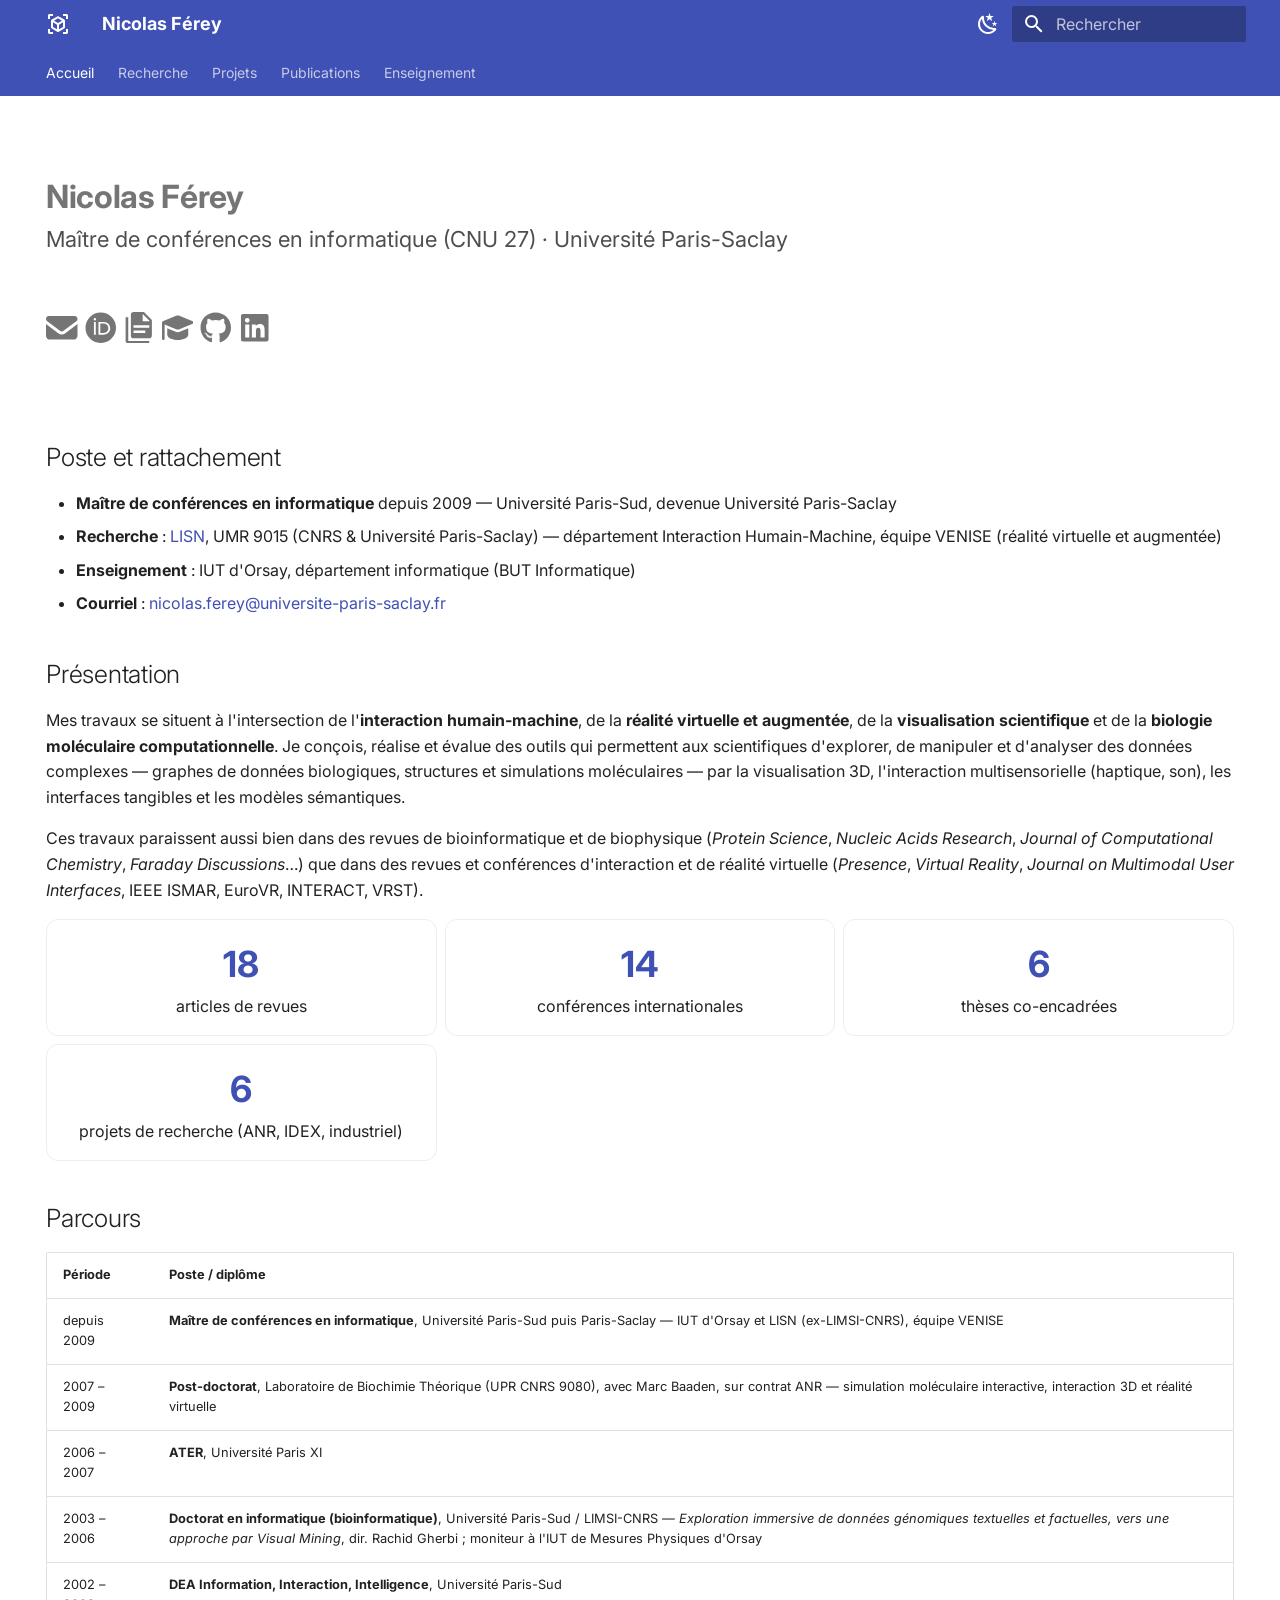
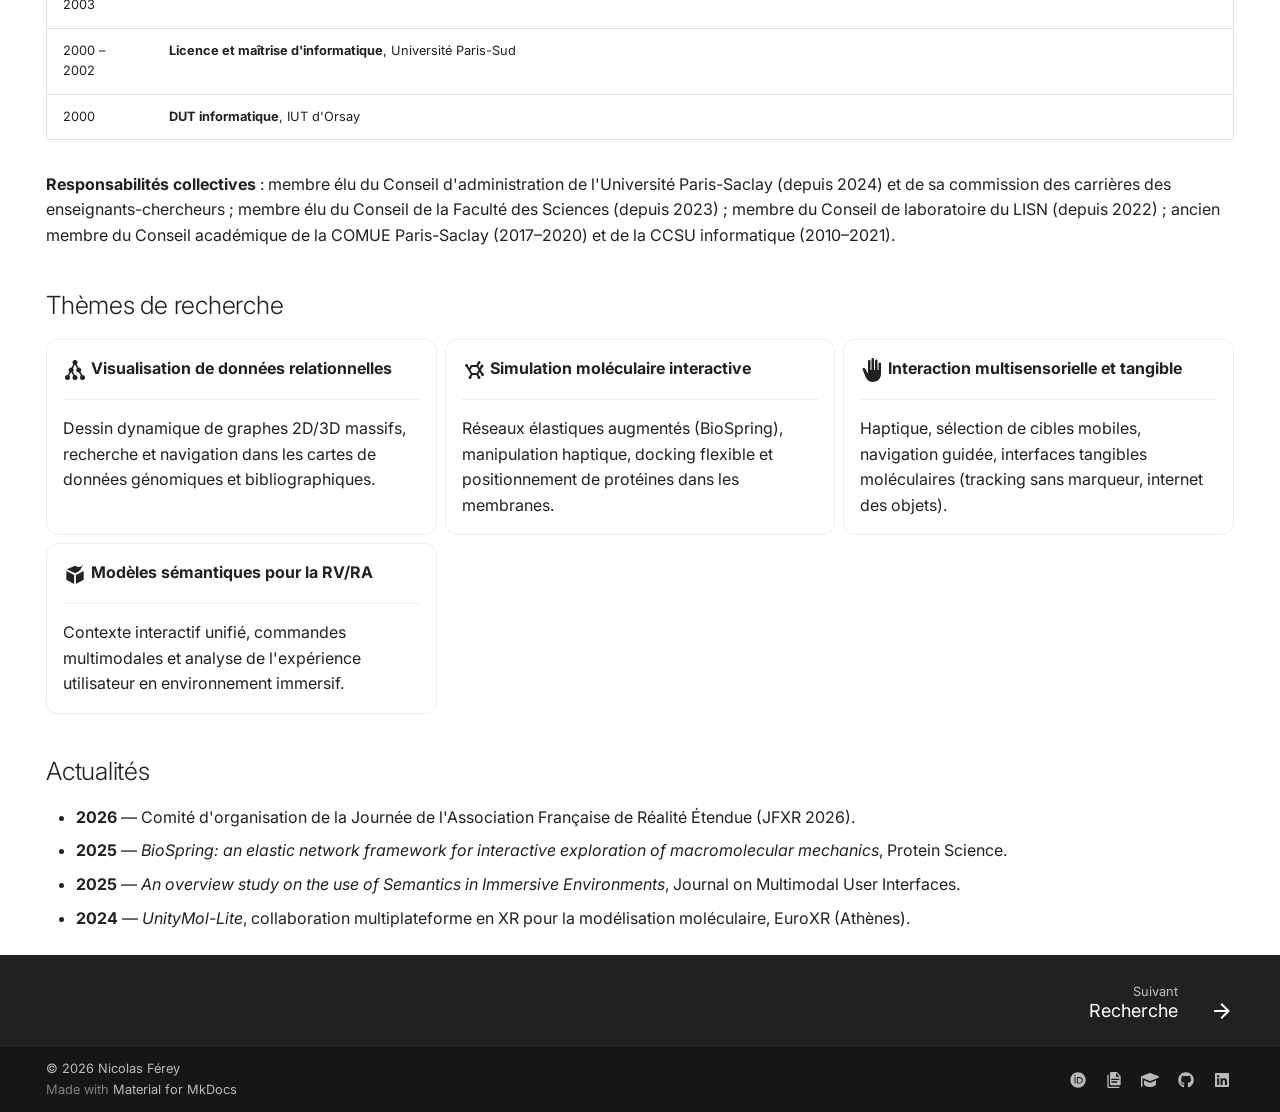
==== index.html @ e522b666 "Deployed 3674e31 with MkDocs version: 1.6.1" ====
<!doctype html>
<html lang="fr" class="no-js">
  <head>
    
      <meta charset="utf-8">
      <meta name="viewport" content="width=device-width,initial-scale=1">
      
        <meta name="description" content="Maître de conférences en informatique, LISN / IUT d'Orsay — Université Paris-Saclay">
      
      
        <meta name="author" content="Nicolas Férey">
      
      
        <link rel="canonical" href="https://nicolasferey.github.io/">
      
      
      
        <link rel="next" href="recherche/">
      
      
        
      
      
      <link rel="icon" href="assets/images/favicon.png">
      <meta name="generator" content="mkdocs-1.6.1, mkdocs-material-9.8.0">
    
    
      
        <title>Nicolas Férey</title>
      
    
    
      <link rel="stylesheet" href="assets/stylesheets/main.57a0d79d.min.css">
      
        
        <link rel="stylesheet" href="assets/stylesheets/palette.fb2fffe2.min.css">
      
      


    
    
      
    
    
      
        
        
        <link rel="preconnect" href="https://fonts.gstatic.com" crossorigin>
        <link rel="stylesheet" href="https://fonts.googleapis.com/css?family=Inter:300,300i,400,400i,700,700i%7CJetBrains+Mono:400,400i,700,700i&display=fallback">
        <style>:root{--md-text-font:"Inter";--md-code-font:"JetBrains Mono"}</style>
      
    
    
      <link rel="stylesheet" href="stylesheets/extra.css">
    
    <script>__md_scope=new URL(".",location),__md_hash=e=>[...e].reduce(((e,_)=>(e<<5)-e+_.charCodeAt(0)),0),__md_get=(e,_=localStorage,t=__md_scope)=>JSON.parse(_.getItem(t.pathname+"."+e)),__md_set=(e,_,t=localStorage,a=__md_scope)=>{try{t.setItem(a.pathname+"."+e,JSON.stringify(_))}catch(e){}}</script>
    
      

    
    
  </head>
  
  
    
    
      
    
    
    
    
    <body dir="ltr" data-md-color-scheme="default" data-md-color-primary="indigo" data-md-color-accent="teal">
  
    
    <input class="md-toggle" data-md-toggle="drawer" type="checkbox" id="__drawer" autocomplete="off">
    <input class="md-toggle" data-md-toggle="search" type="checkbox" id="__search" autocomplete="off">
    <label class="md-overlay" for="__drawer"></label>
    <div data-md-component="skip">
      
        
        <a href="#nicolas-ferey" class="md-skip">
          Aller au contenu
        </a>
      
    </div>
    <div data-md-component="announce">
      
    </div>
    
    
      

<header class="md-header" data-md-component="header">
  <nav class="md-header__inner md-grid" aria-label="En-tête">
    <a href="." title="Nicolas Férey" class="md-header__button md-logo" aria-label="Nicolas Férey" data-md-component="logo">
      
  
  <svg xmlns="http://www.w3.org/2000/svg" viewBox="0 0 24 24"><path d="M17 22v-2h3v-3h2v3.5c0 .39-.16.74-.46 1.04s-.65.46-1.04.46zM7 22H3.5c-.39 0-.74-.16-1.04-.46S2 20.89 2 20.5V17h2v3h3zM17 2h3.5c.39 0 .74.16 1.04.46s.46.65.46 1.04V7h-2V4h-3zM7 2v2H4v3H2V3.5c0-.39.16-.74.46-1.04S3.11 2 3.5 2zm6 15.25 4-2.3v-4.59l-4 2.3zm-1-6.33 4-2.29-4-2.35-4 2.35zm-5 4.03 4 2.3v-4.59l-4-2.3zm11.23-7.36c.5.32.77.75.77 1.32v6.32c0 .57-.27 1-.77 1.32l-5.48 3.18q-.75.48-1.5 0l-5.48-3.18c-.5-.32-.77-.75-.77-1.32V8.91c0-.57.27-1 .77-1.32l5.48-3.18c.25-.13.5-.19.75-.19s.5.06.75.19z"/></svg>

    </a>
    <label class="md-header__button md-icon" for="__drawer">
      
      <svg xmlns="http://www.w3.org/2000/svg" viewBox="0 0 24 24"><path d="M3 6h18v2H3zm0 5h18v2H3zm0 5h18v2H3z"/></svg>
    </label>
    <div class="md-header__title" data-md-component="header-title">
      <div class="md-header__ellipsis">
        <div class="md-header__topic">
          <span class="md-ellipsis">
            Nicolas Férey
          </span>
        </div>
        <div class="md-header__topic" data-md-component="header-topic">
          <span class="md-ellipsis">
            
              Accueil
            
          </span>
        </div>
      </div>
    </div>
    
      
        <form class="md-header__option" data-md-component="palette">
  
    
    
    
    <input class="md-option" data-md-color-media="(prefers-color-scheme: light)" data-md-color-scheme="default" data-md-color-primary="indigo" data-md-color-accent="teal"  aria-label="Passer en mode sombre"  type="radio" name="__palette" id="__palette_0">
    
      <label class="md-header__button md-icon" title="Passer en mode sombre" for="__palette_1" hidden>
        <svg xmlns="http://www.w3.org/2000/svg" viewBox="0 0 24 24"><path d="m17.75 4.09-2.53 1.94.91 3.06-2.63-1.81-2.63 1.81.91-3.06-2.53-1.94L12.44 4l1.06-3 1.06 3zm3.5 6.91-1.64 1.25.59 1.98-1.7-1.17-1.7 1.17.59-1.98L15.75 11l2.06-.05L18.5 9l.69 1.95zm-2.28 4.95c.83-.08 1.72 1.1 1.19 1.85-.32.45-.66.87-1.08 1.27C15.17 23 8.84 23 4.94 19.07c-3.91-3.9-3.91-10.24 0-14.14.4-.4.82-.76 1.27-1.08.75-.53 1.93.36 1.85 1.19-.27 2.86.69 5.83 2.89 8.02a9.96 9.96 0 0 0 8.02 2.89m-1.64 2.02a12.08 12.08 0 0 1-7.8-3.47c-2.17-2.19-3.33-5-3.49-7.82-2.81 3.14-2.7 7.96.31 10.98 3.02 3.01 7.84 3.12 10.98.31"/></svg>
      </label>
    
  
    
    
    
    <input class="md-option" data-md-color-media="(prefers-color-scheme: dark)" data-md-color-scheme="slate" data-md-color-primary="indigo" data-md-color-accent="teal"  aria-label="Passer en mode clair"  type="radio" name="__palette" id="__palette_1">
    
      <label class="md-header__button md-icon" title="Passer en mode clair" for="__palette_0" hidden>
        <svg xmlns="http://www.w3.org/2000/svg" viewBox="0 0 24 24"><path d="M12 7a5 5 0 0 1 5 5 5 5 0 0 1-5 5 5 5 0 0 1-5-5 5 5 0 0 1 5-5m0 2a3 3 0 0 0-3 3 3 3 0 0 0 3 3 3 3 0 0 0 3-3 3 3 0 0 0-3-3m0-7 2.39 3.42C13.65 5.15 12.84 5 12 5s-1.65.15-2.39.42zM3.34 7l4.16-.35A7.2 7.2 0 0 0 5.94 8.5c-.44.74-.69 1.5-.83 2.29zm.02 10 1.76-3.77a7.131 7.131 0 0 0 2.38 4.14zM20.65 7l-1.77 3.79a7.02 7.02 0 0 0-2.38-4.15zm-.01 10-4.14.36c.59-.51 1.12-1.14 1.54-1.86.42-.73.69-1.5.83-2.29zM12 22l-2.41-3.44c.74.27 1.55.44 2.41.44.82 0 1.63-.17 2.37-.44z"/></svg>
      </label>
    
  
</form>
      
    
    
      <script>var palette=__md_get("__palette");if(palette&&palette.color){if("(prefers-color-scheme)"===palette.color.media){var media=matchMedia("(prefers-color-scheme: light)"),input=document.querySelector(media.matches?"[data-md-color-media='(prefers-color-scheme: light)']":"[data-md-color-media='(prefers-color-scheme: dark)']");palette.color.media=input.getAttribute("data-md-color-media"),palette.color.scheme=input.getAttribute("data-md-color-scheme"),palette.color.primary=input.getAttribute("data-md-color-primary"),palette.color.accent=input.getAttribute("data-md-color-accent")}for(var[key,value]of Object.entries(palette.color))document.body.setAttribute("data-md-color-"+key,value)}</script>
    
    
    
      
      
        <label class="md-header__button md-icon" for="__search">
          
          <svg xmlns="http://www.w3.org/2000/svg" viewBox="0 0 24 24"><path d="M9.5 3A6.5 6.5 0 0 1 16 9.5c0 1.61-.59 3.09-1.56 4.23l.27.27h.79l5 5-1.5 1.5-5-5v-.79l-.27-.27A6.52 6.52 0 0 1 9.5 16 6.5 6.5 0 0 1 3 9.5 6.5 6.5 0 0 1 9.5 3m0 2C7 5 5 7 5 9.5S7 14 9.5 14 14 12 14 9.5 12 5 9.5 5"/></svg>
        </label>
        <div class="md-search" data-md-component="search" role="dialog">
  <label class="md-search__overlay" for="__search"></label>
  <div class="md-search__inner" role="search">
    <form class="md-search__form" name="search">
      <input type="text" class="md-search__input" name="query" aria-label="Rechercher" placeholder="Rechercher" autocapitalize="off" autocorrect="off" autocomplete="off" spellcheck="false" data-md-component="search-query" required>
      <label class="md-search__icon md-icon" for="__search">
        
        <svg xmlns="http://www.w3.org/2000/svg" viewBox="0 0 24 24"><path d="M9.5 3A6.5 6.5 0 0 1 16 9.5c0 1.61-.59 3.09-1.56 4.23l.27.27h.79l5 5-1.5 1.5-5-5v-.79l-.27-.27A6.52 6.52 0 0 1 9.5 16 6.5 6.5 0 0 1 3 9.5 6.5 6.5 0 0 1 9.5 3m0 2C7 5 5 7 5 9.5S7 14 9.5 14 14 12 14 9.5 12 5 9.5 5"/></svg>
        
        <svg xmlns="http://www.w3.org/2000/svg" viewBox="0 0 24 24"><path d="M20 11v2H8l5.5 5.5-1.42 1.42L4.16 12l7.92-7.92L13.5 5.5 8 11z"/></svg>
      </label>
      <nav class="md-search__options" aria-label="Recherche">
        
        <button type="reset" class="md-search__icon md-icon" title="Effacer" aria-label="Effacer" tabindex="-1">
          
          <svg xmlns="http://www.w3.org/2000/svg" viewBox="0 0 24 24"><path d="M19 6.41 17.59 5 12 10.59 6.41 5 5 6.41 10.59 12 5 17.59 6.41 19 12 13.41 17.59 19 19 17.59 13.41 12z"/></svg>
        </button>
      </nav>
      
    </form>
    <div class="md-search__output">
      <div class="md-search__scrollwrap" tabindex="0" data-md-scrollfix>
        <div class="md-search-result" data-md-component="search-result">
          <div class="md-search-result__meta">
            Initialisation de la recherche
          </div>
          <ol class="md-search-result__list" role="presentation"></ol>
        </div>
      </div>
    </div>
  </div>
</div>
      
    
    
  </nav>
  
</header>
    
    <div class="md-container" data-md-component="container">
      
      
        
          
            
<nav class="md-tabs" aria-label="Onglets" data-md-component="tabs">
  <div class="md-grid">
    <ul class="md-tabs__list">
      
        
  
  
  
    
  
  
    <li class="md-tabs__item md-tabs__item--active">
      <a href="." class="md-tabs__link">
        
  
  
    
  
  Accueil

      </a>
    </li>
  

      
        
  
  
  
  
    <li class="md-tabs__item">
      <a href="recherche/" class="md-tabs__link">
        
  
  
    
  
  Recherche

      </a>
    </li>
  

      
        
  
  
  
  
    <li class="md-tabs__item">
      <a href="projets/" class="md-tabs__link">
        
  
  
    
  
  Projets

      </a>
    </li>
  

      
        
  
  
  
  
    <li class="md-tabs__item">
      <a href="publications/" class="md-tabs__link">
        
  
  
    
  
  Publications

      </a>
    </li>
  

      
        
  
  
  
  
    <li class="md-tabs__item">
      <a href="enseignement/" class="md-tabs__link">
        
  
  
    
  
  Enseignement

      </a>
    </li>
  

      
    </ul>
  </div>
</nav>
          
        
      
      <main class="md-main" data-md-component="main">
        <div class="md-main__inner md-grid">
          
            
              
                
              
              <div class="md-sidebar md-sidebar--primary" data-md-component="sidebar" data-md-type="navigation" hidden>
                <div class="md-sidebar__scrollwrap">
                  <div class="md-sidebar__inner">
                    


  


  

<nav class="md-nav md-nav--primary md-nav--lifted md-nav--integrated" aria-label="Navigation" data-md-level="0">
  <label class="md-nav__title" for="__drawer">
    <a href="." title="Nicolas Férey" class="md-nav__button md-logo" aria-label="Nicolas Férey" data-md-component="logo">
      
  
  <svg xmlns="http://www.w3.org/2000/svg" viewBox="0 0 24 24"><path d="M17 22v-2h3v-3h2v3.5c0 .39-.16.74-.46 1.04s-.65.46-1.04.46zM7 22H3.5c-.39 0-.74-.16-1.04-.46S2 20.89 2 20.5V17h2v3h3zM17 2h3.5c.39 0 .74.16 1.04.46s.46.65.46 1.04V7h-2V4h-3zM7 2v2H4v3H2V3.5c0-.39.16-.74.46-1.04S3.11 2 3.5 2zm6 15.25 4-2.3v-4.59l-4 2.3zm-1-6.33 4-2.29-4-2.35-4 2.35zm-5 4.03 4 2.3v-4.59l-4-2.3zm11.23-7.36c.5.32.77.75.77 1.32v6.32c0 .57-.27 1-.77 1.32l-5.48 3.18q-.75.48-1.5 0l-5.48-3.18c-.5-.32-.77-.75-.77-1.32V8.91c0-.57.27-1 .77-1.32l5.48-3.18c.25-.13.5-.19.75-.19s.5.06.75.19z"/></svg>

    </a>
    Nicolas Férey
  </label>
  
  <ul class="md-nav__list" data-md-scrollfix>
    
      
      
  
  
    
  
  
  
    <li class="md-nav__item md-nav__item--active">
      
      <input class="md-nav__toggle md-toggle" type="checkbox" id="__toc">
      
      
        
      
      
        <label class="md-nav__link md-nav__link--active" for="__toc">
          
  
  
  <span class="md-ellipsis">
    
  
    Accueil
  

    
  </span>
  
  

          <span class="md-nav__icon md-icon"></span>
        </label>
      
      <a href="." class="md-nav__link md-nav__link--active">
        
  
  
  <span class="md-ellipsis">
    
  
    Accueil
  

    
  </span>
  
  

      </a>
      
        

<nav class="md-nav md-nav--secondary" aria-label="Table des matières">
  
  
  
    
  
  
    <label class="md-nav__title" for="__toc">
      <span class="md-nav__icon md-icon"></span>
      Table des matières
    </label>
    <ul class="md-nav__list" data-md-component="toc" data-md-scrollfix>
      
        <li class="md-nav__item">
  <a href="#poste-et-rattachement" class="md-nav__link">
    <span class="md-ellipsis">
      
        Poste et rattachement
      
    </span>
  </a>
  
</li>
      
        <li class="md-nav__item">
  <a href="#presentation" class="md-nav__link">
    <span class="md-ellipsis">
      
        Présentation
      
    </span>
  </a>
  
</li>
      
        <li class="md-nav__item">
  <a href="#parcours" class="md-nav__link">
    <span class="md-ellipsis">
      
        Parcours
      
    </span>
  </a>
  
</li>
      
        <li class="md-nav__item">
  <a href="#themes-de-recherche" class="md-nav__link">
    <span class="md-ellipsis">
      
        Thèmes de recherche
      
    </span>
  </a>
  
</li>
      
        <li class="md-nav__item">
  <a href="#actualites" class="md-nav__link">
    <span class="md-ellipsis">
      
        Actualités
      
    </span>
  </a>
  
</li>
      
    </ul>
  
</nav>
      
    </li>
  

    
      
      
  
  
  
  
    <li class="md-nav__item">
      <a href="recherche/" class="md-nav__link">
        
  
  
  <span class="md-ellipsis">
    
  
    Recherche
  

    
  </span>
  
  

      </a>
    </li>
  

    
      
      
  
  
  
  
    <li class="md-nav__item">
      <a href="projets/" class="md-nav__link">
        
  
  
  <span class="md-ellipsis">
    
  
    Projets
  

    
  </span>
  
  

      </a>
    </li>
  

    
      
      
  
  
  
  
    <li class="md-nav__item">
      <a href="publications/" class="md-nav__link">
        
  
  
  <span class="md-ellipsis">
    
  
    Publications
  

    
  </span>
  
  

      </a>
    </li>
  

    
      
      
  
  
  
  
    <li class="md-nav__item">
      <a href="enseignement/" class="md-nav__link">
        
  
  
  <span class="md-ellipsis">
    
  
    Enseignement
  

    
  </span>
  
  

      </a>
    </li>
  

    
  </ul>
</nav>
                  </div>
                </div>
              </div>
            
            
          
          
            <div class="md-content" data-md-component="content">
              
              <article class="md-content__inner md-typeset">
                
                  
  




<div class="hero">
<h1 id="nicolas-ferey">Nicolas Férey<a class="headerlink" href="#nicolas-ferey" title="Permanent link">&para;</a></h1>
<p class="subtitle">Maître de conférences en informatique (CNU 27) · Université Paris-Saclay</p>
<div class="icon-links">
<p><a class="js-mail" href="#" data-u="yeref.salocin" data-d="rf.yalcas-sirap-etisrevinu" title="Courriel"><span class="twemoji"><svg xmlns="http://www.w3.org/2000/svg" viewBox="0 0 512 512"><!--! Font Awesome Free 7.1.0 by @fontawesome - https://fontawesome.com License - https://fontawesome.com/license/free (Icons: CC BY 4.0, Fonts: SIL OFL 1.1, Code: MIT License) Copyright 2025 Fonticons, Inc.--><path d="M48 64C21.5 64 0 85.5 0 112c0 15.1 7.1 29.3 19.2 38.4l208 156a48 48 0 0 0 57.6 0l208-156c12.1-9.1 19.2-23.3 19.2-38.4 0-26.5-21.5-48-48-48zM0 196v188c0 35.3 28.7 64 64 64h384c35.3 0 64-28.7 64-64V196L313.6 344.8c-34.1 25.6-81.1 25.6-115.2 0z"/></svg></span></a>
<a href="https://orcid.org/0000-0002-7713-001X" title="ORCID"><span class="twemoji"><svg xmlns="http://www.w3.org/2000/svg" viewBox="0 0 512 512"><!--! Font Awesome Free 7.1.0 by @fontawesome - https://fontawesome.com License - https://fontawesome.com/license/free (Icons: CC BY 4.0, Fonts: SIL OFL 1.1, Code: MIT License) Copyright 2025 Fonticons, Inc.--><path d="M294.7 188.2h-45.9V342h47.5c67.6 0 83.1-51.3 83.1-76.9 0-41.6-26.5-76.9-84.7-76.9M256 8a248 248 0 1 0 0 496 248 248 0 1 0 0-496m-80.8 360.8h-29.8V161.3h29.8zM160.3 98.5a19.6 19.6 0 1 1 0 39.2 19.6 19.6 0 1 1 0-39.2M300 369h-81V161.3h80.6c76.7 0 110.4 54.8 110.4 103.9 0 53.3-41.7 103.9-110 103.9z"/></svg></span></a>
<a href="https://cv.hal.science/nicolas-ferey" title="HAL"><span class="twemoji"><svg xmlns="http://www.w3.org/2000/svg" viewBox="0 0 24 24"><path d="M4 4v18h16v2H4c-1.1 0-2-.9-2-2V4zm11 3h5.5L15 1.5zM8 0h8l6 6v12c0 1.11-.89 2-2 2H8a2 2 0 0 1-2-2V2c0-1.11.89-2 2-2m9 16v-2H8v2zm3-4v-2H8v2z"/></svg></span></a>
<a href="https://scholar.google.com/citations?user=lXethhQAAAAJ" title="Google Scholar"><span class="twemoji"><svg xmlns="http://www.w3.org/2000/svg" viewBox="0 0 576 512"><!--! Font Awesome Free 7.1.0 by @fontawesome - https://fontawesome.com License - https://fontawesome.com/license/free (Icons: CC BY 4.0, Fonts: SIL OFL 1.1, Code: MIT License) Copyright 2025 Fonticons, Inc.--><path d="m48 195.8 209.2 86.1c9.8 4 20.2 6.1 30.8 6.1s21-2.1 30.8-6.1l242.4-99.8c9-3.7 14.8-12.4 14.8-22.1s-5.8-18.4-14.8-22.1L318.8 38.1c-9.8-4-20.2-6.1-30.8-6.1s-21 2.1-30.8 6.1L14.8 137.9C5.8 141.6 0 150.3 0 160v296c0 13.3 10.7 24 24 24s24-10.7 24-24zm48 71.7V384c0 53 86 96 192 96s192-43 192-96V267.4l-142.9 58.9c-15.6 6.4-32.2 9.7-49.1 9.7s-33.5-3.3-49.1-9.7L96 267.4z"/></svg></span></a>
<a href="https://github.com/nicolasferey" title="GitHub"><span class="twemoji"><svg xmlns="http://www.w3.org/2000/svg" viewBox="0 0 512 512"><!--! Font Awesome Free 7.1.0 by @fontawesome - https://fontawesome.com License - https://fontawesome.com/license/free (Icons: CC BY 4.0, Fonts: SIL OFL 1.1, Code: MIT License) Copyright 2025 Fonticons, Inc.--><path d="M173.9 397.4c0 2-2.3 3.6-5.2 3.6-3.3.3-5.6-1.3-5.6-3.6 0-2 2.3-3.6 5.2-3.6 3-.3 5.6 1.3 5.6 3.6m-31.1-4.5c-.7 2 1.3 4.3 4.3 4.9 2.6 1 5.6 0 6.2-2s-1.3-4.3-4.3-5.2c-2.6-.7-5.5.3-6.2 2.3m44.2-1.7c-2.9.7-4.9 2.6-4.6 4.9.3 2 2.9 3.3 5.9 2.6 2.9-.7 4.9-2.6 4.6-4.6-.3-1.9-3-3.2-5.9-2.9M252.8 8C114.1 8 8 113.3 8 252c0 110.9 69.8 205.8 169.5 239.2 12.8 2.3 17.3-5.6 17.3-12.1 0-6.2-.3-40.4-.3-61.4 0 0-70 15-84.7-29.8 0 0-11.4-29.1-27.8-36.6 0 0-22.9-15.7 1.6-15.4 0 0 24.9 2 38.6 25.8 21.9 38.6 58.6 27.5 72.9 20.9 2.3-16 8.8-27.1 16-33.7-55.9-6.2-112.3-14.3-112.3-110.5 0-27.5 7.6-41.3 23.6-58.9-2.6-6.5-11.1-33.3 2.6-67.9 20.9-6.5 69 27 69 27 20-5.6 41.5-8.5 62.8-8.5s42.8 2.9 62.8 8.5c0 0 48.1-33.6 69-27 13.7 34.7 5.2 61.4 2.6 67.9 16 17.7 25.8 31.5 25.8 58.9 0 96.5-58.9 104.2-114.8 110.5 9.2 7.9 17 22.9 17 46.4 0 33.7-.3 75.4-.3 83.6 0 6.5 4.6 14.4 17.3 12.1C436.2 457.8 504 362.9 504 252 504 113.3 391.5 8 252.8 8M105.2 352.9c-1.3 1-1 3.3.7 5.2 1.6 1.6 3.9 2.3 5.2 1 1.3-1 1-3.3-.7-5.2-1.6-1.6-3.9-2.3-5.2-1m-10.8-8.1c-.7 1.3.3 2.9 2.3 3.9 1.6 1 3.6.7 4.3-.7.7-1.3-.3-2.9-2.3-3.9-2-.6-3.6-.3-4.3.7m32.4 35.6c-1.6 1.3-1 4.3 1.3 6.2 2.3 2.3 5.2 2.6 6.5 1 1.3-1.3.7-4.3-1.3-6.2-2.2-2.3-5.2-2.6-6.5-1m-11.4-14.7c-1.6 1-1.6 3.6 0 5.9s4.3 3.3 5.6 2.3c1.6-1.3 1.6-3.9 0-6.2-1.4-2.3-4-3.3-5.6-2"/></svg></span></a>
<a href="https://www.linkedin.com/in/nicolas-ferey-67473118/" title="LinkedIn"><span class="twemoji"><svg xmlns="http://www.w3.org/2000/svg" viewBox="0 0 448 512"><!--! Font Awesome Free 7.1.0 by @fontawesome - https://fontawesome.com License - https://fontawesome.com/license/free (Icons: CC BY 4.0, Fonts: SIL OFL 1.1, Code: MIT License) Copyright 2025 Fonticons, Inc.--><path d="M416 32H31.9C14.3 32 0 46.5 0 64.3v383.4C0 465.5 14.3 480 31.9 480H416c17.6 0 32-14.5 32-32.3V64.3c0-17.8-14.4-32.3-32-32.3M135.4 416H69V202.2h66.5V416zM102.2 96a38.5 38.5 0 1 1 0 77 38.5 38.5 0 1 1 0-77m282.1 320h-66.4V312c0-24.8-.5-56.7-34.5-56.7-34.6 0-39.9 27-39.9 54.9V416h-66.4V202.2h63.7v29.2h.9c8.9-16.8 30.6-34.5 62.9-34.5 67.2 0 79.7 44.3 79.7 101.9z"/></svg></span></a></p>
</div>
</div>
<h2 id="poste-et-rattachement">Poste et rattachement<a class="headerlink" href="#poste-et-rattachement" title="Permanent link">&para;</a></h2>
<ul>
<li><strong>Maître de conférences en informatique</strong> depuis 2009 — Université Paris-Sud, devenue Université Paris-Saclay</li>
<li><strong>Recherche</strong> : <a href="https://www.lisn.upsaclay.fr/">LISN</a>, UMR 9015 (CNRS &amp; Université Paris-Saclay) — département Interaction Humain-Machine, équipe VENISE (réalité virtuelle et augmentée)</li>
<li><strong>Enseignement</strong> : IUT d'Orsay, département informatique (BUT Informatique)</li>
<li><strong>Courriel</strong> : <a class="js-mail" href="#" data-u="yeref.salocin" data-d="rf.yalcas-sirap-etisrevinu" data-text="1">nicolas.ferey [at] universite-paris-saclay [point] fr</a></li>
</ul>
<h2 id="presentation">Présentation<a class="headerlink" href="#presentation" title="Permanent link">&para;</a></h2>
<p>Mes travaux se situent à l'intersection de l'<strong>interaction humain-machine</strong>, de la
<strong>réalité virtuelle et augmentée</strong>, de la <strong>visualisation scientifique</strong> et de la
<strong>biologie moléculaire computationnelle</strong>. Je conçois, réalise et évalue des outils
qui permettent aux scientifiques d'explorer, de manipuler et d'analyser des données
complexes — graphes de données biologiques, structures et simulations moléculaires —
par la visualisation 3D, l'interaction multisensorielle (haptique, son), les
interfaces tangibles et les modèles sémantiques.</p>
<p>Ces travaux paraissent aussi bien dans des revues de bioinformatique et de
biophysique (<em>Protein Science</em>, <em>Nucleic Acids Research</em>, <em>Journal of Computational
Chemistry</em>, <em>Faraday Discussions</em>…) que dans des revues et conférences d'interaction
et de réalité virtuelle (<em>Presence</em>, <em>Virtual Reality</em>, <em>Journal on Multimodal User
Interfaces</em>, IEEE ISMAR, EuroVR, INTERACT, VRST).</p>
<div class="grid cards stats">
<ul>
<li><strong>18</strong> articles de revues</li>
<li><strong>14</strong> conférences internationales</li>
<li><strong>6</strong> thèses co-encadrées</li>
<li><strong>6</strong> projets de recherche (ANR, IDEX, industriel)</li>
</ul>
</div>
<h2 id="parcours">Parcours<a class="headerlink" href="#parcours" title="Permanent link">&para;</a></h2>
<table>
<thead>
<tr>
<th>Période</th>
<th>Poste / diplôme</th>
</tr>
</thead>
<tbody>
<tr>
<td>depuis 2009</td>
<td><strong>Maître de conférences en informatique</strong>, Université Paris-Sud puis Paris-Saclay — IUT d'Orsay et LISN (ex-LIMSI-CNRS), équipe VENISE</td>
</tr>
<tr>
<td>2007 – 2009</td>
<td><strong>Post-doctorat</strong>, Laboratoire de Biochimie Théorique (UPR CNRS 9080), avec Marc Baaden, sur contrat ANR — simulation moléculaire interactive, interaction 3D et réalité virtuelle</td>
</tr>
<tr>
<td>2006 – 2007</td>
<td><strong>ATER</strong>, Université Paris XI</td>
</tr>
<tr>
<td>2003 – 2006</td>
<td><strong>Doctorat en informatique (bioinformatique)</strong>, Université Paris-Sud / LIMSI-CNRS — <em>Exploration immersive de données génomiques textuelles et factuelles, vers une approche par Visual Mining</em>, dir. Rachid Gherbi ; moniteur à l'IUT de Mesures Physiques d'Orsay</td>
</tr>
<tr>
<td>2002 – 2003</td>
<td><strong>DEA Information, Interaction, Intelligence</strong>, Université Paris-Sud</td>
</tr>
<tr>
<td>2000 – 2002</td>
<td><strong>Licence et maîtrise d'informatique</strong>, Université Paris-Sud</td>
</tr>
<tr>
<td>2000</td>
<td><strong>DUT informatique</strong>, IUT d'Orsay</td>
</tr>
</tbody>
</table>
<p><strong>Responsabilités collectives</strong> : membre élu du Conseil d'administration de
l'Université Paris-Saclay (depuis 2024) et de sa commission des carrières des
enseignants-chercheurs ; membre élu du Conseil de la Faculté des Sciences (depuis
2023) ; membre du Conseil de laboratoire du LISN (depuis 2022) ; ancien membre du
Conseil académique de la COMUE Paris-Saclay (2017–2020) et de la CCSU informatique
(2010–2021).</p>
<h2 id="themes-de-recherche">Thèmes de recherche<a class="headerlink" href="#themes-de-recherche" title="Permanent link">&para;</a></h2>
<div class="grid cards">
<ul>
<li>
<p><span class="twemoji lg middle"><svg xmlns="http://www.w3.org/2000/svg" viewBox="0 0 24 24"><path d="M19.5 17c-.13 0-.26 0-.39.04l-1.61-3.25a2.5 2.5 0 0 0-1.75-4.29c-.13 0-.25 0-.39.04l-1.63-3.25c.48-.45.77-1.08.77-1.79a2.5 2.5 0 0 0-5 0c0 .71.29 1.34.76 1.79L8.64 9.54c-.14-.04-.26-.04-.39-.04a2.5 2.5 0 0 0-1.75 4.29l-1.61 3.25C4.76 17 4.63 17 4.5 17a2.5 2.5 0 0 0 0 5A2.5 2.5 0 0 0 7 19.5c0-.7-.29-1.34-.76-1.79l1.62-3.25c.14.04.26.04.39.04s.25 0 .39-.04l1.63 3.25c-.47.45-.77 1.09-.77 1.79a2.5 2.5 0 0 0 5 0A2.5 2.5 0 0 0 12 17c-.13 0-.26 0-.39.04L10 13.79c.46-.45.75-1.08.75-1.79s-.29-1.34-.75-1.79l1.61-3.25c.13.04.26.04.39.04s.26 0 .39-.04L14 10.21c-.45.45-.75 1.09-.75 1.79a2.5 2.5 0 0 0 2.5 2.5c.13 0 .25 0 .39-.04l1.63 3.25c-.47.45-.77 1.09-.77 1.79a2.5 2.5 0 0 0 5 0 2.5 2.5 0 0 0-2.5-2.5"/></svg></span> <strong>Visualisation de données relationnelles</strong></p>
<hr />
<p>Dessin dynamique de graphes 2D/3D massifs, recherche et navigation dans les
cartes de données génomiques et bibliographiques.</p>
</li>
<li>
<p><span class="twemoji lg middle"><svg xmlns="http://www.w3.org/2000/svg" viewBox="0 0 24 24"><path d="M7.27 10 9 7h5.42l1.16-2-.08-.5A1.5 1.5 0 0 1 17 3a1.5 1.5 0 0 1 1.5 1.5c0 .71-.5 1.31-1.17 1.46l-.96 1.67L17.73 10l.86-1.5-.09-.5A1.5 1.5 0 0 1 20 6.5 1.5 1.5 0 0 1 21.5 8c0 .71-.5 1.3-1.15 1.46L18.89 12l1.73 3c.77.07 1.38.71 1.38 1.5a1.5 1.5 0 0 1-1.5 1.5 1.5 1.5 0 0 1-1.5-1.5v-.26L17.73 14l-1.36 2.37.96 1.67a1.5 1.5 0 0 1 1.17 1.46A1.5 1.5 0 0 1 17 21a1.5 1.5 0 0 1-1.5-1.5l.08-.5-1.16-2h-3.84l-1.16 2 .08.5A1.5 1.5 0 0 1 8 21a1.5 1.5 0 0 1-1.5-1.5c0-.71.5-1.31 1.17-1.46l.96-1.67L4.38 9C3.61 8.93 3 8.29 3 7.5A1.5 1.5 0 0 1 4.5 6 1.5 1.5 0 0 1 6 7.5v.26zm2.88-1-1.73 3 1.73 3h4.7l1.73-3-1.73-3z"/></svg></span> <strong>Simulation moléculaire interactive</strong></p>
<hr />
<p>Réseaux élastiques augmentés (BioSpring), manipulation haptique,
docking flexible et positionnement de protéines dans les membranes.</p>
</li>
<li>
<p><span class="twemoji lg middle"><svg xmlns="http://www.w3.org/2000/svg" viewBox="0 0 24 24"><path d="M13 24c-3.26 0-6.19-2-7.4-5l-3.03-7.63a1 1 0 0 1 1.24-1.32l.79.26c.56.19 1.02.61 1.24 1.16L7.25 15H8V3.25a1.25 1.25 0 0 1 2.5 0V12h1V1.25a1.25 1.25 0 0 1 2.5 0V12h1V2.75a1.25 1.25 0 0 1 2.5 0V12h1V5.75a1.25 1.25 0 0 1 2.5 0V16c0 4.42-3.58 8-8 8"/></svg></span> <strong>Interaction multisensorielle et tangible</strong></p>
<hr />
<p>Haptique, sélection de cibles mobiles, navigation guidée, interfaces
tangibles moléculaires (tracking sans marqueur, internet des objets).</p>
</li>
<li>
<p><span class="twemoji lg middle"><svg xmlns="http://www.w3.org/2000/svg" viewBox="0 0 24 24"><path d="M12.9 4.22C18.73 6.84 20 2 20 2s-1.11 6.07-6.21 8.55c-1.04.51-1.69.78-1.69.78L3.73 7.25l8.37-3.43s-.2-.06.8.4M11.12 22l-7.79-4.22V9.07l7.79 3.97zm1.76 0 7.8-4.22V9.07l-7.8 3.97z"/></svg></span> <strong>Modèles sémantiques pour la RV/RA</strong></p>
<hr />
<p>Contexte interactif unifié, commandes multimodales et analyse de
l'expérience utilisateur en environnement immersif.</p>
</li>
</ul>
</div>
<h2 id="actualites">Actualités<a class="headerlink" href="#actualites" title="Permanent link">&para;</a></h2>
<ul>
<li><strong>2026</strong> — Comité d'organisation de la Journée de l'Association Française de Réalité Étendue (JFXR 2026).</li>
<li><strong>2025</strong> — <em>BioSpring: an elastic network framework for interactive exploration of macromolecular mechanics</em>, Protein Science.</li>
<li><strong>2025</strong> — <em>An overview study on the use of Semantics in Immersive Environments</em>, Journal on Multimodal User Interfaces.</li>
<li><strong>2024</strong> — <em>UnityMol-Lite</em>, collaboration multiplateforme en XR pour la modélisation moléculaire, EuroXR (Athènes).</li>
</ul>







  
  




  



                
              </article>
            </div>
          
          
  <script>var tabs=__md_get("__tabs");if(Array.isArray(tabs))e:for(var set of document.querySelectorAll(".tabbed-set")){var labels=set.querySelector(".tabbed-labels");for(var tab of tabs)for(var label of labels.getElementsByTagName("label"))if(label.innerText.trim()===tab){var input=document.getElementById(label.htmlFor);input.checked=!0;continue e}}</script>

<script>var target=document.getElementById(location.hash.slice(1));target&&target.name&&(target.checked=target.name.startsWith("__tabbed_"))</script>
        </div>
        
          <button type="button" class="md-top md-icon" data-md-component="top" hidden>
  
  <svg xmlns="http://www.w3.org/2000/svg" viewBox="0 0 24 24"><path d="M13 20h-2V8l-5.5 5.5-1.42-1.42L12 4.16l7.92 7.92-1.42 1.42L13 8z"/></svg>
  Retour en haut de la page
</button>
        
      </main>
      
        <footer class="md-footer">
  
    
      
        
      
      <nav class="md-footer__inner md-grid" aria-label="Pied de page" >
        
        
          
          <a href="recherche/" class="md-footer__link md-footer__link--next" aria-label="Suivant: Recherche">
            <div class="md-footer__title">
              <span class="md-footer__direction">
                Suivant
              </span>
              <div class="md-ellipsis">
                Recherche
              </div>
            </div>
            <div class="md-footer__button md-icon">
              
              <svg xmlns="http://www.w3.org/2000/svg" viewBox="0 0 24 24"><path d="M4 11v2h12l-5.5 5.5 1.42 1.42L19.84 12l-7.92-7.92L10.5 5.5 16 11z"/></svg>
            </div>
          </a>
        
      </nav>
    
  
  <div class="md-footer-meta md-typeset">
    <div class="md-footer-meta__inner md-grid">
      <div class="md-copyright">
  
    <div class="md-copyright__highlight">
      © 2026 Nicolas Férey
    </div>
  
  
    Made with
    <a href="https://squidfunk.github.io/mkdocs-material/" target="_blank" rel="noopener">
      Material for MkDocs
    </a>
  
</div>
      
        
<div class="md-social">
  
    
    
    
    
      
      
    
    <a href="https://orcid.org/0000-0002-7713-001X" target="_blank" rel="noopener" title="orcid.org" class="md-social__link">
      <svg xmlns="http://www.w3.org/2000/svg" viewBox="0 0 512 512"><!--! Font Awesome Free 7.1.0 by @fontawesome - https://fontawesome.com License - https://fontawesome.com/license/free (Icons: CC BY 4.0, Fonts: SIL OFL 1.1, Code: MIT License) Copyright 2025 Fonticons, Inc.--><path d="M294.7 188.2h-45.9V342h47.5c67.6 0 83.1-51.3 83.1-76.9 0-41.6-26.5-76.9-84.7-76.9M256 8a248 248 0 1 0 0 496 248 248 0 1 0 0-496m-80.8 360.8h-29.8V161.3h29.8zM160.3 98.5a19.6 19.6 0 1 1 0 39.2 19.6 19.6 0 1 1 0-39.2M300 369h-81V161.3h80.6c76.7 0 110.4 54.8 110.4 103.9 0 53.3-41.7 103.9-110 103.9z"/></svg>
    </a>
  
    
    
    
    
      
      
    
    <a href="https://cv.hal.science/nicolas-ferey" target="_blank" rel="noopener" title="cv.hal.science" class="md-social__link">
      <svg xmlns="http://www.w3.org/2000/svg" viewBox="0 0 24 24"><path d="M4 4v18h16v2H4c-1.1 0-2-.9-2-2V4zm11 3h5.5L15 1.5zM8 0h8l6 6v12c0 1.11-.89 2-2 2H8a2 2 0 0 1-2-2V2c0-1.11.89-2 2-2m9 16v-2H8v2zm3-4v-2H8v2z"/></svg>
    </a>
  
    
    
    
    
      
      
    
    <a href="https://scholar.google.com/citations?user=lXethhQAAAAJ" target="_blank" rel="noopener" title="scholar.google.com" class="md-social__link">
      <svg xmlns="http://www.w3.org/2000/svg" viewBox="0 0 576 512"><!--! Font Awesome Free 7.1.0 by @fontawesome - https://fontawesome.com License - https://fontawesome.com/license/free (Icons: CC BY 4.0, Fonts: SIL OFL 1.1, Code: MIT License) Copyright 2025 Fonticons, Inc.--><path d="m48 195.8 209.2 86.1c9.8 4 20.2 6.1 30.8 6.1s21-2.1 30.8-6.1l242.4-99.8c9-3.7 14.8-12.4 14.8-22.1s-5.8-18.4-14.8-22.1L318.8 38.1c-9.8-4-20.2-6.1-30.8-6.1s-21 2.1-30.8 6.1L14.8 137.9C5.8 141.6 0 150.3 0 160v296c0 13.3 10.7 24 24 24s24-10.7 24-24zm48 71.7V384c0 53 86 96 192 96s192-43 192-96V267.4l-142.9 58.9c-15.6 6.4-32.2 9.7-49.1 9.7s-33.5-3.3-49.1-9.7L96 267.4z"/></svg>
    </a>
  
    
    
    
    
      
      
    
    <a href="https://github.com/nicolasferey" target="_blank" rel="noopener" title="github.com" class="md-social__link">
      <svg xmlns="http://www.w3.org/2000/svg" viewBox="0 0 512 512"><!--! Font Awesome Free 7.1.0 by @fontawesome - https://fontawesome.com License - https://fontawesome.com/license/free (Icons: CC BY 4.0, Fonts: SIL OFL 1.1, Code: MIT License) Copyright 2025 Fonticons, Inc.--><path d="M173.9 397.4c0 2-2.3 3.6-5.2 3.6-3.3.3-5.6-1.3-5.6-3.6 0-2 2.3-3.6 5.2-3.6 3-.3 5.6 1.3 5.6 3.6m-31.1-4.5c-.7 2 1.3 4.3 4.3 4.9 2.6 1 5.6 0 6.2-2s-1.3-4.3-4.3-5.2c-2.6-.7-5.5.3-6.2 2.3m44.2-1.7c-2.9.7-4.9 2.6-4.6 4.9.3 2 2.9 3.3 5.9 2.6 2.9-.7 4.9-2.6 4.6-4.6-.3-1.9-3-3.2-5.9-2.9M252.8 8C114.1 8 8 113.3 8 252c0 110.9 69.8 205.8 169.5 239.2 12.8 2.3 17.3-5.6 17.3-12.1 0-6.2-.3-40.4-.3-61.4 0 0-70 15-84.7-29.8 0 0-11.4-29.1-27.8-36.6 0 0-22.9-15.7 1.6-15.4 0 0 24.9 2 38.6 25.8 21.9 38.6 58.6 27.5 72.9 20.9 2.3-16 8.8-27.1 16-33.7-55.9-6.2-112.3-14.3-112.3-110.5 0-27.5 7.6-41.3 23.6-58.9-2.6-6.5-11.1-33.3 2.6-67.9 20.9-6.5 69 27 69 27 20-5.6 41.5-8.5 62.8-8.5s42.8 2.9 62.8 8.5c0 0 48.1-33.6 69-27 13.7 34.7 5.2 61.4 2.6 67.9 16 17.7 25.8 31.5 25.8 58.9 0 96.5-58.9 104.2-114.8 110.5 9.2 7.9 17 22.9 17 46.4 0 33.7-.3 75.4-.3 83.6 0 6.5 4.6 14.4 17.3 12.1C436.2 457.8 504 362.9 504 252 504 113.3 391.5 8 252.8 8M105.2 352.9c-1.3 1-1 3.3.7 5.2 1.6 1.6 3.9 2.3 5.2 1 1.3-1 1-3.3-.7-5.2-1.6-1.6-3.9-2.3-5.2-1m-10.8-8.1c-.7 1.3.3 2.9 2.3 3.9 1.6 1 3.6.7 4.3-.7.7-1.3-.3-2.9-2.3-3.9-2-.6-3.6-.3-4.3.7m32.4 35.6c-1.6 1.3-1 4.3 1.3 6.2 2.3 2.3 5.2 2.6 6.5 1 1.3-1.3.7-4.3-1.3-6.2-2.2-2.3-5.2-2.6-6.5-1m-11.4-14.7c-1.6 1-1.6 3.6 0 5.9s4.3 3.3 5.6 2.3c1.6-1.3 1.6-3.9 0-6.2-1.4-2.3-4-3.3-5.6-2"/></svg>
    </a>
  
    
    
    
    
      
      
    
    <a href="https://www.linkedin.com/in/nicolas-ferey-67473118/" target="_blank" rel="noopener" title="www.linkedin.com" class="md-social__link">
      <svg xmlns="http://www.w3.org/2000/svg" viewBox="0 0 448 512"><!--! Font Awesome Free 7.1.0 by @fontawesome - https://fontawesome.com License - https://fontawesome.com/license/free (Icons: CC BY 4.0, Fonts: SIL OFL 1.1, Code: MIT License) Copyright 2025 Fonticons, Inc.--><path d="M416 32H31.9C14.3 32 0 46.5 0 64.3v383.4C0 465.5 14.3 480 31.9 480H416c17.6 0 32-14.5 32-32.3V64.3c0-17.8-14.4-32.3-32-32.3M135.4 416H69V202.2h66.5V416zM102.2 96a38.5 38.5 0 1 1 0 77 38.5 38.5 0 1 1 0-77m282.1 320h-66.4V312c0-24.8-.5-56.7-34.5-56.7-34.6 0-39.9 27-39.9 54.9V416h-66.4V202.2h63.7v29.2h.9c8.9-16.8 30.6-34.5 62.9-34.5 67.2 0 79.7 44.3 79.7 101.9z"/></svg>
    </a>
  
</div>
      
    </div>
  </div>
</footer>
      
    </div>
    <div class="md-dialog" data-md-component="dialog">
      <div class="md-dialog__inner md-typeset"></div>
    </div>
    
    
    
      
      
      <script id="__config" type="application/json">{"annotate": null, "base": ".", "features": ["navigation.tabs", "navigation.top", "navigation.footer", "content.tabs.link", "toc.integrate"], "search": "assets/javascripts/workers/search.a7633da7.min.js", "tags": null, "translations": {"clipboard.copied": "Copi\u00e9 dans le presse-papier", "clipboard.copy": "Copier dans le presse-papier", "search.result.more.one": "1 de plus sur cette page", "search.result.more.other": "# de plus sur cette page", "search.result.none": "Aucun document trouv\u00e9", "search.result.one": "1 document trouv\u00e9", "search.result.other": "# documents trouv\u00e9s", "search.result.placeholder": "Taper pour d\u00e9marrer la recherche", "search.result.term.missing": "Non trouv\u00e9", "select.version": "S\u00e9lectionner la version"}, "version": null}</script>
    
    
      <script src="assets/javascripts/bundle.c21346df.min.js"></script>
      
        <script src="javascripts/mail.js"></script>
      
    
  </body>
</html>
---- assets/stylesheets/main.57a0d79d.min.css ----
@charset "UTF-8";html{box-sizing:border-box;-webkit-text-size-adjust:none;-moz-text-size-adjust:none;text-size-adjust:none}*,:after,:before{box-sizing:inherit}@media(prefers-reduced-motion){*,:after,:before{transition:none!important}}body{margin:0;-webkit-font-smoothing:antialiased;-moz-osx-font-smoothing:grayscale;--md-text-font-family:var(--md-text-font, _),
    -apple-system, BlinkMacSystemFont, Helvetica, Arial, sans-serif;--md-code-font-family:var(--md-code-font, _),
    SFMono-Regular, Consolas, Menlo, monospace}.md-typeset code:not(.focus-visible),a,button,input,label{-webkit-tap-highlight-color:transparent}a{color:inherit;text-decoration:none}hr{box-sizing:initial;display:block;height:.05rem;padding:0;overflow:visible;border:0}small{font-size:80%}sub,sup{line-height:1em}img{border-style:none}table{border-spacing:0;border-collapse:initial}td,th{font-weight:400;vertical-align:top}button{padding:0;margin:0;font-family:inherit;font-size:inherit;background:#0000;border:0}input{border:0;outline:none}:root{--md-primary-fg-color:#4051b5;--md-primary-fg-color--light:#5d6cc0;--md-primary-fg-color--dark:#303fa1;--md-primary-bg-color:#fff;--md-primary-bg-color--light:#ffffffb3;--md-accent-fg-color:#526cfe;--md-accent-fg-color--transparent:#526cfe1a;--md-accent-bg-color:#fff;--md-accent-bg-color--light:#ffffffb3;--md-typeset-table-sort-icon:url("data:image/svg+xml;charset=utf-8,<svg xmlns='http://www.w3.org/2000/svg' viewBox='0 0 24 24'><path d='m18 21-4-4h3V7h-3l4-4 4 4h-3v10h3M2 19v-2h10v2M2 13v-2h7v2M2 7V5h4v2z'/></svg>");--md-typeset-table-sort-icon--asc:url("data:image/svg+xml;charset=utf-8,<svg xmlns='http://www.w3.org/2000/svg' viewBox='0 0 24 24'><path d='M19 17h3l-4 4-4-4h3V3h2M2 17h10v2H2M6 5v2H2V5m0 6h7v2H2z'/></svg>");--md-typeset-table-sort-icon--desc:url("data:image/svg+xml;charset=utf-8,<svg xmlns='http://www.w3.org/2000/svg' viewBox='0 0 24 24'><path d='M19 7h3l-4-4-4 4h3v14h2M2 17h10v2H2M6 5v2H2V5m0 6h7v2H2z'/></svg>")}[data-md-color-scheme=default]{color-scheme:light}[data-md-color-scheme=default] img[src$="#gh-dark-mode-only"],[data-md-color-scheme=default] img[src$="#only-dark"]{display:none}:root,[data-md-color-scheme=default]{--md-hue:225deg;--md-default-fg-color:#000000de;--md-default-fg-color--light:#0000008a;--md-default-fg-color--lighter:#00000052;--md-default-fg-color--lightest:#00000012;--md-default-bg-color:#fff;--md-default-bg-color--light:#ffffffb3;--md-default-bg-color--lighter:#ffffff4d;--md-default-bg-color--lightest:#ffffff1f;--md-code-fg-color:#36464e;--md-code-bg-color:#f5f5f5;--md-code-bg-color--light:#f5f5f5b3;--md-code-bg-color--lighter:#f5f5f54d;--md-code-hl-color:#4287ff;--md-code-hl-color--light:#4287ff1a;--md-code-hl-number-color:#d52a2a;--md-code-hl-special-color:#db1457;--md-code-hl-function-color:#a846b9;--md-code-hl-constant-color:#6e59d9;--md-code-hl-keyword-color:#3f6ec6;--md-code-hl-string-color:#1c7d4d;--md-code-hl-name-color:var(--md-code-fg-color);--md-code-hl-operator-color:var(--md-default-fg-color--light);--md-code-hl-punctuation-color:var(--md-default-fg-color--light);--md-code-hl-comment-color:var(--md-default-fg-color--light);--md-code-hl-generic-color:var(--md-default-fg-color--light);--md-code-hl-variable-color:var(--md-default-fg-color--light);--md-typeset-color:var(--md-default-fg-color);--md-typeset-a-color:var(--md-primary-fg-color);--md-typeset-del-color:#f5503d26;--md-typeset-ins-color:#0bd57026;--md-typeset-kbd-color:#fafafa;--md-typeset-kbd-accent-color:#fff;--md-typeset-kbd-border-color:#b8b8b8;--md-typeset-mark-color:#ffff0080;--md-typeset-table-color:#0000001f;--md-typeset-table-color--light:#00000009;--md-admonition-fg-color:var(--md-default-fg-color);--md-admonition-bg-color:var(--md-default-bg-color);--md-warning-fg-color:#000000de;--md-warning-bg-color:#ff9;--md-footer-fg-color:#fff;--md-footer-fg-color--light:#ffffffb3;--md-footer-fg-color--lighter:#ffffff73;--md-footer-bg-color:#000000de;--md-footer-bg-color--dark:#00000052;--md-shadow-z1:0 0.2rem 0.5rem #0000000d,
    0 0 0.05rem #0000001a;--md-shadow-z2:0 0.2rem 0.5rem #0000001a,
    0 0 0.05rem #00000040;--md-shadow-z3:0 0.2rem 0.5rem #0003,
    0 0 0.05rem #00000059}.md-icon svg{display:block;width:1.2rem;height:1.2rem;fill:currentcolor}aside,body,input{font-family:var(--md-text-font-family);font-feature-settings:"kern","liga";color:var(--md-typeset-color)}code,kbd,pre{font-family:var(--md-code-font-family);font-feature-settings:"kern"}.md-typeset{font-size:.8rem;line-height:1.6;overflow-wrap:break-word;-webkit-print-color-adjust:exact;color-adjust:exact}@media print{.md-typeset{font-size:.68rem}.md-typeset code,.md-typeset kbd,.md-typeset pre{white-space:pre-wrap}}.md-typeset blockquote,.md-typeset dl,.md-typeset figure,.md-typeset ol,.md-typeset pre,.md-typeset ul{margin-top:1em;margin-bottom:1em}.md-typeset h1{margin:0 0 1.25em;font-size:2em;line-height:1.3;color:var(--md-default-fg-color--light)}.md-typeset h1,.md-typeset h2{font-weight:300;letter-spacing:-.01em}.md-typeset h2{margin:1.6em 0 .64em;font-size:1.5625em;line-height:1.4}.md-typeset h3{margin:1.6em 0 .8em;font-size:1.25em;font-weight:400;line-height:1.5;letter-spacing:-.01em}.md-typeset h2+h3{margin-top:.8em}.md-typeset h4{margin:1em 0;font-weight:700;letter-spacing:-.01em}.md-typeset h5,.md-typeset h6{margin:1.25em 0;font-size:.8em;font-weight:700;color:var(--md-default-fg-color--light);letter-spacing:-.01em}.md-typeset h5{text-transform:uppercase}.md-typeset h5 code{text-transform:none}.md-typeset hr{display:flow-root;margin:1.5em 0;border-bottom:.05rem solid var(--md-default-fg-color--lightest)}.md-typeset a{color:var(--md-typeset-a-color);word-break:break-word}.md-typeset a,.md-typeset a:before{transition:color 125ms}.md-typeset a:focus,.md-typeset a:hover{color:var(--md-accent-fg-color)}.md-typeset a:focus code,.md-typeset a:hover code{color:var(--md-accent-fg-color);background-color:var(--md-accent-fg-color--transparent)}.md-typeset a code{color:var(--md-typeset-a-color)}.md-typeset a.focus-visible{outline-color:var(--md-accent-fg-color);outline-offset:.2rem}.md-typeset code,.md-typeset kbd,.md-typeset pre{font-variant-ligatures:none;color:var(--md-code-fg-color);direction:ltr;transition:background-color 125ms}.md-typeset code{padding:0 .2941176471em;font-size:.85em;word-break:break-word;background-color:var(--md-code-bg-color);border-radius:.1rem;-webkit-box-decoration-break:clone;box-decoration-break:clone;transition:color 125ms,background-color 125ms}.md-typeset code:not(.focus-visible){outline:none}.md-typeset pre{position:relative;display:flow-root;line-height:1.4}.md-typeset pre>code{display:block;padding:.7720588235em 1.1764705882em;margin:0;overflow:auto;word-break:normal;touch-action:auto;scrollbar-color:var(--md-default-fg-color--lighter) #0000;scrollbar-width:thin;outline-color:var(--md-accent-fg-color);box-shadow:none;-webkit-box-decoration-break:slice;box-decoration-break:slice}.md-typeset pre>code:hover{scrollbar-color:var(--md-accent-fg-color) #0000}.md-typeset pre>code::-webkit-scrollbar{width:.2rem;height:.2rem}.md-typeset pre>code::-webkit-scrollbar-thumb{background-color:var(--md-default-fg-color--lighter)}.md-typeset pre>code::-webkit-scrollbar-thumb:hover{background-color:var(--md-accent-fg-color)}.md-typeset kbd{display:inline-block;padding:0 .6666666667em;font-size:.75em;color:var(--md-default-fg-color);word-break:break-word;vertical-align:text-top;background-color:var(--md-typeset-kbd-color);border-radius:.1rem;box-shadow:0 .1rem 0 .05rem var(--md-typeset-kbd-border-color),0 .1rem 0 var(--md-typeset-kbd-border-color),0 -.1rem .2rem var(--md-typeset-kbd-accent-color) inset}.md-typeset mark{color:inherit;word-break:break-word;background-color:var(--md-typeset-mark-color);-webkit-box-decoration-break:clone;box-decoration-break:clone}.md-typeset abbr{text-decoration:none;cursor:help}.md-typeset [data-preview],.md-typeset abbr{border-bottom:.05rem dotted var(--md-default-fg-color--light)}.md-typeset small{opacity:.75}[dir=ltr] .md-typeset sub,[dir=ltr] .md-typeset sup{margin-left:.078125em}[dir=rtl] .md-typeset sub,[dir=rtl] .md-typeset sup{margin-right:.078125em}[dir=ltr] .md-typeset blockquote{padding-left:.6rem;border-left:.2rem solid var(--md-default-fg-color--lighter)}[dir=rtl] .md-typeset blockquote{padding-right:.6rem;border-right:.2rem solid var(--md-default-fg-color--lighter)}.md-typeset blockquote{margin-left:0;margin-right:0;color:var(--md-default-fg-color--light)}.md-typeset ul{list-style-type:disc}.md-typeset ul[type]{list-style-type:revert-layer}[dir=ltr] .md-typeset ol,[dir=ltr] .md-typeset ol li ol,[dir=ltr] .md-typeset ol li ul,[dir=ltr] .md-typeset ul,[dir=ltr] .md-typeset ul li ol,[dir=ltr] .md-typeset ul li ul{margin-left:.625em}[dir=rtl] .md-typeset ol,[dir=rtl] .md-typeset ol li ol,[dir=rtl] .md-typeset ol li ul,[dir=rtl] .md-typeset ul,[dir=rtl] .md-typeset ul li ol,[dir=rtl] .md-typeset ul li ul{margin-right:.625em}.md-typeset ol,.md-typeset ul{padding:0}.md-typeset ol:not([hidden]),.md-typeset ul:not([hidden]){display:flow-root}.md-typeset ol ol,.md-typeset ul ol{list-style-type:lower-alpha}.md-typeset ol ol ol,.md-typeset ul ol ol{list-style-type:lower-roman}.md-typeset ol ol ol ol,.md-typeset ul ol ol ol{list-style-type:upper-alpha}.md-typeset ol ol ol ol ol,.md-typeset ul ol ol ol ol{list-style-type:upper-roman}.md-typeset ol[type],.md-typeset ul[type]{list-style-type:revert-layer}[dir=ltr] .md-typeset ol li,[dir=ltr] .md-typeset ul li{margin-left:1.25em}[dir=rtl] .md-typeset ol li,[dir=rtl] .md-typeset ul li{margin-right:1.25em}.md-typeset ol li,.md-typeset ul li{margin-bottom:.5em}.md-typeset ol li blockquote,.md-typeset ol li p,.md-typeset ul li blockquote,.md-typeset ul li p{margin:.5em 0}.md-typeset ol li:last-child,.md-typeset ul li:last-child{margin-bottom:0}.md-typeset ol li ol,.md-typeset ol li ul,.md-typeset ul li ol,.md-typeset ul li ul{margin-top:.5em;margin-bottom:.5em}[dir=ltr] .md-typeset dd{margin-left:1.875em}[dir=rtl] .md-typeset dd{margin-right:1.875em}.md-typeset dd{margin-top:1em;margin-bottom:1.5em}.md-typeset img,.md-typeset svg,.md-typeset video{max-width:100%;height:auto}.md-typeset img[align=left]{margin:1em 1em 1em 0}.md-typeset img[align=right]{margin:1em 0 1em 1em}.md-typeset img[align]:only-child{margin-top:0}.md-typeset figure{display:flow-root;width:fit-content;max-width:100%;margin:1em auto;text-align:center}.md-typeset figure img{display:block;margin:0 auto}.md-typeset figcaption{max-width:24rem;margin:1em auto;font-style:italic}.md-typeset iframe{max-width:100%}.md-typeset table:not([class]){display:inline-block;max-width:100%;overflow:auto;font-size:.64rem;touch-action:auto;background-color:var(--md-default-bg-color);border:.05rem solid var(--md-typeset-table-color);border-radius:.1rem}@media print{.md-typeset table:not([class]){display:table}}.md-typeset table:not([class])+*{margin-top:1.5em}.md-typeset table:not([class]) td>:first-child,.md-typeset table:not([class]) th>:first-child{margin-top:0}.md-typeset table:not([class]) td>:last-child,.md-typeset table:not([class]) th>:last-child{margin-bottom:0}.md-typeset table:not([class]) td:not([align]),.md-typeset table:not([class]) th:not([align]){text-align:left}[dir=rtl] .md-typeset table:not([class]) td:not([align]),[dir=rtl] .md-typeset table:not([class]) th:not([align]){text-align:right}.md-typeset table:not([class]) th{min-width:5rem;padding:.9375em 1.25em;font-weight:700;vertical-align:top}.md-typeset table:not([class]) td{padding:.9375em 1.25em;vertical-align:top;border-top:.05rem solid var(--md-typeset-table-color)}.md-typeset table:not([class]) tbody tr{transition:background-color 125ms}.md-typeset table:not([class]) tbody tr:hover{background-color:var(--md-typeset-table-color--light);box-shadow:0 .05rem 0 var(--md-default-bg-color) inset}.md-typeset table:not([class]) a{word-break:normal}.md-typeset table th[role=columnheader]{cursor:pointer}[dir=ltr] .md-typeset table th[role=columnheader]:after{margin-left:.5em}[dir=rtl] .md-typeset table th[role=columnheader]:after{margin-right:.5em}.md-typeset table th[role=columnheader]:after{display:inline-block;width:1.2em;height:1.2em;vertical-align:text-bottom;content:"";-webkit-mask-image:var(--md-typeset-table-sort-icon);mask-image:var(--md-typeset-table-sort-icon);-webkit-mask-repeat:no-repeat;mask-repeat:no-repeat;-webkit-mask-size:contain;mask-size:contain;transition:background-color 125ms}.md-typeset table th[role=columnheader]:hover:after{background-color:var(--md-default-fg-color--lighter)}.md-typeset table th[role=columnheader][aria-sort=ascending]:after{background-color:var(--md-default-fg-color--light);-webkit-mask-image:var(--md-typeset-table-sort-icon--asc);mask-image:var(--md-typeset-table-sort-icon--asc)}.md-typeset table th[role=columnheader][aria-sort=descending]:after{background-color:var(--md-default-fg-color--light);-webkit-mask-image:var(--md-typeset-table-sort-icon--desc);mask-image:var(--md-typeset-table-sort-icon--desc)}.md-typeset__scrollwrap{margin:1em -.8rem;overflow-x:auto;touch-action:auto}.md-typeset__table{display:inline-block;padding:0 .8rem;margin-bottom:.5em}@media print{.md-typeset__table{display:block}}html .md-typeset__table table{display:table;width:100%;margin:0;overflow:hidden}@media screen and (max-width:44.984375em){.md-content__inner>pre{margin:1em -.8rem}.md-content__inner>pre code{border-radius:0}}.md-typeset .md-author{position:relative;display:block;flex-shrink:0;width:1.6rem;height:1.6rem;overflow:hidden;border-radius:100%;transition:color 125ms,transform 125ms}.md-typeset .md-author img{display:block}.md-typeset .md-author--more{font-size:.6rem;font-weight:700;line-height:1.6rem;color:var(--md-default-fg-color--lighter);text-align:center;background:var(--md-default-fg-color--lightest)}.md-typeset .md-author--long{width:2.4rem;height:2.4rem}.md-typeset a.md-author{transform:scale(1)}.md-typeset a.md-author img{filter:grayscale(100%) opacity(75%);border-radius:100%;transition:filter 125ms}.md-typeset a.md-author:focus,.md-typeset a.md-author:hover{z-index:1;transform:scale(1.1)}.md-typeset a.md-author:focus img,.md-typeset a.md-author:hover img{filter:grayscale(0)}.md-banner{overflow:auto;color:var(--md-footer-fg-color);background-color:var(--md-footer-bg-color)}@media print{.md-banner{display:none}}.md-banner--warning{color:var(--md-warning-fg-color);background-color:var(--md-warning-bg-color)}.md-banner__inner{padding:0 .8rem;margin:.6rem auto;font-size:.7rem}[dir=ltr] .md-banner__button{float:right}[dir=rtl] .md-banner__button{float:left}.md-banner__button{color:inherit;cursor:pointer;transition:opacity .25s}.no-js .md-banner__button{display:none}.md-banner__button:hover{opacity:.7}html{height:100%;overflow-x:hidden;font-size:125%}@media screen and (min-width:100em){html{font-size:137.5%}}@media screen and (min-width:125em){html{font-size:150%}}body{position:relative;display:flex;flex-direction:column;width:100%;min-height:100%;font-size:.5rem;background-color:var(--md-default-bg-color)}@media print{body{display:block}}@media screen and (max-width:59.984375em){body[data-md-scrolllock]{position:fixed}}.md-grid{max-width:61rem;margin-left:auto;margin-right:auto}.md-container{display:flex;flex-grow:1;flex-direction:column}@media print{.md-container{display:block}}.md-main{flex-grow:1}.md-main__inner{display:flex;height:100%;margin-top:1.5rem}.md-ellipsis{overflow:hidden;text-overflow:ellipsis}.md-toggle{display:none}.md-option{position:absolute;width:0;height:0;opacity:0}.md-option:checked+label:not([hidden]){display:block}.md-option.focus-visible+label{outline-style:auto;outline-color:var(--md-accent-fg-color)}.md-skip{position:fixed;z-index:-1;padding:.3rem .5rem;margin:.5rem;font-size:.64rem;color:var(--md-default-bg-color);background-color:var(--md-default-fg-color);border-radius:.1rem;outline-color:var(--md-accent-fg-color);opacity:0;transform:translateY(.4rem)}.md-skip:focus{z-index:10;opacity:1;transition:transform .25s cubic-bezier(.4,0,.2,1),opacity 175ms 75ms;transform:translateY(0)}@page{margin:25mm}:root{--md-clipboard-icon:url("data:image/svg+xml;charset=utf-8,<svg xmlns='http://www.w3.org/2000/svg' viewBox='0 0 24 24'><path d='M19 21H8V7h11m0-2H8a2 2 0 0 0-2 2v14a2 2 0 0 0 2 2h11a2 2 0 0 0 2-2V7a2 2 0 0 0-2-2m-3-4H4a2 2 0 0 0-2 2v14h2V3h12z'/></svg>");--md-code-select-icon:url("data:image/svg+xml;charset=utf-8,<svg xmlns='http://www.w3.org/2000/svg' viewBox='0 0 24 24'><path d='M19 19h-4v2h4c1.1 0 2-.9 2-2v-4h-2m0-12h-4v2h4v4h2V5c0-1.1-.9-2-2-2M5 5h4V3H5c-1.1 0-2 .9-2 2v4h2m0 6H3v4c0 1.1.9 2 2 2h4v-2H5zm2-4h2v2H7zm4 0h2v2h-2zm4 0h2v2h-2zM7 7h2v2H7zm4 0h2v2h-2zm4 0h2v2h-2zm-8 8h2v2H7zm4 0h2v2h-2zm4 0h2v2h-2z'/></svg>");--md-code-copy-icon:url("data:image/svg+xml;charset=utf-8,<svg xmlns='http://www.w3.org/2000/svg' viewBox='0 0 24 24'><path d='M19 21H8V7h11m0-2H8a2 2 0 0 0-2 2v14a2 2 0 0 0 2 2h11a2 2 0 0 0 2-2V7a2 2 0 0 0-2-2m-3-4H4a2 2 0 0 0-2 2v14h2V3h12z'/></svg>")}.md-clipboard{z-index:1;width:1.5em;height:1.5em;color:var(--md-default-fg-color--lightest);cursor:pointer;border-radius:.1rem;outline-color:var(--md-accent-fg-color);outline-offset:.1rem;transition:color .25s}@media print{.md-clipboard{display:none}}.md-clipboard:not(.focus-visible){outline:none;-webkit-tap-highlight-color:transparent}:hover>.md-clipboard{color:var(--md-default-fg-color--light)}.md-clipboard:focus,.md-clipboard:hover{color:var(--md-accent-fg-color)}.md-clipboard:after{display:block;width:1.125em;height:1.125em;margin:0 auto;content:"";background-color:currentcolor;-webkit-mask-image:var(--md-clipboard-icon);mask-image:var(--md-clipboard-icon);-webkit-mask-repeat:no-repeat;mask-repeat:no-repeat;-webkit-mask-position:center;mask-position:center;-webkit-mask-size:contain;mask-size:contain}.md-clipboard--inline{cursor:pointer}.md-clipboard--inline code{transition:color .25s,background-color .25s}.md-clipboard--inline:focus code,.md-clipboard--inline:hover code{color:var(--md-accent-fg-color);background-color:var(--md-accent-fg-color--transparent)}.md-typeset .md-code__content{display:grid}.md-code__nav{position:absolute;top:.25em;right:.25em;z-index:1;display:flex;gap:.2rem;padding:.2rem;background-color:var(--md-code-bg-color--lighter);border-radius:.1rem;transition:background-color .25s}:hover>.md-code__nav{background-color:var(--md-code-bg-color--light)}.md-code__button{display:block;width:1.5em;height:1.5em;color:var(--md-default-fg-color--lightest);cursor:pointer;outline-color:var(--md-accent-fg-color);outline-offset:.1rem;transition:color .25s}:hover>*>.md-code__button{color:var(--md-default-fg-color--light)}.md-code__button.focus-visible,.md-code__button:hover{color:var(--md-accent-fg-color)}.md-code__button--active{color:var(--md-default-fg-color)!important}.md-code__button:after{display:block;width:1.125em;height:1.125em;margin:0 auto;content:"";background-color:currentcolor;-webkit-mask-repeat:no-repeat;mask-repeat:no-repeat;-webkit-mask-position:center;mask-position:center;-webkit-mask-size:contain;mask-size:contain}.md-code__button[data-md-type=select]:after{-webkit-mask-image:var(--md-code-select-icon);mask-image:var(--md-code-select-icon)}.md-code__button[data-md-type=copy]:after{-webkit-mask-image:var(--md-code-copy-icon);mask-image:var(--md-code-copy-icon)}@keyframes consent{0%{opacity:0;transform:translateY(100%)}to{opacity:1;transform:translateY(0)}}@keyframes overlay{0%{opacity:0}to{opacity:1}}.md-consent__overlay{position:fixed;top:0;z-index:5;width:100%;height:100%;background-color:#0000008a;-webkit-backdrop-filter:blur(.1rem);backdrop-filter:blur(.1rem);opacity:1;animation:overlay .25s both}.md-consent__inner{position:fixed;bottom:0;z-index:5;width:100%;max-height:100%;padding:0;overflow:auto;background-color:var(--md-default-bg-color);border:0;border-radius:.1rem;box-shadow:0 0 .2rem #0000001a,0 .2rem .4rem #0003;animation:consent .5s cubic-bezier(.1,.7,.1,1) both}.md-consent__form{padding:.8rem}.md-consent__settings{display:none;margin:1em 0}input:checked+.md-consent__settings{display:block}.md-consent__controls{margin-bottom:.8rem}.md-typeset .md-consent__controls .md-button{display:inline}@media screen and (max-width:44.984375em){.md-typeset .md-consent__controls .md-button{display:block;width:100%;margin-top:.4rem;text-align:center}}.md-consent label{cursor:pointer}.md-content{flex-grow:1;min-width:0}.md-content__inner{padding-top:.6rem;margin:0 .8rem 1.2rem}@media screen and (min-width:76.25em){[dir=ltr] .md-sidebar--primary:not([hidden])~.md-content>.md-content__inner,[dir=rtl] .md-sidebar--secondary:not([hidden])~.md-content>.md-content__inner{margin-left:1.2rem}[dir=ltr] .md-sidebar--secondary:not([hidden])~.md-content>.md-content__inner,[dir=rtl] .md-sidebar--primary:not([hidden])~.md-content>.md-content__inner{margin-right:1.2rem}}.md-content__inner:before{display:block;height:.4rem;content:""}.md-content__inner>:last-child{margin-bottom:0}[dir=ltr] .md-content__button{float:right;margin-left:.4rem}[dir=rtl] .md-content__button{float:left;margin-right:.4rem}.md-content__button{padding:0;margin:.4rem 0}@media print{.md-content__button{display:none}}.md-typeset .md-content__button{color:var(--md-default-fg-color--lighter)}.md-content__button svg{display:inline;vertical-align:top}[dir=rtl] .md-content__button svg{transform:scaleX(-1)}[dir=ltr] .md-dialog{right:.8rem}[dir=rtl] .md-dialog{left:.8rem}.md-dialog{position:fixed;bottom:.8rem;z-index:4;min-width:11.1rem;padding:.4rem .6rem;pointer-events:none;background-color:var(--md-default-fg-color);border-radius:.1rem;box-shadow:var(--md-shadow-z3);opacity:0;transition:transform 0s .4s,opacity .4s;transform:translateY(100%)}@media print{.md-dialog{display:none}}.md-dialog--active{pointer-events:auto;opacity:1;transition:transform .4s cubic-bezier(.075,.85,.175,1),opacity .4s;transform:translateY(0)}.md-dialog__inner{font-size:.7rem;color:var(--md-default-bg-color)}.md-feedback{margin:2em 0 1em;text-align:center}.md-feedback fieldset{padding:0;margin:0;border:none}.md-feedback__title{margin:1em auto;font-weight:700}.md-feedback__inner{position:relative}.md-feedback__list{position:relative;display:flex;flex-wrap:wrap;place-content:baseline center}.md-feedback__list:hover .md-icon:not(:disabled){color:var(--md-default-fg-color--lighter)}:disabled .md-feedback__list{min-height:1.8rem}.md-feedback__icon{flex-shrink:0;margin:0 .1rem;color:var(--md-default-fg-color--light);cursor:pointer;transition:color 125ms}.md-feedback__icon:not(:disabled).md-icon:hover{color:var(--md-accent-fg-color)}.md-feedback__icon:disabled{color:var(--md-default-fg-color--lightest);pointer-events:none}.md-feedback__note{position:relative;opacity:0;transition:transform .4s cubic-bezier(.1,.7,.1,1),opacity .15s;transform:translateY(.4rem)}.md-feedback__note>*{max-width:16rem;margin:0 auto}:disabled .md-feedback__note{opacity:1;transform:translateY(0)}@media print{.md-feedback,.md-footer{display:none}}.md-footer{color:var(--md-footer-fg-color);background-color:var(--md-footer-bg-color)}.md-footer__inner{justify-content:space-between;padding:.2rem;overflow:auto}.md-footer__inner:not([hidden]){display:flex}.md-footer__link{display:flex;flex-grow:.01;align-items:end;max-width:100%;margin-top:1rem;margin-bottom:.4rem;overflow:hidden;outline-color:var(--md-accent-fg-color);transition:opacity .25s}.md-footer__link:focus,.md-footer__link:hover{opacity:.7}[dir=rtl] .md-footer__link svg{transform:scaleX(-1)}@media screen and (max-width:44.984375em){.md-footer__link--prev{flex-shrink:0}.md-footer__link--prev .md-footer__title{display:none}}[dir=ltr] .md-footer__link--next{margin-left:auto}.md-footer__link--next{text-align:right}[dir=rtl] .md-footer__link--next{margin-right:auto;text-align:left}.md-footer__title{flex-grow:1;max-width:calc(100% - 2.4rem);padding:0 1rem;margin-bottom:.7rem;font-size:.9rem;white-space:nowrap}.md-footer__button{padding:.4rem;margin:.2rem}.md-footer__direction{font-size:.64rem;opacity:.7}.md-footer-meta{background-color:var(--md-footer-bg-color--dark)}.md-footer-meta__inner{display:flex;flex-wrap:wrap;justify-content:space-between;padding:.2rem}html .md-footer-meta.md-typeset a{color:var(--md-footer-fg-color--light)}html .md-footer-meta.md-typeset a:focus,html .md-footer-meta.md-typeset a:hover{color:var(--md-footer-fg-color)}.md-copyright{width:100%;padding:.4rem 0;margin:auto .6rem;font-size:.64rem;color:var(--md-footer-fg-color--lighter)}.md-copyright__highlight{color:var(--md-footer-fg-color--light)}.md-social{display:inline-flex;gap:.2rem;padding:.2rem 0 .6rem;margin:0 .4rem}@media screen and (min-width:45em){.md-copyright{width:auto}.md-social{padding:.6rem 0}}.md-social__link{display:inline-block;width:1.6rem;height:1.6rem;text-align:center}.md-social__link:before{line-height:1.9}.md-social__link svg{max-height:.8rem;vertical-align:-25%;fill:currentcolor}.md-typeset .md-button{display:inline-block;padding:.625em 2em;font-weight:700;color:var(--md-primary-fg-color);cursor:pointer;border:.1rem solid;border-radius:.1rem;transition:color 125ms,background-color 125ms,border-color 125ms}.md-typeset .md-button--primary{color:var(--md-primary-bg-color);background-color:var(--md-primary-fg-color);border-color:var(--md-primary-fg-color)}.md-typeset .md-button:focus,.md-typeset .md-button:hover{color:var(--md-accent-bg-color);background-color:var(--md-accent-fg-color);border-color:var(--md-accent-fg-color)}[dir=ltr] .md-typeset .md-input,[dir=rtl] .md-typeset .md-input{border-top-left-radius:.1rem}[dir=ltr] .md-typeset .md-input,[dir=rtl] .md-typeset .md-input{border-top-right-radius:.1rem}.md-typeset .md-input{height:1.8rem;padding:0 .6rem;font-size:.8rem;border-bottom:.1rem solid var(--md-default-fg-color--lighter);box-shadow:var(--md-shadow-z1);transition:border .25s,box-shadow .25s}.md-typeset .md-input:focus,.md-typeset .md-input:hover{border-bottom-color:var(--md-accent-fg-color);box-shadow:var(--md-shadow-z2)}.md-typeset .md-input--stretch{width:100%}.md-header{position:sticky;left:0;right:0;top:0;z-index:4;display:block;color:var(--md-primary-bg-color);background-color:var(--md-primary-fg-color);box-shadow:0 0 .2rem #0000,0 .2rem .4rem #0000}@media print{.md-header{display:none}}.md-header[hidden]{transition:transform .25s cubic-bezier(.8,0,.6,1),box-shadow .25s;transform:translateY(-100%)}.md-header--shadow{box-shadow:0 0 .2rem #0000001a,0 .2rem .4rem #0003;transition:transform .25s cubic-bezier(.1,.7,.1,1),box-shadow .25s}.md-header__inner{display:flex;align-items:center;padding:0 .2rem}.md-header__button{position:relative;z-index:1;padding:.4rem;margin:.2rem;color:currentcolor;vertical-align:middle;cursor:pointer;outline-color:var(--md-accent-fg-color);transition:opacity .25s}.md-header__button:hover{opacity:.7}.md-header__button:not([hidden]){display:inline-block}.md-header__button:not(.focus-visible){outline:none;-webkit-tap-highlight-color:transparent}.md-header__button.md-logo{padding:.4rem;margin:.2rem}@media screen and (max-width:76.234375em){.md-header__button.md-logo{display:none}}.md-header__button.md-logo img,.md-header__button.md-logo svg{display:block;width:auto;height:1.2rem;fill:currentcolor}@media screen and (min-width:60em){.md-header__button[for=__search]{display:none}}.no-js .md-header__button[for=__search]{display:none}[dir=rtl] .md-header__button[for=__search] svg{transform:scaleX(-1)}@media screen and (min-width:76.25em){.md-header__button[for=__drawer]{display:none}}.md-header__topic{position:absolute;display:flex;max-width:100%;white-space:nowrap;transition:transform .4s cubic-bezier(.1,.7,.1,1),opacity .15s}.md-header__topic+.md-header__topic{z-index:-1;pointer-events:none;opacity:0;transition:transform .4s cubic-bezier(1,.7,.1,.1),opacity .15s;transform:translateX(1.25rem)}[dir=rtl] .md-header__topic+.md-header__topic{transform:translateX(-1.25rem)}.md-draft,.md-header__topic:first-child,.md-nav__title{font-weight:700}[dir=ltr] .md-header__title{margin-left:1rem;margin-right:.4rem}[dir=rtl] .md-header__title{margin-right:1rem;margin-left:.4rem}.md-header__title{flex-grow:1;height:2.4rem;font-size:.9rem;line-height:2.4rem}.md-header__title--active .md-header__topic{z-index:-1;pointer-events:none;opacity:0;transition:transform .4s cubic-bezier(1,.7,.1,.1),opacity .15s;transform:translateX(-1.25rem)}[dir=rtl] .md-header__title--active .md-header__topic{transform:translateX(1.25rem)}.md-header__title--active .md-header__topic+.md-header__topic{z-index:0;pointer-events:auto;opacity:1;transition:transform .4s cubic-bezier(.1,.7,.1,1),opacity .15s;transform:translateX(0)}.md-header__title>.md-header__ellipsis{position:relative;width:100%;height:100%}.md-header__option{display:flex;flex-shrink:0;max-width:100%;white-space:nowrap;transition:max-width 0s .25s,opacity .25s .25s}[data-md-toggle=search]:checked~.md-header .md-header__option{max-width:0;opacity:0;transition:max-width,opacity}.md-header__option>input{bottom:0}.md-header__source{display:none}@media screen and (min-width:60em){[dir=ltr] .md-header__source{margin-left:1rem}[dir=rtl] .md-header__source{margin-right:1rem}.md-header__source{display:block;width:11.7rem;max-width:11.7rem}}@media screen and (min-width:76.25em){[dir=ltr] .md-header__source{margin-left:1.4rem}[dir=rtl] .md-header__source{margin-right:1.4rem}}.md-meta{font-size:.7rem;line-height:1.3;color:var(--md-default-fg-color--light)}.md-meta__list{display:inline-flex;flex-wrap:wrap;padding:0;margin:0;list-style:none}.md-meta__item:not(:last-child):after{margin-left:.2rem;margin-right:.2rem;content:"·"}.md-meta__link{color:var(--md-typeset-a-color)}.md-meta__link:focus,.md-meta__link:hover{color:var(--md-accent-fg-color)}.md-draft{display:inline-block;padding-left:.5714285714em;padding-right:.5714285714em;color:#fff;background-color:#ff1744;border-radius:.125em}:root{--md-nav-icon--prev:url("data:image/svg+xml;charset=utf-8,<svg xmlns='http://www.w3.org/2000/svg' viewBox='0 0 24 24'><path d='M20 11v2H8l5.5 5.5-1.42 1.42L4.16 12l7.92-7.92L13.5 5.5 8 11z'/></svg>");--md-nav-icon--next:url("data:image/svg+xml;charset=utf-8,<svg xmlns='http://www.w3.org/2000/svg' viewBox='0 0 24 24'><path d='M8.59 16.58 13.17 12 8.59 7.41 10 6l6 6-6 6z'/></svg>");--md-toc-icon:url("data:image/svg+xml;charset=utf-8,<svg xmlns='http://www.w3.org/2000/svg' viewBox='0 0 24 24'><path d='M3 9h14V7H3zm0 4h14v-2H3zm0 4h14v-2H3zm16 0h2v-2h-2zm0-10v2h2V7zm0 6h2v-2h-2z'/></svg>");--md-path-icon:url("data:image/svg+xml;charset=utf-8,<svg xmlns='http://www.w3.org/2000/svg' viewBox='0 0 24 24'><path d='M8.59 16.58 13.17 12 8.59 7.41 10 6l6 6-6 6z'/></svg>");--md-post-pin-icon:url("data:image/svg+xml;charset=utf-8,<svg xmlns='http://www.w3.org/2000/svg' viewBox='0 0 24 24'><path d='M16 12V4h1V2H7v2h1v8l-2 2v2h5.2v6h1.6v-6H18v-2z'/></svg>");--md-progress-value:0;--md-progress-delay:400ms;--md-search-result-icon:url("data:image/svg+xml;charset=utf-8,<svg xmlns='http://www.w3.org/2000/svg' viewBox='0 0 24 24'><path d='M14 2H6a2 2 0 0 0-2 2v16a2 2 0 0 0 2 2h7c-.41-.25-.8-.56-1.14-.9-.33-.33-.61-.7-.86-1.1H6V4h7v5h5v1.18c.71.16 1.39.43 2 .82V8zm6.31 16.9c1.33-2.11.69-4.9-1.4-6.22-2.11-1.33-4.91-.68-6.22 1.4-1.34 2.11-.69 4.89 1.4 6.22 1.46.93 3.32.93 4.79.02L22 23.39 23.39 22zm-3.81.1a2.5 2.5 0 0 1-2.5-2.5 2.5 2.5 0 0 1 2.5-2.5 2.5 2.5 0 0 1 2.5 2.5 2.5 2.5 0 0 1-2.5 2.5'/></svg>")}.md-nav,.md-nav__link .md-typeset{font-size:.7rem;line-height:1.3}.md-nav__title{display:block;padding:0 .6rem;overflow:hidden;color:var(--md-default-fg-color--light);text-overflow:ellipsis}.md-nav__title .md-nav__button{display:none}.md-nav__title .md-nav__button img{width:auto;height:100%}.md-nav__title .md-nav__button.md-logo img,.md-nav__title .md-nav__button.md-logo svg{display:block;width:auto;max-width:100%;height:2.4rem;object-fit:contain;fill:currentcolor}.md-nav__list{padding:0;margin:0;list-style:none}.md-nav__link{display:flex;gap:.4rem;align-items:flex-start;margin-top:.625em;scroll-snap-align:start;transition:color 125ms}.md-nav__link--passed,.md-nav__link--passed code{color:var(--md-default-fg-color--light)}.md-nav__item .md-nav__link--active,.md-nav__item .md-nav__link--active code{color:var(--md-typeset-a-color)}.md-nav__link .md-ellipsis{position:relative}.md-nav__link .md-ellipsis code{word-break:normal}[dir=ltr] .md-nav__link .md-icon:last-child{margin-left:auto}[dir=rtl] .md-nav__link .md-icon:last-child{margin-right:auto}.md-nav__link svg{position:relative;flex-shrink:0;height:1.3em;fill:currentcolor}.md-nav__link[for]:focus,.md-nav__link[for]:hover,.md-nav__link[href]:focus,.md-nav__link[href]:hover{color:var(--md-accent-fg-color);cursor:pointer}.md-nav__link[for]:focus code,.md-nav__link[for]:hover code,.md-nav__link[href]:focus code,.md-nav__link[href]:hover code{color:var(--md-accent-fg-color);background-color:var(--md-accent-fg-color--transparent)}.md-nav__link.focus-visible,.md-pagination__link.focus-visible{outline-color:var(--md-accent-fg-color);outline-offset:.2rem}.md-nav--primary .md-nav__link[for=__toc]{display:none}.md-nav--primary .md-nav__link[for=__toc] .md-icon:after{display:block;width:100%;height:100%;background-color:currentcolor;-webkit-mask-image:var(--md-toc-icon);mask-image:var(--md-toc-icon)}.md-nav--primary .md-nav__link[for=__toc]~.md-nav,.md-nav__source{display:none}.md-nav__container>.md-nav__link{margin-top:0}.md-nav__container>.md-nav__link:first-child{flex-grow:1;min-width:0}.md-nav__icon{flex-shrink:0}@media screen and (max-width:76.234375em){.md-nav--primary,.md-nav--primary .md-nav{position:absolute;left:0;right:0;top:0;z-index:1;display:flex;flex-direction:column;height:100%;background-color:var(--md-default-bg-color)}.md-nav--primary .md-nav__item,.md-nav--primary .md-nav__title{font-size:.8rem;line-height:1.5}.md-nav--primary .md-nav__title{position:relative;height:5.6rem;padding:3rem .8rem .2rem;line-height:2.4rem;color:var(--md-default-fg-color--light);white-space:nowrap;cursor:pointer;background-color:var(--md-default-fg-color--lightest)}[dir=ltr] .md-nav--primary .md-nav__title .md-nav__icon{left:.4rem}[dir=rtl] .md-nav--primary .md-nav__title .md-nav__icon{right:.4rem}.md-nav--primary .md-nav__title .md-nav__icon{position:absolute;top:.4rem;display:block;width:1.2rem;height:1.2rem;margin:.2rem}.md-nav--primary .md-nav__title .md-nav__icon:after{display:block;width:100%;height:100%;content:"";background-color:currentcolor;-webkit-mask-image:var(--md-nav-icon--prev);mask-image:var(--md-nav-icon--prev);-webkit-mask-repeat:no-repeat;mask-repeat:no-repeat;-webkit-mask-position:center;mask-position:center;-webkit-mask-size:contain;mask-size:contain}.md-nav--primary .md-nav__title~.md-nav__list{overflow-y:auto;touch-action:pan-y;scroll-snap-type:y mandatory;background-color:var(--md-default-bg-color);box-shadow:0 .05rem 0 var(--md-default-fg-color--lightest) inset}.md-nav--primary .md-nav__title~.md-nav__list>:first-child{border-top:0}.md-nav--primary .md-nav__title[for=__drawer]{font-weight:700;color:var(--md-primary-bg-color);background-color:var(--md-primary-fg-color)}.md-nav--primary .md-nav__title .md-logo{position:absolute;left:.2rem;right:.2rem;top:.2rem;display:block;padding:.4rem;margin:.2rem}.md-nav--primary .md-nav__list{flex:1}.md-nav--primary .md-nav__item{border-top:.05rem solid var(--md-default-fg-color--lightest)}.md-nav--primary .md-nav__item--active>.md-nav__link{color:var(--md-typeset-a-color)}.md-nav--primary .md-nav__item--active>.md-nav__link:focus,.md-nav--primary .md-nav__item--active>.md-nav__link:hover{color:var(--md-accent-fg-color)}.md-nav--primary .md-nav__link{padding:.6rem .8rem;margin-top:0}.md-nav--primary .md-nav__link svg{margin-top:.1em}.md-nav--primary .md-nav__link>.md-nav__link{padding:0}[dir=ltr] .md-nav--primary .md-nav__link .md-nav__icon{margin-right:-.2rem}[dir=rtl] .md-nav--primary .md-nav__link .md-nav__icon{margin-left:-.2rem}.md-nav--primary .md-nav__link .md-nav__icon{width:1.2rem;height:1.2rem;font-size:1.2rem}.md-nav--primary .md-nav__link .md-nav__icon:after{display:block;width:100%;height:100%;content:"";background-color:currentcolor;-webkit-mask-image:var(--md-nav-icon--next);mask-image:var(--md-nav-icon--next);-webkit-mask-repeat:no-repeat;mask-repeat:no-repeat;-webkit-mask-position:center;mask-position:center;-webkit-mask-size:contain;mask-size:contain}[dir=rtl] .md-nav--primary .md-nav__icon:after{transform:scale(-1)}.md-nav--primary .md-nav--secondary .md-nav{position:static;background-color:initial}[dir=ltr] .md-nav--primary .md-nav--secondary .md-nav .md-nav__link{padding-left:1.4rem}[dir=rtl] .md-nav--primary .md-nav--secondary .md-nav .md-nav__link{padding-right:1.4rem}[dir=ltr] .md-nav--primary .md-nav--secondary .md-nav .md-nav .md-nav__link{padding-left:2rem}[dir=rtl] .md-nav--primary .md-nav--secondary .md-nav .md-nav .md-nav__link{padding-right:2rem}[dir=ltr] .md-nav--primary .md-nav--secondary .md-nav .md-nav .md-nav .md-nav__link{padding-left:2.6rem}[dir=rtl] .md-nav--primary .md-nav--secondary .md-nav .md-nav .md-nav .md-nav__link{padding-right:2.6rem}[dir=ltr] .md-nav--primary .md-nav--secondary .md-nav .md-nav .md-nav .md-nav .md-nav__link{padding-left:3.2rem}[dir=rtl] .md-nav--primary .md-nav--secondary .md-nav .md-nav .md-nav .md-nav .md-nav__link{padding-right:3.2rem}.md-nav--secondary{background-color:initial}.md-nav__toggle~.md-nav{display:flex;opacity:0;transition:transform .25s cubic-bezier(.8,0,.6,1),opacity 125ms 50ms;transform:translateX(100%)}[dir=rtl] .md-nav__toggle~.md-nav{transform:translateX(-100%)}.md-nav__toggle:checked~.md-nav{opacity:1;transition:transform .25s cubic-bezier(.4,0,.2,1),opacity 125ms 125ms;transform:translateX(0)}.md-nav__toggle:checked~.md-nav>.md-nav__list{backface-visibility:hidden}}@media screen and (max-width:59.984375em){.md-nav--primary .md-nav__link[for=__toc]{display:flex}.md-nav--primary .md-nav__link[for=__toc] .md-icon:after{content:""}.md-nav--primary .md-nav__link[for=__toc]+.md-nav__link{display:none}.md-nav--primary .md-nav__link[for=__toc]~.md-nav{display:flex}.md-nav__source{display:block;padding:0 .2rem;color:var(--md-primary-bg-color);background-color:var(--md-primary-fg-color--dark)}}@media screen and (min-width:60em) and (max-width:76.234375em){.md-nav--integrated .md-nav__link[for=__toc]{display:flex}.md-nav--integrated .md-nav__link[for=__toc] .md-icon:after{content:""}.md-nav--integrated .md-nav__link[for=__toc]+.md-nav__link{display:none}.md-nav--integrated .md-nav__link[for=__toc]~.md-nav{display:flex}}@media screen and (min-width:60em){.md-nav{margin-bottom:-.4rem}.md-nav--secondary .md-nav__title{position:sticky;top:0;z-index:1;background:var(--md-default-bg-color);box-shadow:0 0 .4rem .4rem var(--md-default-bg-color)}.md-nav--secondary .md-nav__title[for=__toc]{scroll-snap-align:start}.md-nav--secondary .md-nav__title .md-nav__icon{display:none}[dir=ltr] .md-nav--secondary .md-nav__list{padding-left:.6rem}[dir=rtl] .md-nav--secondary .md-nav__list{padding-right:.6rem}.md-nav--secondary .md-nav__list{padding-bottom:.4rem}[dir=ltr] .md-nav--secondary .md-nav__item>.md-nav__link{margin-right:.4rem}[dir=rtl] .md-nav--secondary .md-nav__item>.md-nav__link{margin-left:.4rem}}@media screen and (min-width:76.25em){.md-nav{margin-bottom:-.4rem;transition:max-height .25s cubic-bezier(.86,0,.07,1)}.md-nav--primary .md-nav__title{position:sticky;top:0;z-index:1;background:var(--md-default-bg-color);box-shadow:0 0 .4rem .4rem var(--md-default-bg-color)}.md-nav--primary .md-nav__title[for=__drawer]{scroll-snap-align:start}.md-nav--primary .md-nav__title .md-nav__icon{display:none}[dir=ltr] .md-nav--primary .md-nav__list{padding-left:.6rem}[dir=rtl] .md-nav--primary .md-nav__list{padding-right:.6rem}.md-nav--primary .md-nav__list{padding-bottom:.4rem}[dir=ltr] .md-nav--primary .md-nav__item>.md-nav__link{margin-right:.4rem}[dir=rtl] .md-nav--primary .md-nav__item>.md-nav__link{margin-left:.4rem}.md-nav__toggle~.md-nav{display:grid;grid-template-rows:minmax(.4rem,0fr);visibility:collapse;opacity:0;transition:grid-template-rows .25s cubic-bezier(.86,0,.07,1),opacity .25s,visibility 0s .25s}.md-nav__toggle~.md-nav>.md-nav__list{overflow:hidden}.md-nav__toggle.md-toggle--indeterminate~.md-nav,.md-nav__toggle:checked~.md-nav{grid-template-rows:minmax(.4rem,1fr);visibility:visible;opacity:1;transition:grid-template-rows .25s cubic-bezier(.86,0,.07,1),opacity .15s .1s,visibility}.md-nav__toggle.md-toggle--indeterminate~.md-nav{transition:none}.md-nav__item--nested>.md-nav>.md-nav__title{display:none}.md-nav__item--section{display:block;margin:1.25em 0}.md-nav__item--section:last-child{margin-bottom:0}.md-nav__item--section>.md-nav__link{font-weight:700}.md-nav--lifted>.md-nav__list>.md-nav__item>[for],.md-nav__item--section>.md-nav__link[for]{color:var(--md-default-fg-color--light)}.md-nav--lifted>.md-nav__list>.md-nav__item--active>.md-nav__link:not(.md-nav__container),.md-nav__item--section>.md-nav__link:not(.md-nav__container){pointer-events:none}.md-nav__item--section>.md-nav__link .md-icon,.md-nav__item--section>.md-nav__link>[for]{display:none}[dir=ltr] .md-nav__item--section>.md-nav{margin-left:-.6rem}[dir=rtl] .md-nav__item--section>.md-nav{margin-right:-.6rem}.md-nav__item--section>.md-nav{display:block;visibility:visible;opacity:1}.md-nav__item--section>.md-nav>.md-nav__list>.md-nav__item{padding:0}.md-nav__icon{width:.9rem;height:.9rem;border-radius:100%;transition:background-color .25s}.md-nav__icon:hover{background-color:var(--md-accent-fg-color--transparent)}.md-nav__icon:after{display:inline-block;width:100%;height:100%;vertical-align:-.1rem;content:"";background-color:currentcolor;border-radius:100%;-webkit-mask-image:var(--md-nav-icon--next);mask-image:var(--md-nav-icon--next);-webkit-mask-repeat:no-repeat;mask-repeat:no-repeat;-webkit-mask-position:center;mask-position:center;-webkit-mask-size:contain;mask-size:contain;transition:transform .25s}[dir=rtl] .md-nav__icon:after{transform:rotate(180deg)}.md-nav__item--nested .md-nav__toggle:checked~.md-nav__link .md-nav__icon:after,.md-nav__item--nested .md-toggle--indeterminate~.md-nav__link .md-nav__icon:after{transform:rotate(90deg)}.md-nav--lifted>.md-nav__list>.md-nav__item,.md-nav--lifted>.md-nav__title{display:none}.md-nav--lifted>.md-nav__list>.md-nav__item--active{display:block}.md-nav--lifted>.md-nav__list>.md-nav__item--active>.md-nav__link{position:sticky;top:0;z-index:1;margin-top:0;background:var(--md-default-bg-color);box-shadow:0 0 .4rem .4rem var(--md-default-bg-color)}.md-nav--lifted>.md-nav__list>.md-nav__item--active.md-nav__item--section{margin:0}[dir=ltr] .md-nav--lifted>.md-nav__list>.md-nav__item>.md-nav:not(.md-nav--secondary){margin-left:-.6rem}[dir=rtl] .md-nav--lifted>.md-nav__list>.md-nav__item>.md-nav:not(.md-nav--secondary){margin-right:-.6rem}.md-nav--lifted .md-nav[data-md-level="1"]{grid-template-rows:minmax(.4rem,1fr);visibility:visible;opacity:1}[dir=ltr] .md-nav--integrated>.md-nav__list>.md-nav__item--active .md-nav--secondary{border-left:.05rem solid var(--md-primary-fg-color)}[dir=rtl] .md-nav--integrated>.md-nav__list>.md-nav__item--active .md-nav--secondary{border-right:.05rem solid var(--md-primary-fg-color)}.md-nav--integrated>.md-nav__list>.md-nav__item--active .md-nav--secondary{display:block;margin-bottom:1.25em;visibility:visible;opacity:1}.md-nav--integrated>.md-nav__list>.md-nav__item--active .md-nav--secondary>.md-nav__list{padding-bottom:0;overflow:visible}.md-nav--integrated>.md-nav__list>.md-nav__item--active .md-nav--secondary>.md-nav__title{display:none}}.md-pagination{gap:.4rem;font-size:.8rem;font-weight:700}.md-pagination,.md-pagination>*{display:flex;align-items:center;justify-content:center}.md-pagination>*{min-width:1.8rem;height:1.8rem;text-align:center;border-radius:.2rem}.md-pagination__current{color:var(--md-default-fg-color--light);background-color:var(--md-default-fg-color--lightest)}.md-pagination__link{transition:color 125ms,background-color 125ms}.md-pagination__link:focus,.md-pagination__link:hover{color:var(--md-accent-fg-color);background-color:var(--md-accent-fg-color--transparent)}.md-pagination__link:focus svg,.md-pagination__link:hover svg{color:var(--md-accent-fg-color)}.md-pagination__link svg{display:block;width:1.2rem;max-height:100%;color:var(--md-default-fg-color--lighter);fill:currentcolor}.md-path{padding-top:1.2rem;margin:0 .8rem;overflow:auto;font-size:.7rem}.md-path:not([hidden]){display:block}@media screen and (min-width:76.25em){.md-path{margin:0 1.2rem}}.md-path__list{display:flex;gap:.2rem;align-items:center;padding:0;margin:0;list-style:none}.md-path__item:not(:first-child){display:inline-flex;gap:.2rem;white-space:nowrap}.md-path__item:not(:first-child):before{display:inline;width:.8rem;height:.8rem;content:"";background-color:var(--md-default-fg-color--lighter);-webkit-mask-image:var(--md-path-icon);mask-image:var(--md-path-icon)}.md-path__link{display:flex;align-items:center;color:var(--md-default-fg-color--light)}.md-path__link:focus,.md-path__link:hover,.md-post .md-post__meta a:focus,.md-post .md-post__meta a:hover{color:var(--md-accent-fg-color)}.md-post__back{padding-bottom:1.2rem;margin-bottom:1.2rem;border-bottom:.05rem solid var(--md-default-fg-color--lightest)}@media screen and (max-width:76.234375em){.md-post__back{display:none}}[dir=rtl] .md-post__back svg{transform:scaleX(-1)}.md-post__authors{display:flex;flex-direction:column;gap:.6rem;margin:0 .6rem 1.2rem}.md-post .md-post__meta a{transition:color 125ms}.md-post__title{font-weight:700;color:var(--md-default-fg-color--light)}.md-post--excerpt{margin-bottom:3.2rem}.md-post--excerpt .md-post__header{display:flex;gap:.6rem;align-items:center;min-height:1.6rem}.md-post--excerpt .md-post__authors{display:inline-flex;flex-direction:row;gap:.2rem;align-items:center;min-height:2.4rem;margin:0}[dir=ltr] .md-post--excerpt .md-post__meta .md-meta__list{margin-right:.4rem}[dir=rtl] .md-post--excerpt .md-post__meta .md-meta__list{margin-left:.4rem}.md-post--excerpt .md-post__content>:first-child{--md-scroll-margin:6rem;margin-top:0}.md-post>.md-nav--secondary{margin:1em 0}.md-pin{padding:.2rem;margin-top:-.05rem;background:var(--md-default-fg-color--lightest);border-radius:1rem}.md-pin:after{display:block;width:.6rem;height:.6rem;margin:0 auto;content:"";background-color:currentcolor;-webkit-mask-image:var(--md-post-pin-icon);mask-image:var(--md-post-pin-icon);-webkit-mask-repeat:no-repeat;mask-repeat:no-repeat;-webkit-mask-position:center;mask-position:center;-webkit-mask-size:contain;mask-size:contain}.md-profile{display:flex;gap:.6rem;align-items:center;width:100%;font-size:.7rem;line-height:1.4}.md-profile__description{flex-grow:1}.md-content--post{display:flex}.md-content--post>.md-content__inner{flex-grow:1;min-width:0}@media screen and (min-width:76.25em){[dir=ltr] .md-content--post>.md-content__inner{margin-left:1.2rem}[dir=rtl] .md-content--post>.md-content__inner{margin-right:1.2rem}}@media screen and (max-width:76.234375em){.md-content--post{flex-flow:column-reverse}.md-sidebar.md-sidebar--post{position:static;width:100%;padding:0}.md-sidebar.md-sidebar--post .md-sidebar__scrollwrap{overflow:visible}.md-sidebar.md-sidebar--post .md-sidebar__inner{padding:0}.md-sidebar.md-sidebar--post .md-post__meta{margin-left:.6rem;margin-right:.6rem}.md-sidebar.md-sidebar--post .md-nav__item{display:inline;border:none}.md-sidebar.md-sidebar--post .md-nav__list{display:inline-flex;flex-wrap:wrap;gap:.6rem;padding-top:.6rem;padding-bottom:.6rem}.md-sidebar.md-sidebar--post .md-nav__link{padding:0}.md-sidebar.md-sidebar--post .md-nav{position:static;height:auto;margin-bottom:0}}.md-progress{position:fixed;top:0;z-index:4;width:100%;height:.075rem;background:var(--md-primary-bg-color);opacity:min(clamp(0,var(--md-progress-value),1),clamp(0,100 - var(--md-progress-value),1));transition:transform .5s cubic-bezier(.19,1,.22,1),opacity .25s var(--md-progress-delay);transform:scaleX(calc(var(--md-progress-value) * 1%));transform-origin:left}.md-search{position:relative}.no-js .md-search{display:none}.md-search__overlay{z-index:1;opacity:0}@media screen and (max-width:59.984375em){[dir=ltr] .md-search__overlay{left:-2.2rem}[dir=rtl] .md-search__overlay{right:-2.2rem}.md-search__overlay{position:absolute;top:-1rem;width:2rem;height:2rem;overflow:hidden;pointer-events:none;background-color:var(--md-default-bg-color);border-radius:1rem;transition:transform .3s .1s,opacity .2s .2s;transform-origin:center}[data-md-toggle=search]:checked~.md-header .md-search__overlay{opacity:1;transition:transform .4s,opacity .1s}}@media screen and (min-width:60em){.md-search{padding:.2rem 0}[dir=ltr] .md-search__overlay{left:0}[dir=rtl] .md-search__overlay{right:0}.md-search__overlay{position:fixed;top:0;width:0;height:0;cursor:pointer;background-color:#0000008a;transition:width 0s .25s,height 0s .25s,opacity .25s}[data-md-toggle=search]:checked~.md-header .md-search__overlay{width:100%;height:200vh;opacity:1;transition:width,height,opacity .25s}}@media screen and (max-width:29.984375em){[data-md-toggle=search]:checked~.md-header .md-search__overlay{transform:scale(45)}}@media screen and (min-width:30em) and (max-width:44.984375em){[data-md-toggle=search]:checked~.md-header .md-search__overlay{transform:scale(60)}}@media screen and (min-width:45em) and (max-width:59.984375em){[data-md-toggle=search]:checked~.md-header .md-search__overlay{transform:scale(75)}}.md-search__inner,.md-search__scrollwrap,.md-sidebar__scrollwrap{backface-visibility:hidden}@media screen and (max-width:59.984375em){[dir=ltr] .md-search__inner{left:0}.md-search__inner{position:fixed;top:0;z-index:2;width:0;height:0;overflow:hidden;opacity:0;transition:width 0s .3s,height 0s .3s,transform .15s cubic-bezier(.4,0,.2,1) .15s,opacity .15s .15s;transform:translateX(5%)}[dir=rtl] .md-search__inner{right:0;transform:translateX(-5%)}[data-md-toggle=search]:checked~.md-header .md-search__inner{width:100%;height:100%;opacity:1;transition:width,height,transform .15s cubic-bezier(.1,.7,.1,1) .15s,opacity .15s .15s;transform:translateX(0)}}@media screen and (min-width:60em){[dir=ltr] .md-search__inner{float:right}[dir=rtl] .md-search__inner{float:left}.md-search__inner{position:relative;width:11.7rem;padding:.1rem 0;transition:width .25s cubic-bezier(.1,.7,.1,1)}}@media screen and (min-width:60em) and (max-width:76.234375em){[data-md-toggle=search]:checked~.md-header .md-search__inner{width:23.4rem}}@media screen and (min-width:76.25em){[data-md-toggle=search]:checked~.md-header .md-search__inner{width:34.4rem}}.md-search__form{position:relative;z-index:2;height:2.4rem;background-color:var(--md-default-bg-color);box-shadow:0 0 .6rem #0000;transition:color .25s,background-color .25s}@media screen and (min-width:60em){.md-search__form{height:1.8rem;background-color:#00000042;border-radius:.1rem}.md-search__form:hover{background-color:#ffffff1f}}[data-md-toggle=search]:checked~.md-header .md-search__form{color:var(--md-default-fg-color);background-color:var(--md-default-bg-color);border-radius:.1rem .1rem 0 0;box-shadow:0 0 .6rem #00000012}[dir=ltr] .md-search__input{padding-left:3.6rem;padding-right:2.2rem}[dir=rtl] .md-search__input{padding-right:3.6rem;padding-left:2.2rem}.md-search__input{position:relative;z-index:2;width:100%;height:100%;font-size:.9rem;text-overflow:ellipsis;background:#0000}.md-search__input::placeholder{transition:color .25s}.md-search__input::placeholder,.md-search__input~.md-search__icon{color:var(--md-default-fg-color--light)}.md-search__input::-ms-clear{display:none}@media screen and (max-width:59.984375em){.md-search__input{width:100%;height:2.4rem;font-size:.9rem}}.md-search__icon{display:inline-block;width:1.2rem;height:1.2rem;cursor:pointer;transition:color .25s,opacity .25s}.md-search__icon:hover{opacity:.7}[dir=ltr] .md-search__icon[for=__search]{left:.5rem}[dir=rtl] .md-search__icon[for=__search]{right:.5rem}.md-search__icon[for=__search]{position:absolute;top:.3rem;z-index:2}[dir=rtl] .md-search__icon[for=__search] svg{transform:scaleX(-1)}@media screen and (max-width:59.984375em){[dir=ltr] .md-search__icon[for=__search]{left:.8rem}[dir=rtl] .md-search__icon[for=__search]{right:.8rem}.md-search__icon[for=__search]{top:.6rem}.md-search__icon[for=__search] svg:first-child{display:none}}@media screen and (min-width:60em){[dir=ltr] .md-search__input{padding-left:2.2rem}[dir=rtl] .md-search__input{padding-right:2.2rem}.md-search__input{font-size:.8rem;color:inherit}.md-search__input::placeholder{color:var(--md-primary-bg-color--light)}.md-search__input+.md-search__icon{color:var(--md-primary-bg-color)}[data-md-toggle=search]:checked~.md-header .md-search__input{text-overflow:clip}[data-md-toggle=search]:checked~.md-header .md-search__input+.md-search__icon{color:var(--md-default-fg-color--light)}[data-md-toggle=search]:checked~.md-header .md-search__input::placeholder{color:#0000}.md-search__icon[for=__search]{pointer-events:none}.md-search__icon[for=__search] svg:last-child{display:none}}[dir=ltr] .md-search__options{right:.5rem}[dir=rtl] .md-search__options{left:.5rem}.md-search__options{position:absolute;top:.3rem;z-index:2;pointer-events:none}@media screen and (max-width:59.984375em){[dir=ltr] .md-search__options{right:.8rem}[dir=rtl] .md-search__options{left:.8rem}.md-search__options{top:.6rem}}[dir=ltr] .md-search__options>.md-icon{margin-left:.2rem}[dir=rtl] .md-search__options>.md-icon{margin-right:.2rem}.md-search__options>.md-icon{color:var(--md-default-fg-color--light);opacity:0;transition:transform .15s cubic-bezier(.1,.7,.1,1),opacity .15s;transform:scale(.75)}.md-search__options>.md-icon:not(.focus-visible){outline:none;-webkit-tap-highlight-color:transparent}[data-md-toggle=search]:checked~.md-header .md-search__input:valid~.md-search__options>.md-icon{pointer-events:auto;opacity:1;transform:scale(1)}[data-md-toggle=search]:checked~.md-header .md-search__input:valid~.md-search__options>.md-icon:hover{opacity:.7}[dir=ltr] .md-search__suggest{padding-left:3.6rem;padding-right:2.2rem}[dir=rtl] .md-search__suggest{padding-right:3.6rem;padding-left:2.2rem}.md-search__suggest{position:absolute;top:0;display:flex;align-items:center;width:100%;height:100%;font-size:.9rem;color:var(--md-default-fg-color--lighter);white-space:pre;opacity:0;transition:opacity 50ms}[data-md-toggle=search]:checked~.md-header .md-search__suggest{opacity:1;transition:opacity .3s .1s}[dir=ltr] .md-search__output,[dir=rtl] .md-search__output{border-bottom-left-radius:.1rem}[dir=ltr] .md-search__output,[dir=rtl] .md-search__output{border-bottom-right-radius:.1rem}.md-search__output{position:absolute;z-index:1;width:100%;overflow:hidden}@media screen and (max-width:59.984375em){.md-search__output{top:2.4rem;bottom:0}}.md-search__scrollwrap{height:100%;overflow-y:auto;touch-action:pan-y;background-color:var(--md-default-bg-color)}@media(max-resolution:1dppx){.md-search__scrollwrap{transform:translateZ(0)}}@media screen and (min-width:60em) and (max-width:76.234375em){.md-search__scrollwrap{width:23.4rem}}@media screen and (min-width:76.25em){.md-search__scrollwrap{width:34.4rem}}@media screen and (min-width:60em){[dir=ltr] .md-search__suggest{padding-left:2.2rem}[dir=rtl] .md-search__suggest{padding-right:2.2rem}.md-search__suggest{font-size:.8rem}.md-search__output{top:1.9rem;opacity:0;transition:opacity .4s}[data-md-toggle=search]:checked~.md-header .md-search__output{box-shadow:var(--md-shadow-z3);opacity:1}.md-search__scrollwrap{max-height:0;scrollbar-color:var(--md-default-fg-color--lighter) #0000;scrollbar-width:thin}[data-md-toggle=search]:checked~.md-header .md-search__scrollwrap{max-height:75vh}.md-search__scrollwrap:hover{scrollbar-color:var(--md-accent-fg-color) #0000}.md-search__scrollwrap::-webkit-scrollbar{width:.2rem;height:.2rem}.md-search__scrollwrap::-webkit-scrollbar-thumb{background-color:var(--md-default-fg-color--lighter)}.md-search__scrollwrap::-webkit-scrollbar-thumb:hover{background-color:var(--md-accent-fg-color)}}.md-search-result{color:var(--md-default-fg-color);word-break:break-word}.md-search-result__meta{padding:0 .8rem;font-size:.64rem;line-height:1.8rem;color:var(--md-default-fg-color--light);scroll-snap-align:start;background-color:var(--md-default-fg-color--lightest)}@media screen and (min-width:60em){[dir=ltr] .md-search-result__meta{padding-left:2.2rem}[dir=rtl] .md-search-result__meta{padding-right:2.2rem}}.md-search-result__list{padding:0;margin:0;list-style:none;-webkit-user-select:none;user-select:none}.md-search-result__item{box-shadow:0 -.05rem var(--md-default-fg-color--lightest)}.md-search-result__item:first-child{box-shadow:none}.md-search-result__link{display:block;scroll-snap-align:start;outline:none;transition:background-color .25s}.md-search-result__link:focus,.md-search-result__link:hover{background-color:var(--md-accent-fg-color--transparent)}.md-search-result__link:last-child p:last-child{margin-bottom:.6rem}.md-search-result__more>summary{position:sticky;top:0;z-index:1;display:block;cursor:pointer;scroll-snap-align:start;outline:none}.md-search-result__more>summary::marker{display:none}.md-search-result__more>summary::-webkit-details-marker{display:none}.md-search-result__more>summary>div{padding:.75em .8rem;font-size:.64rem;color:var(--md-typeset-a-color);transition:color .25s,background-color .25s}@media screen and (min-width:60em){[dir=ltr] .md-search-result__more>summary>div{padding-left:2.2rem}[dir=rtl] .md-search-result__more>summary>div{padding-right:2.2rem}}.md-search-result__more>summary:focus>div,.md-search-result__more>summary:hover>div{color:var(--md-accent-fg-color);background-color:var(--md-accent-fg-color--transparent)}.md-search-result__more[open]>summary{background-color:var(--md-default-bg-color)}.md-search-result__article{position:relative;padding:0 .8rem;overflow:hidden}@media screen and (min-width:60em){[dir=ltr] .md-search-result__article{padding-left:2.2rem}[dir=rtl] .md-search-result__article{padding-right:2.2rem}}[dir=ltr] .md-search-result__icon{left:0}[dir=rtl] .md-search-result__icon{right:0}.md-search-result__icon{position:absolute;width:1.2rem;height:1.2rem;margin:.5rem;color:var(--md-default-fg-color--light)}@media screen and (max-width:59.984375em){.md-search-result__icon{display:none}}.md-search-result__icon:after{display:inline-block;width:100%;height:100%;content:"";background-color:currentcolor;-webkit-mask-image:var(--md-search-result-icon);mask-image:var(--md-search-result-icon);-webkit-mask-repeat:no-repeat;mask-repeat:no-repeat;-webkit-mask-position:center;mask-position:center;-webkit-mask-size:contain;mask-size:contain}[dir=rtl] .md-search-result__icon:after{transform:scaleX(-1)}.md-search-result .md-typeset{font-size:.64rem;line-height:1.6;color:var(--md-default-fg-color--light)}.md-search-result .md-typeset h1{margin:.55rem 0;font-size:.8rem;font-weight:400;line-height:1.4;color:var(--md-default-fg-color)}.md-search-result .md-typeset h1 mark,.md-search-result .md-typeset h2 mark{text-decoration:none}.md-search-result .md-typeset h2{font-weight:700;line-height:1.6}.md-search-result .md-typeset h2,.md-search-result__terms{margin:.5em 0;font-size:.64rem;color:var(--md-default-fg-color)}.md-search-result__terms{display:block;font-style:italic}.md-search-result mark{color:var(--md-accent-fg-color);text-decoration:underline;background-color:initial}.md-select{position:relative;z-index:1}.md-select__inner{position:absolute;top:calc(100% - .2rem);left:50%;max-height:0;margin-top:.2rem;color:var(--md-default-fg-color);background-color:var(--md-default-bg-color);border-radius:.1rem;box-shadow:var(--md-shadow-z2);opacity:0;transition:transform .25s 375ms,opacity .25s .25s,max-height 0s .5s;transform:translate3d(-50%,.3rem,0)}.md-select:focus-within .md-select__inner,.md-select:hover .md-select__inner{max-height:10rem;opacity:1;transition:transform .25s cubic-bezier(.1,.7,.1,1),opacity .25s,max-height;transform:translate3d(-50%,0,0)}.md-select__inner:after{position:absolute;top:0;left:50%;width:0;height:0;margin-top:-.2rem;margin-left:-.2rem;content:"";border:.2rem solid #0000;border-top:0;border-bottom-color:var(--md-default-bg-color)}.md-select__list{max-height:inherit;padding:0;margin:0;overflow:auto;font-size:.8rem;list-style-type:none;border-radius:.1rem}.md-select__item{line-height:1.8rem}[dir=ltr] .md-select__link{padding-left:.6rem;padding-right:1.2rem}[dir=rtl] .md-select__link{padding-right:.6rem;padding-left:1.2rem}.md-select__link{display:block;width:100%;cursor:pointer;scroll-snap-align:start;outline:none;transition:background-color .25s,color .25s}.md-select__link:focus,.md-select__link:hover{color:var(--md-accent-fg-color)}.md-select__link:focus{background-color:var(--md-default-fg-color--lightest)}.md-sidebar{position:sticky;top:2.4rem;flex-shrink:0;align-self:flex-start;width:12.1rem;padding:1.2rem 0}@media print{.md-sidebar{display:none}}@media screen and (max-width:76.234375em){[dir=ltr] .md-sidebar--primary{left:-12.1rem}[dir=rtl] .md-sidebar--primary{right:-12.1rem}.md-sidebar--primary{position:fixed;top:0;z-index:5;display:block;width:12.1rem;height:100%;background-color:var(--md-default-bg-color);transition:transform .25s cubic-bezier(.4,0,.2,1),box-shadow .25s;transform:translateX(0)}[data-md-toggle=drawer]:checked~.md-container .md-sidebar--primary{box-shadow:var(--md-shadow-z3);transform:translateX(12.1rem)}[dir=rtl] [data-md-toggle=drawer]:checked~.md-container .md-sidebar--primary{transform:translateX(-12.1rem)}.md-sidebar--primary .md-sidebar__scrollwrap{position:absolute;top:0;right:0;bottom:0;left:0;margin:0;overflow:hidden;scroll-snap-type:none}}@media screen and (min-width:76.25em){.md-sidebar{height:0}.no-js .md-sidebar{height:auto}.md-header--lifted~.md-container .md-sidebar{top:4.8rem}}.md-sidebar--secondary{display:none;order:2}@media screen and (min-width:60em){.md-sidebar--secondary{height:0}.no-js .md-sidebar--secondary{height:auto}.md-sidebar--secondary:not([hidden]){display:block}.md-sidebar--secondary .md-sidebar__scrollwrap{touch-action:pan-y}.md-sidebar__scrollwrap{scrollbar-gutter:stable;scrollbar-width:thin}}.md-sidebar__scrollwrap{margin:0 .2rem;overflow-y:auto;scrollbar-color:var(--md-default-fg-color--lighter) #0000}.md-sidebar__scrollwrap::-webkit-scrollbar{width:.2rem;height:.2rem}.md-sidebar__scrollwrap:focus-within,.md-sidebar__scrollwrap:hover{scrollbar-color:var(--md-accent-fg-color) #0000}.md-sidebar__scrollwrap:focus-within::-webkit-scrollbar-thumb,.md-sidebar__scrollwrap:hover::-webkit-scrollbar-thumb{background-color:var(--md-default-fg-color--lighter)}.md-sidebar__scrollwrap:focus-within::-webkit-scrollbar-thumb:hover,.md-sidebar__scrollwrap:hover::-webkit-scrollbar-thumb:hover{background-color:var(--md-accent-fg-color)}@supports selector(::-webkit-scrollbar){.md-sidebar__scrollwrap{scrollbar-gutter:auto}[dir=ltr] .md-sidebar__inner{padding-right:calc(100% - 11.5rem)}[dir=rtl] .md-sidebar__inner{padding-left:calc(100% - 11.5rem)}}@media screen and (max-width:76.234375em){.md-overlay{position:fixed;top:0;z-index:5;width:0;height:0;background-color:#0000008a;opacity:0;transition:width 0s .25s,height 0s .25s,opacity .25s}[data-md-toggle=drawer]:checked~.md-overlay{width:100%;height:100%;opacity:1;transition:width,height,opacity .25s}}@keyframes facts{0%{height:0}to{height:.65rem}}@keyframes fact{0%{opacity:0;transform:translateY(100%)}50%{opacity:0}to{opacity:1;transform:translateY(0)}}:root{--md-source-forks-icon:url("data:image/svg+xml;charset=utf-8,<svg xmlns='http://www.w3.org/2000/svg' viewBox='0 0 16 16'><path d='M5 5.372v.878c0 .414.336.75.75.75h4.5a.75.75 0 0 0 .75-.75v-.878a2.25 2.25 0 1 1 1.5 0v.878a2.25 2.25 0 0 1-2.25 2.25h-1.5v2.128a2.251 2.251 0 1 1-1.5 0V8.5h-1.5A2.25 2.25 0 0 1 3.5 6.25v-.878a2.25 2.25 0 1 1 1.5 0M5 3.25a.75.75 0 1 0-1.5 0 .75.75 0 0 0 1.5 0m6.75.75a.75.75 0 1 0 0-1.5.75.75 0 0 0 0 1.5m-3 8.75a.75.75 0 1 0-1.5 0 .75.75 0 0 0 1.5 0'/></svg>");--md-source-repositories-icon:url("data:image/svg+xml;charset=utf-8,<svg xmlns='http://www.w3.org/2000/svg' viewBox='0 0 16 16'><path d='M2 2.5A2.5 2.5 0 0 1 4.5 0h8.75a.75.75 0 0 1 .75.75v12.5a.75.75 0 0 1-.75.75h-2.5a.75.75 0 0 1 0-1.5h1.75v-2h-8a1 1 0 0 0-.714 1.7.75.75 0 1 1-1.072 1.05A2.5 2.5 0 0 1 2 11.5Zm10.5-1h-8a1 1 0 0 0-1 1v6.708A2.5 2.5 0 0 1 4.5 9h8ZM5 12.25a.25.25 0 0 1 .25-.25h3.5a.25.25 0 0 1 .25.25v3.25a.25.25 0 0 1-.4.2l-1.45-1.087a.25.25 0 0 0-.3 0L5.4 15.7a.25.25 0 0 1-.4-.2Z'/></svg>");--md-source-stars-icon:url("data:image/svg+xml;charset=utf-8,<svg xmlns='http://www.w3.org/2000/svg' viewBox='0 0 16 16'><path d='M8 .25a.75.75 0 0 1 .673.418l1.882 3.815 4.21.612a.75.75 0 0 1 .416 1.279l-3.046 2.97.719 4.192a.751.751 0 0 1-1.088.791L8 12.347l-3.766 1.98a.75.75 0 0 1-1.088-.79l.72-4.194L.818 6.374a.75.75 0 0 1 .416-1.28l4.21-.611L7.327.668A.75.75 0 0 1 8 .25m0 2.445L6.615 5.5a.75.75 0 0 1-.564.41l-3.097.45 2.24 2.184a.75.75 0 0 1 .216.664l-.528 3.084 2.769-1.456a.75.75 0 0 1 .698 0l2.77 1.456-.53-3.084a.75.75 0 0 1 .216-.664l2.24-2.183-3.096-.45a.75.75 0 0 1-.564-.41z'/></svg>");--md-source-version-icon:url("data:image/svg+xml;charset=utf-8,<svg xmlns='http://www.w3.org/2000/svg' viewBox='0 0 16 16'><path d='M1 7.775V2.75C1 1.784 1.784 1 2.75 1h5.025c.464 0 .91.184 1.238.513l6.25 6.25a1.75 1.75 0 0 1 0 2.474l-5.026 5.026a1.75 1.75 0 0 1-2.474 0l-6.25-6.25A1.75 1.75 0 0 1 1 7.775m1.5 0c0 .066.026.13.073.177l6.25 6.25a.25.25 0 0 0 .354 0l5.025-5.025a.25.25 0 0 0 0-.354l-6.25-6.25a.25.25 0 0 0-.177-.073H2.75a.25.25 0 0 0-.25.25ZM6 5a1 1 0 1 1 0 2 1 1 0 0 1 0-2'/></svg>");--md-status:url("data:image/svg+xml;charset=utf-8,<svg xmlns='http://www.w3.org/2000/svg' viewBox='0 0 24 24'><path d='M11 9h2V7h-2m1 13c-4.41 0-8-3.59-8-8s3.59-8 8-8 8 3.59 8 8-3.59 8-8 8m0-18A10 10 0 0 0 2 12a10 10 0 0 0 10 10 10 10 0 0 0 10-10A10 10 0 0 0 12 2m-1 15h2v-6h-2z'/></svg>");--md-status--new:url("data:image/svg+xml;charset=utf-8,<svg xmlns='http://www.w3.org/2000/svg' viewBox='0 0 24 24'><path d='m23 12-2.44-2.78.34-3.68-3.61-.82-1.89-3.18L12 3 8.6 1.54 6.71 4.72l-3.61.81.34 3.68L1 12l2.44 2.78-.34 3.69 3.61.82 1.89 3.18L12 21l3.4 1.46 1.89-3.18 3.61-.82-.34-3.68zm-10 5h-2v-2h2zm0-4h-2V7h2z'/></svg>");--md-status--deprecated:url("data:image/svg+xml;charset=utf-8,<svg xmlns='http://www.w3.org/2000/svg' viewBox='0 0 24 24'><path d='M9 3v1H4v2h1v13a2 2 0 0 0 2 2h10a2 2 0 0 0 2-2V6h1V4h-5V3zm0 5h2v9H9zm4 0h2v9h-2z'/></svg>");--md-status--encrypted:url("data:image/svg+xml;charset=utf-8,<svg xmlns='http://www.w3.org/2000/svg' viewBox='0 0 24 24'><path d='M12 1 3 5v6c0 5.55 3.84 10.74 9 12 5.16-1.26 9-6.45 9-12V5zm0 6c1.4 0 2.8 1.1 2.8 2.5V11c.6 0 1.2.6 1.2 1.3v3.5c0 .6-.6 1.2-1.3 1.2H9.2c-.6 0-1.2-.6-1.2-1.3v-3.5c0-.6.6-1.2 1.2-1.2V9.5C9.2 8.1 10.6 7 12 7m0 1.2c-.8 0-1.5.5-1.5 1.3V11h3V9.5c0-.8-.7-1.3-1.5-1.3'/></svg>");--md-tag-icon:url("data:image/svg+xml;charset=utf-8,<svg xmlns='http://www.w3.org/2000/svg' viewBox='0 0 24 24'><path d='m5.41 21 .71-4h-4l.35-2h4l1.06-6h-4l.35-2h4l.71-4h2l-.71 4h6l.71-4h2l-.71 4h4l-.35 2h-4l-1.06 6h4l-.35 2h-4l-.71 4h-2l.71-4h-6l-.71 4zM9.53 9l-1.06 6h6l1.06-6z'/></svg>")}.md-source{display:block;font-size:.65rem;line-height:1.2;white-space:nowrap;outline-color:var(--md-accent-fg-color);backface-visibility:hidden;transition:opacity .25s}.md-source:hover{opacity:.7}.md-source__icon{display:inline-block;width:2rem;height:2.4rem;vertical-align:middle}[dir=ltr] .md-source__icon svg{margin-left:.6rem}[dir=rtl] .md-source__icon svg{margin-right:.6rem}.md-source__icon svg{margin-top:.6rem}[dir=ltr] .md-source__icon+.md-source__repository{padding-left:2rem;margin-left:-2rem}[dir=rtl] .md-source__icon+.md-source__repository{padding-right:2rem;margin-right:-2rem}[dir=ltr] .md-source__repository{margin-left:.6rem}[dir=rtl] .md-source__repository{margin-right:.6rem}.md-source__repository{display:inline-block;max-width:calc(100% - 1.2rem);overflow:hidden;text-overflow:ellipsis;vertical-align:middle}.md-source__facts{display:flex;gap:.4rem;width:100%;padding:0;margin:.1rem 0 0;overflow:hidden;font-size:.55rem;list-style-type:none;opacity:.75}.md-source__repository--active .md-source__facts{animation:facts .25s ease-in}.md-source__fact{overflow:hidden;text-overflow:ellipsis}.md-source__repository--active .md-source__fact{animation:fact .4s ease-out}[dir=ltr] .md-source__fact:before{margin-right:.1rem}[dir=rtl] .md-source__fact:before{margin-left:.1rem}.md-source__fact:before{display:inline-block;width:.6rem;height:.6rem;vertical-align:text-top;content:"";background-color:currentcolor;-webkit-mask-repeat:no-repeat;mask-repeat:no-repeat;-webkit-mask-position:center;mask-position:center;-webkit-mask-size:contain;mask-size:contain}.md-source__fact:nth-child(1n+2){flex-shrink:0}.md-source__fact--version:before{-webkit-mask-image:var(--md-source-version-icon);mask-image:var(--md-source-version-icon)}.md-source__fact--stars:before{-webkit-mask-image:var(--md-source-stars-icon);mask-image:var(--md-source-stars-icon)}.md-source__fact--forks:before{-webkit-mask-image:var(--md-source-forks-icon);mask-image:var(--md-source-forks-icon)}.md-source__fact--repositories:before{-webkit-mask-image:var(--md-source-repositories-icon);mask-image:var(--md-source-repositories-icon)}.md-source-file{margin:1em 0}[dir=ltr] .md-source-file__fact{margin-right:.6rem}[dir=rtl] .md-source-file__fact{margin-left:.6rem}.md-source-file__fact{display:inline-flex;gap:.3rem;align-items:center;font-size:.68rem;color:var(--md-default-fg-color--light)}.md-source-file__fact .md-icon{flex-shrink:0;margin-bottom:.05rem}[dir=ltr] .md-source-file__fact .md-author{float:left}[dir=rtl] .md-source-file__fact .md-author{float:right}.md-source-file__fact .md-author,[dir=rtl] .md-tabs__list{margin-right:.2rem}.md-source-file__fact svg{width:.9rem}.md-status:after{display:inline-block;width:1.125em;height:1.125em;vertical-align:text-bottom;content:"";background-color:var(--md-default-fg-color--light);-webkit-mask-image:var(--md-status);mask-image:var(--md-status);-webkit-mask-repeat:no-repeat;mask-repeat:no-repeat;-webkit-mask-position:center;mask-position:center;-webkit-mask-size:contain;mask-size:contain}.md-status:hover:after{background-color:currentcolor}.md-status--new:after{-webkit-mask-image:var(--md-status--new);mask-image:var(--md-status--new)}.md-status--deprecated:after{-webkit-mask-image:var(--md-status--deprecated);mask-image:var(--md-status--deprecated)}.md-status--encrypted:after{-webkit-mask-image:var(--md-status--encrypted);mask-image:var(--md-status--encrypted)}.md-tabs{z-index:3;display:block;width:100%;overflow:auto;line-height:1.3;color:var(--md-primary-bg-color);background-color:var(--md-primary-fg-color)}@media print{.md-tabs{display:none}}@media screen and (max-width:76.234375em){.md-tabs{display:none}}.md-tabs[hidden]{pointer-events:none}[dir=ltr] .md-tabs__list{margin-left:.2rem}.md-tabs__list{display:flex;padding:0;margin:0;overflow:auto;white-space:nowrap;list-style:none;contain:content;scrollbar-width:none}.md-tabs__list::-webkit-scrollbar{display:none}.md-tabs__item{height:2.4rem;padding-left:.6rem;padding-right:.6rem}.md-tabs__item--active .md-tabs__link{color:inherit;opacity:1}.md-tabs__link{display:flex;margin-top:.8rem;font-size:.7rem;outline-color:var(--md-accent-fg-color);outline-offset:.2rem;backface-visibility:hidden;opacity:.7;transition:transform .4s cubic-bezier(.1,.7,.1,1),opacity .25s}.md-tabs__link:focus,.md-tabs__link:hover{color:inherit;opacity:1}[dir=ltr] .md-tabs__link svg{margin-right:.4rem}[dir=rtl] .md-tabs__link svg{margin-left:.4rem}.md-tabs__link svg{height:1.3em;fill:currentcolor}.md-tabs__item:nth-child(2) .md-tabs__link{transition-delay:20ms}.md-tabs__item:nth-child(3) .md-tabs__link{transition-delay:40ms}.md-tabs__item:nth-child(4) .md-tabs__link{transition-delay:60ms}.md-tabs__item:nth-child(5) .md-tabs__link{transition-delay:80ms}.md-tabs__item:nth-child(6) .md-tabs__link{transition-delay:.1s}.md-tabs__item:nth-child(7) .md-tabs__link{transition-delay:.12s}.md-tabs__item:nth-child(8) .md-tabs__link{transition-delay:.14s}.md-tabs__item:nth-child(9) .md-tabs__link{transition-delay:.16s}.md-tabs__item:nth-child(10) .md-tabs__link{transition-delay:.18s}.md-tabs__item:nth-child(11) .md-tabs__link{transition-delay:.2s}.md-tabs__item:nth-child(12) .md-tabs__link{transition-delay:.22s}.md-tabs__item:nth-child(13) .md-tabs__link{transition-delay:.24s}.md-tabs__item:nth-child(14) .md-tabs__link{transition-delay:.26s}.md-tabs__item:nth-child(15) .md-tabs__link{transition-delay:.28s}.md-tabs__item:nth-child(16) .md-tabs__link{transition-delay:.3s}.md-tabs[hidden] .md-tabs__link{opacity:0;transition:transform 0s .1s,opacity .1s;transform:translateY(50%)}.md-typeset .md-tags:not([hidden]){display:inline-flex;flex-wrap:wrap;gap:.5em;margin-top:-.125em;margin-bottom:.75em}.md-typeset .md-tag{display:inline-flex;gap:.5em;align-items:center;padding:.3125em .78125em;font-size:.64rem;font-size:calc(min(.8em,.64rem));font-weight:700;line-height:1.6;letter-spacing:normal;background:var(--md-default-fg-color--lightest);border-radius:2.4rem}.md-typeset .md-tag[href]{color:inherit;outline:none;-webkit-tap-highlight-color:transparent;transition:color 125ms,background-color 125ms}.md-typeset .md-tag[href]:focus,.md-typeset .md-tag[href]:hover{color:var(--md-accent-bg-color);background-color:var(--md-accent-fg-color)}[id]>.md-typeset .md-tag{vertical-align:text-top}.md-typeset .md-tag-shadow{opacity:.5}.md-typeset .md-tag-icon:before{display:inline-block;width:1.2em;height:1.2em;vertical-align:text-bottom;content:"";background-color:var(--md-default-fg-color--lighter);-webkit-mask-image:var(--md-tag-icon);mask-image:var(--md-tag-icon);-webkit-mask-repeat:no-repeat;mask-repeat:no-repeat;-webkit-mask-position:center;mask-position:center;-webkit-mask-size:contain;mask-size:contain;transition:background-color 125ms}.md-typeset .md-tag-icon[href]:focus:before,.md-typeset .md-tag-icon[href]:hover:before{background-color:var(--md-accent-bg-color)}@keyframes pulse{0%{transform:scale(.95)}75%{transform:scale(1)}to{transform:scale(.95)}}:root{--md-annotation-bg-icon:url("data:image/svg+xml;charset=utf-8,<svg xmlns='http://www.w3.org/2000/svg' viewBox='0 0 24 24'><path d='M12 2A10 10 0 0 0 2 12a10 10 0 0 0 10 10 10 10 0 0 0 10-10A10 10 0 0 0 12 2'/></svg>");--md-annotation-icon:url("data:image/svg+xml;charset=utf-8,<svg xmlns='http://www.w3.org/2000/svg' viewBox='0 0 24 24'><path d='M17 13h-4v4h-2v-4H7v-2h4V7h2v4h4m-5-9A10 10 0 0 0 2 12a10 10 0 0 0 10 10 10 10 0 0 0 10-10A10 10 0 0 0 12 2'/></svg>");--md-tooltip-width:20rem;--md-tooltip-tail:0.3rem}.md-tooltip{position:absolute;top:var(--md-tooltip-y);left:clamp(.8rem + var(--md-tooltip-0,0rem),var(--md-tooltip-x),100vw - .8rem + var(--md-tooltip-0,0rem) - var(--md-tooltip-width));z-index:0;width:var(--md-tooltip-width);max-width:calc(100vw - 1.6rem);font-family:var(--md-text-font-family);color:var(--md-default-fg-color);background-color:var(--md-default-bg-color);border-radius:.1rem;box-shadow:var(--md-shadow-z2);opacity:0;transition:transform 0s .25s,opacity .25s,z-index .25s;transform:translateY(-.4rem);backface-visibility:hidden}.md-tooltip--active{z-index:2;opacity:1;transition:transform .25s cubic-bezier(.1,.7,.1,1),opacity .25s,z-index;transform:translateY(0)}.md-tooltip--inline{width:auto;font-weight:700;-webkit-user-select:none;user-select:none}.md-tooltip--inline:not(.md-tooltip--active){transform:translateY(.2rem) scale(.9)}.md-tooltip--inline .md-tooltip__inner{padding:.2rem .4rem;font-size:.5rem}[hidden]+.md-tooltip--inline{display:none}.focus-visible>.md-tooltip,.md-tooltip:target{outline:var(--md-accent-fg-color) auto}.md-tooltip__inner{padding:.8rem;font-size:.64rem}.md-tooltip2__inner.md-typeset>:first-child,.md-tooltip__inner.md-typeset>:first-child{margin-top:0}.md-tooltip2__inner.md-typeset>:last-child,.md-tooltip__inner.md-typeset>:last-child{margin-bottom:0}.md-annotation{font-style:normal;font-weight:400;text-align:initial;white-space:normal;vertical-align:text-bottom;outline:none}[dir=rtl] .md-annotation{direction:rtl}code .md-annotation{font-family:var(--md-code-font-family);font-size:inherit}.md-annotation:not([hidden]){display:inline-block;line-height:1.25}.md-annotation__index{position:relative;z-index:0;display:inline-block;margin-left:.4ch;margin-right:.4ch;vertical-align:text-top;cursor:pointer;-webkit-user-select:none;user-select:none;outline:none;overflow:hidden;border-radius:.01px}.md-annotation .md-annotation__index{transition:z-index .25s}@media screen{.md-annotation__index{width:2.2ch}[data-md-visible]>.md-annotation__index{animation:pulse 2s infinite}.md-annotation__index:before{background:var(--md-default-bg-color);-webkit-mask-image:var(--md-annotation-bg-icon);mask-image:var(--md-annotation-bg-icon)}.md-annotation__index:after,.md-annotation__index:before{position:absolute;top:-.1ch;z-index:-1;width:2.2ch;height:2.2ch;content:"";-webkit-mask-repeat:no-repeat;mask-repeat:no-repeat;-webkit-mask-position:center;mask-position:center;-webkit-mask-size:contain;mask-size:contain}.md-annotation__index:after{background-color:var(--md-default-fg-color--lighter);-webkit-mask-image:var(--md-annotation-icon);mask-image:var(--md-annotation-icon);transition:background-color .25s,transform .25s;transform:scale(1.0001)}.md-tooltip--active+.md-annotation__index:after{transform:rotate(45deg)}.md-tooltip--active+.md-annotation__index:after,:hover>.md-annotation__index:after{background-color:var(--md-accent-fg-color)}}.md-tooltip--active+.md-annotation__index{z-index:2;transition-duration:0s;animation-play-state:paused}.md-annotation__index [data-md-annotation-id]{display:inline-block}@media print{.md-annotation__index [data-md-annotation-id]{padding:0 .6ch;font-weight:700;color:var(--md-default-bg-color);white-space:nowrap;background:var(--md-default-fg-color--lighter);border-radius:2ch}.md-annotation__index [data-md-annotation-id]:after{content:attr(data-md-annotation-id)}}.md-typeset .md-annotation-list{list-style:none!important;counter-reset:annotation}.md-typeset .md-annotation-list li{position:relative}[dir=ltr] .md-typeset .md-annotation-list li:before{left:-2.125em}[dir=rtl] .md-typeset .md-annotation-list li:before{right:-2.125em}.md-typeset .md-annotation-list li:before{position:absolute;top:.25em;min-width:2ch;height:2ch;padding:0 .6ch;font-size:.8875em;font-weight:700;line-height:1.25;color:var(--md-default-bg-color);text-align:center;content:counter(annotation);counter-increment:annotation;background:var(--md-default-fg-color--lighter);border-radius:2ch}.md-tooltip2{position:absolute;top:calc(var(--md-tooltip-host-y) + var(--md-tooltip-y));z-index:0;width:100%;font-family:var(--md-text-font-family);color:var(--md-default-fg-color);pointer-events:none;opacity:0;transition:transform 0s .25s,opacity .25s,z-index .25s;transform:translateY(-.4rem);transform-origin:calc(var(--md-tooltip-host-x) + var(--md-tooltip-x)) 0;backface-visibility:hidden}.md-tooltip2:before{position:absolute;left:clamp(1.2rem,var(--md-tooltip-host-x) + var(--md-tooltip-x) - var(--md-tooltip-tail),100vw - 1.2rem - 2 * var(--md-tooltip-tail));z-index:1;display:block;content:"";border-left:var(--md-tooltip-tail) solid #0000;border-right:var(--md-tooltip-tail) solid #0000}.md-tooltip2--top:before{bottom:calc(.025rem + -1 * var(--md-tooltip-tail));filter:drop-shadow(0 1px 0 hsla(0,0%,0%,.05));border-top:var(--md-tooltip-tail) solid var(--md-default-bg-color)}.md-tooltip2--bottom:before{top:calc(.025rem + -1 * var(--md-tooltip-tail));filter:drop-shadow(0 -1px 0 hsla(0,0%,0%,.05));border-bottom:var(--md-tooltip-tail) solid var(--md-default-bg-color)}.md-tooltip2--active{z-index:2;opacity:1;transition:transform .4s cubic-bezier(0,1,.5,1),opacity .25s,z-index;transform:translateY(0)}.md-tooltip2__inner{position:relative;left:clamp(.8rem,-.8rem + var(--md-tooltip-host-x),100vw - .8rem - var(--md-tooltip-width));max-width:calc(100vw - 1.6rem);max-height:40vh;scrollbar-gutter:stable;scrollbar-width:thin;background-color:var(--md-default-bg-color);border-radius:.1rem;box-shadow:var(--md-shadow-z2)}.md-tooltip2__inner::-webkit-scrollbar{width:.2rem;height:.2rem}.md-tooltip2__inner::-webkit-scrollbar-thumb{background-color:var(--md-default-fg-color--lighter)}.md-tooltip2__inner::-webkit-scrollbar-thumb:hover{background-color:var(--md-accent-fg-color)}[role=dialog]>.md-tooltip2__inner{width:var(--md-tooltip-width);padding:0 .8rem;overflow:auto;font-size:.64rem;pointer-events:auto}[role=dialog]>.md-tooltip2__inner:after,[role=dialog]>.md-tooltip2__inner:before{position:sticky;z-index:10;display:block;width:100%;height:.8rem;content:""}[role=dialog]>.md-tooltip2__inner:before{top:0;background:linear-gradient(var(--md-default-bg-color),#0000 75%)}[role=dialog]>.md-tooltip2__inner:after{bottom:0;background:linear-gradient(#0000,var(--md-default-bg-color) 75%)}[role=tooltip]>.md-tooltip2__inner{left:clamp(.8rem,var(--md-tooltip-host-x) + var(--md-tooltip-x) - var(--md-tooltip-width) / 2,100vw - .8rem - var(--md-tooltip-width));width:fit-content;max-width:calc(min(100vw - 1.6rem,400px));padding:.2rem .4rem;font-size:.5rem;font-weight:700;-webkit-user-select:none;user-select:none}[dir=ltr] .md-top{margin-left:50%}.md-top{position:fixed;top:3.2rem;z-index:2;display:block;padding:.4rem .8rem;font-size:.7rem;color:var(--md-default-fg-color--light);cursor:pointer;background-color:var(--md-default-bg-color);border-radius:1.6rem;outline:none;box-shadow:var(--md-shadow-z2);transition:color 125ms,background-color 125ms,transform 125ms cubic-bezier(.4,0,.2,1),opacity 125ms;transform:translate(-50%)}@media print{.md-top{display:none}}[dir=rtl] .md-top{margin-right:50%;transform:translate(50%)}.md-top[hidden]{pointer-events:none;opacity:0;transition-duration:0s;transform:translate(-50%,.2rem)}[dir=rtl] .md-top[hidden]{transform:translate(50%,.2rem)}.md-top:focus,.md-top:hover{color:var(--md-accent-bg-color);background-color:var(--md-accent-fg-color)}.md-top svg{display:inline-block;vertical-align:-.5em}@keyframes hoverfix{0%{pointer-events:none}}:root{--md-version-icon:url("data:image/svg+xml;charset=utf-8,<svg xmlns='http://www.w3.org/2000/svg' viewBox='0 0 320 512'>\3c !--! Font Awesome Free 7.1.0 by @fontawesome - https://fontawesome.com License - https://fontawesome.com/license/free (Icons: CC BY 4.0, Fonts: SIL OFL 1.1, Code: MIT License) Copyright 2025 Fonticons, Inc.--><path d='M140.3 376.8c12.6 10.2 31.1 9.5 42.8-2.2l128-128c9.2-9.2 11.9-22.9 6.9-34.9S301.4 192 288.5 192h-256c-12.9 0-24.6 7.8-29.6 19.8s-2.2 25.7 7 34.8l128 128z'/></svg>");--md-admonition-icon--note:url("data:image/svg+xml;charset=utf-8,<svg xmlns='http://www.w3.org/2000/svg' viewBox='0 0 24 24'><path d='M12 2C6.47 2 2 6.47 2 12s4.47 10 10 10 10-4.47 10-10S17.53 2 12 2m3.1 5.07c.14 0 .28.05.4.16l1.27 1.27c.23.22.23.57 0 .78l-1 1-2.05-2.05 1-1c.1-.11.24-.16.38-.16m-1.97 1.74 2.06 2.06-6.06 6.06H7.07v-2.06z'/></svg>");--md-admonition-icon--abstract:url("data:image/svg+xml;charset=utf-8,<svg xmlns='http://www.w3.org/2000/svg' viewBox='0 0 24 24'><path d='M17 9H7V7h10m0 6H7v-2h10m-3 6H7v-2h7M12 3a1 1 0 0 1 1 1 1 1 0 0 1-1 1 1 1 0 0 1-1-1 1 1 0 0 1 1-1m7 0h-4.18C14.4 1.84 13.3 1 12 1s-2.4.84-2.82 2H5a2 2 0 0 0-2 2v14a2 2 0 0 0 2 2h14a2 2 0 0 0 2-2V5a2 2 0 0 0-2-2'/></svg>");--md-admonition-icon--info:url("data:image/svg+xml;charset=utf-8,<svg xmlns='http://www.w3.org/2000/svg' viewBox='0 0 24 24'><path d='M13 9h-2V7h2m0 10h-2v-6h2m-1-9A10 10 0 0 0 2 12a10 10 0 0 0 10 10 10 10 0 0 0 10-10A10 10 0 0 0 12 2'/></svg>");--md-admonition-icon--tip:url("data:image/svg+xml;charset=utf-8,<svg xmlns='http://www.w3.org/2000/svg' viewBox='0 0 24 24'><path d='M17.66 11.2c-.23-.3-.51-.56-.77-.82-.67-.6-1.43-1.03-2.07-1.66C13.33 7.26 13 4.85 13.95 3c-.95.23-1.78.75-2.49 1.32-2.59 2.08-3.61 5.75-2.39 8.9.04.1.08.2.08.33 0 .22-.15.42-.35.5-.23.1-.47.04-.66-.12a.6.6 0 0 1-.14-.17c-1.13-1.43-1.31-3.48-.55-5.12C5.78 10 4.87 12.3 5 14.47c.06.5.12 1 .29 1.5.14.6.41 1.2.71 1.73 1.08 1.73 2.95 2.97 4.96 3.22 2.14.27 4.43-.12 6.07-1.6 1.83-1.66 2.47-4.32 1.53-6.6l-.13-.26c-.21-.46-.77-1.26-.77-1.26m-3.16 6.3c-.28.24-.74.5-1.1.6-1.12.4-2.24-.16-2.9-.82 1.19-.28 1.9-1.16 2.11-2.05.17-.8-.15-1.46-.28-2.23-.12-.74-.1-1.37.17-2.06.19.38.39.76.63 1.06.77 1 1.98 1.44 2.24 2.8.04.14.06.28.06.43.03.82-.33 1.72-.93 2.27'/></svg>");--md-admonition-icon--success:url("data:image/svg+xml;charset=utf-8,<svg xmlns='http://www.w3.org/2000/svg' viewBox='0 0 24 24'><path d='M21 7 9 19l-5.5-5.5 1.41-1.41L9 16.17 19.59 5.59z'/></svg>");--md-admonition-icon--question:url("data:image/svg+xml;charset=utf-8,<svg xmlns='http://www.w3.org/2000/svg' viewBox='0 0 24 24'><path d='m15.07 11.25-.9.92C13.45 12.89 13 13.5 13 15h-2v-.5c0-1.11.45-2.11 1.17-2.83l1.24-1.26c.37-.36.59-.86.59-1.41a2 2 0 0 0-2-2 2 2 0 0 0-2 2H8a4 4 0 0 1 4-4 4 4 0 0 1 4 4 3.2 3.2 0 0 1-.93 2.25M13 19h-2v-2h2M12 2A10 10 0 0 0 2 12a10 10 0 0 0 10 10 10 10 0 0 0 10-10c0-5.53-4.5-10-10-10'/></svg>");--md-admonition-icon--warning:url("data:image/svg+xml;charset=utf-8,<svg xmlns='http://www.w3.org/2000/svg' viewBox='0 0 24 24'><path d='M13 14h-2V9h2m0 9h-2v-2h2M1 21h22L12 2z'/></svg>");--md-admonition-icon--failure:url("data:image/svg+xml;charset=utf-8,<svg xmlns='http://www.w3.org/2000/svg' viewBox='0 0 24 24'><path d='M19 6.41 17.59 5 12 10.59 6.41 5 5 6.41 10.59 12 5 17.59 6.41 19 12 13.41 17.59 19 19 17.59 13.41 12z'/></svg>");--md-admonition-icon--danger:url("data:image/svg+xml;charset=utf-8,<svg xmlns='http://www.w3.org/2000/svg' viewBox='0 0 24 24'><path d='m11.5 20 4.86-9.73H13V4l-5 9.73h3.5zM12 2c2.75 0 5.1 1 7.05 2.95S22 9.25 22 12s-1 5.1-2.95 7.05S14.75 22 12 22s-5.1-1-7.05-2.95S2 14.75 2 12s1-5.1 2.95-7.05S9.25 2 12 2'/></svg>");--md-admonition-icon--bug:url("data:image/svg+xml;charset=utf-8,<svg xmlns='http://www.w3.org/2000/svg' viewBox='0 0 24 24'><path d='M11 13h2v1h-2zm10-8v6c0 5.5-3.8 10.7-9 12-5.2-1.3-9-6.5-9-12V5l9-4zm-4 5h-2.2c-.2-.6-.6-1.1-1.1-1.5l1.2-1.2-.7-.7L12.8 8H12c-.2 0-.5 0-.7.1L9.9 6.6l-.8.8 1.2 1.2c-.5.3-.9.8-1.1 1.4H7v1h2v1H7v1h2v1H7v1h2.2c.4 1.2 1.5 2 2.8 2s2.4-.8 2.8-2H17v-1h-2v-1h2v-1h-2v-1h2zm-6 2h2v-1h-2z'/></svg>");--md-admonition-icon--example:url("data:image/svg+xml;charset=utf-8,<svg xmlns='http://www.w3.org/2000/svg' viewBox='0 0 24 24'><path d='M7 2v2h1v14a4 4 0 0 0 4 4 4 4 0 0 0 4-4V4h1V2zm4 14c-.6 0-1-.4-1-1s.4-1 1-1 1 .4 1 1-.4 1-1 1m2-4c-.6 0-1-.4-1-1s.4-1 1-1 1 .4 1 1-.4 1-1 1m1-5h-4V4h4z'/></svg>");--md-admonition-icon--quote:url("data:image/svg+xml;charset=utf-8,<svg xmlns='http://www.w3.org/2000/svg' viewBox='0 0 24 24'><path d='M14 17h3l2-4V7h-6v6h3M6 17h3l2-4V7H5v6h3z'/></svg>");--md-footnotes-icon:url("data:image/svg+xml;charset=utf-8,<svg xmlns='http://www.w3.org/2000/svg' viewBox='0 0 24 24'><path d='M19 7v4H5.83l3.58-3.59L8 6l-6 6 6 6 1.41-1.42L5.83 13H21V7z'/></svg>");--md-details-icon:url("data:image/svg+xml;charset=utf-8,<svg xmlns='http://www.w3.org/2000/svg' viewBox='0 0 24 24'><path d='M8.59 16.58 13.17 12 8.59 7.41 10 6l6 6-6 6z'/></svg>");--md-tabbed-icon--prev:url("data:image/svg+xml;charset=utf-8,<svg xmlns='http://www.w3.org/2000/svg' viewBox='0 0 24 24'><path d='M15.41 16.58 10.83 12l4.58-4.59L14 6l-6 6 6 6z'/></svg>");--md-tabbed-icon--next:url("data:image/svg+xml;charset=utf-8,<svg xmlns='http://www.w3.org/2000/svg' viewBox='0 0 24 24'><path d='M8.59 16.58 13.17 12 8.59 7.41 10 6l6 6-6 6z'/></svg>");--md-tasklist-icon:url("data:image/svg+xml;charset=utf-8,<svg xmlns='http://www.w3.org/2000/svg' viewBox='0 0 24 24'><path d='M1 12C1 5.925 5.925 1 12 1s11 4.925 11 11-4.925 11-11 11S1 18.075 1 12m16.28-2.72a.75.75 0 0 0-.018-1.042.75.75 0 0 0-1.042-.018l-5.97 5.97-2.47-2.47a.75.75 0 0 0-1.042.018.75.75 0 0 0-.018 1.042l3 3a.75.75 0 0 0 1.06 0Z'/></svg>");--md-tasklist-icon--checked:url("data:image/svg+xml;charset=utf-8,<svg xmlns='http://www.w3.org/2000/svg' viewBox='0 0 24 24'><path d='M1 12C1 5.925 5.925 1 12 1s11 4.925 11 11-4.925 11-11 11S1 18.075 1 12m16.28-2.72a.75.75 0 0 0-.018-1.042.75.75 0 0 0-1.042-.018l-5.97 5.97-2.47-2.47a.75.75 0 0 0-1.042.018.75.75 0 0 0-.018 1.042l3 3a.75.75 0 0 0 1.06 0Z'/></svg>")}.md-version{flex-shrink:0;height:2.4rem;font-size:.8rem}[dir=ltr] .md-version__current{margin-left:1.4rem;margin-right:.4rem}[dir=rtl] .md-version__current{margin-right:1.4rem;margin-left:.4rem}.md-version__current{position:relative;top:.05rem;color:inherit;cursor:pointer;outline:none}[dir=ltr] .md-version__current:after{margin-left:.4rem}[dir=rtl] .md-version__current:after{margin-right:.4rem}.md-version__current:after{display:inline-block;width:.4rem;height:.6rem;content:"";background-color:currentcolor;-webkit-mask-image:var(--md-version-icon);mask-image:var(--md-version-icon);-webkit-mask-repeat:no-repeat;mask-repeat:no-repeat;-webkit-mask-position:center;mask-position:center;-webkit-mask-size:contain;mask-size:contain}.md-version__alias{margin-left:.3rem;opacity:.7}.md-version__list{position:absolute;top:.15rem;z-index:3;max-height:0;padding:0;margin:.2rem .8rem;overflow:auto;color:var(--md-default-fg-color);list-style-type:none;scroll-snap-type:y mandatory;background-color:var(--md-default-bg-color);border-radius:.1rem;box-shadow:var(--md-shadow-z2);opacity:0;transition:max-height 0s .5s,opacity .25s .25s}.md-version:focus-within .md-version__list,.md-version:hover .md-version__list{max-height:10rem;opacity:1;transition:max-height,opacity .25s}@media(hover:none),(pointer:coarse){.md-version:hover .md-version__list{animation:hoverfix .25s forwards}.md-version:focus-within .md-version__list{animation:none}}.md-version__item{line-height:1.8rem}[dir=ltr] .md-version__link{padding-left:.6rem;padding-right:1.2rem}[dir=rtl] .md-version__link{padding-right:.6rem;padding-left:1.2rem}.md-version__link{display:block;width:100%;white-space:nowrap;cursor:pointer;scroll-snap-align:start;outline:none;transition:color .25s,background-color .25s}.md-version__link:focus,.md-version__link:hover{color:var(--md-accent-fg-color)}.md-version__link:focus{background-color:var(--md-default-fg-color--lightest)}.md-typeset .admonition,.md-typeset details{display:flow-root;padding:0 .6rem;margin:1.5625em 0;font-size:.64rem;color:var(--md-admonition-fg-color);background-color:var(--md-admonition-bg-color);border:.075rem solid #448aff;border-radius:.2rem;box-shadow:var(--md-shadow-z1);transition:box-shadow 125ms;page-break-inside:avoid}@media print{.md-typeset .admonition,.md-typeset details{box-shadow:none}}.md-typeset .admonition:focus-within,.md-typeset details:focus-within{box-shadow:0 0 0 .2rem #448aff1a}.md-typeset .admonition>*,.md-typeset details>*{box-sizing:border-box}.md-typeset .admonition .admonition,.md-typeset .admonition details,.md-typeset details .admonition,.md-typeset details details{margin-top:1em;margin-bottom:1em}.md-typeset .admonition .md-typeset__scrollwrap,.md-typeset details .md-typeset__scrollwrap{margin:1em -.6rem}.md-typeset .admonition .md-typeset__table,.md-typeset details .md-typeset__table{padding:0 .6rem}.md-typeset .admonition>.tabbed-set:only-child,.md-typeset details>.tabbed-set:only-child{margin-top:0}html .md-typeset .admonition>:last-child,html .md-typeset details>:last-child{margin-bottom:.6rem}[dir=ltr] .md-typeset .admonition-title,[dir=ltr] .md-typeset summary{padding-left:2rem;padding-right:.6rem;border-left-width:.2rem;border-top-left-radius:.1rem}[dir=rtl] .md-typeset .admonition-title,[dir=rtl] .md-typeset summary{padding-right:2rem;padding-left:.6rem;border-right-width:.2rem;border-top-left-radius:.1rem}[dir=ltr] .md-typeset .admonition-title,[dir=ltr] .md-typeset summary,[dir=rtl] .md-typeset .admonition-title,[dir=rtl] .md-typeset summary{border-top-right-radius:.1rem}.md-typeset .admonition-title,.md-typeset summary{position:relative;padding-top:.4rem;padding-bottom:.4rem;margin:0 -.6rem;font-weight:700;background-color:#448aff1a;border:none}html .md-typeset .admonition-title:last-child,html .md-typeset summary:last-child{margin-bottom:0}[dir=ltr] .md-typeset .admonition-title:before,[dir=ltr] .md-typeset summary:before{left:.6rem}[dir=rtl] .md-typeset .admonition-title:before,[dir=rtl] .md-typeset summary:before{right:.6rem}.md-typeset .admonition-title:before,.md-typeset summary:before{position:absolute;top:.625em;width:1rem;height:1rem;content:"";background-color:#448aff;-webkit-mask-image:var(--md-admonition-icon--note);mask-image:var(--md-admonition-icon--note);-webkit-mask-repeat:no-repeat;mask-repeat:no-repeat;-webkit-mask-position:center;mask-position:center;-webkit-mask-size:contain;mask-size:contain}.md-typeset .admonition-title code,.md-typeset summary code{box-shadow:0 0 0 .05rem var(--md-default-fg-color--lightest)}.md-typeset .admonition.note,.md-typeset details.note{border-color:#448aff}.md-typeset .admonition.note:focus-within,.md-typeset details.note:focus-within{box-shadow:0 0 0 .2rem #448aff1a}.md-typeset .note>.admonition-title,.md-typeset .note>summary{background-color:#448aff1a}.md-typeset .note>.admonition-title:before,.md-typeset .note>summary:before{background-color:#448aff;-webkit-mask-image:var(--md-admonition-icon--note);mask-image:var(--md-admonition-icon--note)}.md-typeset .note>.admonition-title:after,.md-typeset .note>summary:after{color:#448aff}.md-typeset .admonition.abstract,.md-typeset details.abstract{border-color:#00b0ff}.md-typeset .admonition.abstract:focus-within,.md-typeset details.abstract:focus-within{box-shadow:0 0 0 .2rem #00b0ff1a}.md-typeset .abstract>.admonition-title,.md-typeset .abstract>summary{background-color:#00b0ff1a}.md-typeset .abstract>.admonition-title:before,.md-typeset .abstract>summary:before{background-color:#00b0ff;-webkit-mask-image:var(--md-admonition-icon--abstract);mask-image:var(--md-admonition-icon--abstract)}.md-typeset .abstract>.admonition-title:after,.md-typeset .abstract>summary:after{color:#00b0ff}.md-typeset .admonition.info,.md-typeset details.info{border-color:#00b8d4}.md-typeset .admonition.info:focus-within,.md-typeset details.info:focus-within{box-shadow:0 0 0 .2rem #00b8d41a}.md-typeset .info>.admonition-title,.md-typeset .info>summary{background-color:#00b8d41a}.md-typeset .info>.admonition-title:before,.md-typeset .info>summary:before{background-color:#00b8d4;-webkit-mask-image:var(--md-admonition-icon--info);mask-image:var(--md-admonition-icon--info)}.md-typeset .info>.admonition-title:after,.md-typeset .info>summary:after{color:#00b8d4}.md-typeset .admonition.tip,.md-typeset details.tip{border-color:#00bfa5}.md-typeset .admonition.tip:focus-within,.md-typeset details.tip:focus-within{box-shadow:0 0 0 .2rem #00bfa51a}.md-typeset .tip>.admonition-title,.md-typeset .tip>summary{background-color:#00bfa51a}.md-typeset .tip>.admonition-title:before,.md-typeset .tip>summary:before{background-color:#00bfa5;-webkit-mask-image:var(--md-admonition-icon--tip);mask-image:var(--md-admonition-icon--tip)}.md-typeset .tip>.admonition-title:after,.md-typeset .tip>summary:after{color:#00bfa5}.md-typeset .admonition.success,.md-typeset details.success{border-color:#00c853}.md-typeset .admonition.success:focus-within,.md-typeset details.success:focus-within{box-shadow:0 0 0 .2rem #00c8531a}.md-typeset .success>.admonition-title,.md-typeset .success>summary{background-color:#00c8531a}.md-typeset .success>.admonition-title:before,.md-typeset .success>summary:before{background-color:#00c853;-webkit-mask-image:var(--md-admonition-icon--success);mask-image:var(--md-admonition-icon--success)}.md-typeset .success>.admonition-title:after,.md-typeset .success>summary:after{color:#00c853}.md-typeset .admonition.question,.md-typeset details.question{border-color:#64dd17}.md-typeset .admonition.question:focus-within,.md-typeset details.question:focus-within{box-shadow:0 0 0 .2rem #64dd171a}.md-typeset .question>.admonition-title,.md-typeset .question>summary{background-color:#64dd171a}.md-typeset .question>.admonition-title:before,.md-typeset .question>summary:before{background-color:#64dd17;-webkit-mask-image:var(--md-admonition-icon--question);mask-image:var(--md-admonition-icon--question)}.md-typeset .question>.admonition-title:after,.md-typeset .question>summary:after{color:#64dd17}.md-typeset .admonition.warning,.md-typeset details.warning{border-color:#ff9100}.md-typeset .admonition.warning:focus-within,.md-typeset details.warning:focus-within{box-shadow:0 0 0 .2rem #ff91001a}.md-typeset .warning>.admonition-title,.md-typeset .warning>summary{background-color:#ff91001a}.md-typeset .warning>.admonition-title:before,.md-typeset .warning>summary:before{background-color:#ff9100;-webkit-mask-image:var(--md-admonition-icon--warning);mask-image:var(--md-admonition-icon--warning)}.md-typeset .warning>.admonition-title:after,.md-typeset .warning>summary:after{color:#ff9100}.md-typeset .admonition.failure,.md-typeset details.failure{border-color:#ff5252}.md-typeset .admonition.failure:focus-within,.md-typeset details.failure:focus-within{box-shadow:0 0 0 .2rem #ff52521a}.md-typeset .failure>.admonition-title,.md-typeset .failure>summary{background-color:#ff52521a}.md-typeset .failure>.admonition-title:before,.md-typeset .failure>summary:before{background-color:#ff5252;-webkit-mask-image:var(--md-admonition-icon--failure);mask-image:var(--md-admonition-icon--failure)}.md-typeset .failure>.admonition-title:after,.md-typeset .failure>summary:after{color:#ff5252}.md-typeset .admonition.danger,.md-typeset details.danger{border-color:#ff1744}.md-typeset .admonition.danger:focus-within,.md-typeset details.danger:focus-within{box-shadow:0 0 0 .2rem #ff17441a}.md-typeset .danger>.admonition-title,.md-typeset .danger>summary{background-color:#ff17441a}.md-typeset .danger>.admonition-title:before,.md-typeset .danger>summary:before{background-color:#ff1744;-webkit-mask-image:var(--md-admonition-icon--danger);mask-image:var(--md-admonition-icon--danger)}.md-typeset .danger>.admonition-title:after,.md-typeset .danger>summary:after{color:#ff1744}.md-typeset .admonition.bug,.md-typeset details.bug{border-color:#f50057}.md-typeset .admonition.bug:focus-within,.md-typeset details.bug:focus-within{box-shadow:0 0 0 .2rem #f500571a}.md-typeset .bug>.admonition-title,.md-typeset .bug>summary{background-color:#f500571a}.md-typeset .bug>.admonition-title:before,.md-typeset .bug>summary:before{background-color:#f50057;-webkit-mask-image:var(--md-admonition-icon--bug);mask-image:var(--md-admonition-icon--bug)}.md-typeset .bug>.admonition-title:after,.md-typeset .bug>summary:after{color:#f50057}.md-typeset .admonition.example,.md-typeset details.example{border-color:#7c4dff}.md-typeset .admonition.example:focus-within,.md-typeset details.example:focus-within{box-shadow:0 0 0 .2rem #7c4dff1a}.md-typeset .example>.admonition-title,.md-typeset .example>summary{background-color:#7c4dff1a}.md-typeset .example>.admonition-title:before,.md-typeset .example>summary:before{background-color:#7c4dff;-webkit-mask-image:var(--md-admonition-icon--example);mask-image:var(--md-admonition-icon--example)}.md-typeset .example>.admonition-title:after,.md-typeset .example>summary:after{color:#7c4dff}.md-typeset .admonition.quote,.md-typeset details.quote{border-color:#9e9e9e}.md-typeset .admonition.quote:focus-within,.md-typeset details.quote:focus-within{box-shadow:0 0 0 .2rem #9e9e9e1a}.md-typeset .quote>.admonition-title,.md-typeset .quote>summary{background-color:#9e9e9e1a}.md-typeset .quote>.admonition-title:before,.md-typeset .quote>summary:before{background-color:#9e9e9e;-webkit-mask-image:var(--md-admonition-icon--quote);mask-image:var(--md-admonition-icon--quote)}.md-typeset .quote>.admonition-title:after,.md-typeset .quote>summary:after{color:#9e9e9e}.md-typeset .footnote{font-size:.64rem;color:var(--md-default-fg-color--light)}[dir=ltr] .md-typeset .footnote>ol{margin-left:0}[dir=rtl] .md-typeset .footnote>ol{margin-right:0}.md-typeset .footnote>ol>li{transition:color 125ms}.md-typeset .footnote>ol>li:target{color:var(--md-default-fg-color)}.md-typeset .footnote>ol>li:focus-within .footnote-backref{opacity:1;transition:none;transform:translateX(0)}.md-typeset .footnote>ol>li:hover .footnote-backref,.md-typeset .footnote>ol>li:target .footnote-backref{opacity:1;transform:translateX(0)}.md-typeset .footnote>ol>li>:first-child{margin-top:0}.md-typeset .footnote-ref{font-size:.75em;font-weight:700}html .md-typeset .footnote-ref{outline-offset:.1rem}.md-typeset [id^="fnref:"]:target>.footnote-ref{outline:auto}.md-typeset .footnote-backref{display:inline-block;font-size:0;color:var(--md-typeset-a-color);vertical-align:text-bottom;opacity:0;transition:color .25s,transform .25s .25s,opacity 125ms .25s;transform:translateX(.25rem)}@media print{.md-typeset .footnote-backref{color:var(--md-typeset-a-color);opacity:1;transform:translateX(0)}}[dir=rtl] .md-typeset .footnote-backref{transform:translateX(-.25rem)}.md-typeset .footnote-backref:hover{color:var(--md-accent-fg-color)}.md-typeset .footnote-backref:before{display:inline-block;width:.8rem;height:.8rem;content:"";background-color:currentcolor;-webkit-mask-image:var(--md-footnotes-icon);mask-image:var(--md-footnotes-icon);-webkit-mask-repeat:no-repeat;mask-repeat:no-repeat;-webkit-mask-position:center;mask-position:center;-webkit-mask-size:contain;mask-size:contain}[dir=rtl] .md-typeset .footnote-backref:before{transform:scaleX(-1)}[dir=ltr] .md-typeset .headerlink{margin-left:.5rem}[dir=rtl] .md-typeset .headerlink{margin-right:.5rem}.md-typeset .headerlink{display:inline-block;color:var(--md-default-fg-color--lighter);opacity:0;transition:color .25s,opacity 125ms}@media print{.md-typeset .headerlink{display:none}}.md-typeset .headerlink:focus,.md-typeset :hover>.headerlink,.md-typeset :target>.headerlink{opacity:1;transition:color .25s,opacity 125ms}.md-typeset .headerlink:focus,.md-typeset .headerlink:hover,.md-typeset :target>.headerlink{color:var(--md-accent-fg-color)}.md-typeset :target{--md-scroll-margin:3.6rem;--md-scroll-offset:0rem;scroll-margin-top:calc(var(--md-scroll-margin) - var(--md-scroll-offset))}@media screen and (min-width:76.25em){.md-header--lifted~.md-container .md-typeset :target{--md-scroll-margin:6rem}}.md-typeset h1:target,.md-typeset h2:target,.md-typeset h3:target{--md-scroll-offset:0.2rem}.md-typeset h4:target{--md-scroll-offset:0.15rem}.md-typeset div.arithmatex{overflow:auto}@media screen and (max-width:44.984375em){.md-typeset div.arithmatex{margin:0 -.8rem}.md-typeset div.arithmatex>*{width:min-content}}.md-typeset div.arithmatex>*{padding:0 .8rem;margin-left:auto!important;margin-right:auto!important;touch-action:auto}.md-typeset div.arithmatex>* mjx-container{margin:0!important}.md-typeset div.arithmatex mjx-assistive-mml{height:0}.md-typeset .katex-html svg{max-width:revert}.md-typeset del.critic{background-color:var(--md-typeset-del-color)}.md-typeset .critic.comment,.md-typeset del.critic,.md-typeset ins.critic{-webkit-box-decoration-break:clone;box-decoration-break:clone}.md-typeset ins.critic{background-color:var(--md-typeset-ins-color)}.md-typeset .critic.comment{color:var(--md-code-hl-comment-color)}.md-typeset .critic.comment:before{content:"/* "}.md-typeset .critic.comment:after{content:" */"}.md-typeset .critic.block{display:block;padding-left:.8rem;padding-right:.8rem;margin:1em 0;overflow:auto;box-shadow:none}.md-typeset .critic.block>:first-child{margin-top:.5em}.md-typeset .critic.block>:last-child{margin-bottom:.5em}.md-typeset details{display:flow-root;padding-top:0;overflow:visible}.md-typeset details[open]>summary:after{transform:rotate(90deg)}.md-typeset details:not([open]){padding-bottom:0;box-shadow:none}.md-typeset details:not([open])>summary{border-radius:.1rem}[dir=ltr] .md-typeset summary{padding-right:1.8rem;border-top-left-radius:.1rem}[dir=rtl] .md-typeset summary{padding-left:1.8rem;border-top-left-radius:.1rem}[dir=ltr] .md-typeset summary,[dir=rtl] .md-typeset summary{border-top-right-radius:.1rem}.md-typeset summary{display:block;min-height:1rem;overflow:hidden;cursor:pointer}.md-typeset summary.focus-visible{outline-color:var(--md-accent-fg-color);outline-offset:.2rem}.md-typeset summary:not(.focus-visible){outline:none;-webkit-tap-highlight-color:transparent}[dir=ltr] .md-typeset summary:after{right:.4rem}.md-typeset summary:after{position:absolute;top:.625em;width:1rem;height:1rem;content:"";background-color:currentcolor;-webkit-mask-image:var(--md-details-icon);mask-image:var(--md-details-icon);-webkit-mask-repeat:no-repeat;mask-repeat:no-repeat;-webkit-mask-position:center;mask-position:center;-webkit-mask-size:contain;mask-size:contain;transition:transform .25s;transform:rotate(0deg)}[dir=rtl] .md-typeset summary:after{left:.4rem;transform:rotate(180deg)}.md-typeset summary::marker{display:none}.md-typeset summary::-webkit-details-marker{display:none}.md-typeset .emojione,.md-typeset .gemoji,.md-typeset .twemoji{--md-icon-size:1.125em;display:inline-flex;height:var(--md-icon-size);vertical-align:text-top}.md-typeset .emojione svg,.md-typeset .gemoji svg,.md-typeset .twemoji svg{width:var(--md-icon-size);max-height:100%;fill:currentcolor}.md-typeset .lg,.md-typeset .xl,.md-typeset .xxl,.md-typeset .xxxl{vertical-align:text-bottom}.md-typeset .middle{vertical-align:middle}.md-typeset .lg{--md-icon-size:1.5em}.md-typeset .xl{--md-icon-size:2.25em}.md-typeset .xxl{--md-icon-size:3em}.md-typeset .xxxl{--md-icon-size:4em}.highlight .o,.highlight .ow{color:var(--md-code-hl-operator-color)}.highlight .p{color:var(--md-code-hl-punctuation-color)}.highlight .cpf,.highlight .l,.highlight .s,.highlight .s1,.highlight .s2,.highlight .sb,.highlight .sc,.highlight .si,.highlight .ss{color:var(--md-code-hl-string-color)}.highlight .cp,.highlight .se,.highlight .sh,.highlight .sr,.highlight .sx{color:var(--md-code-hl-special-color)}.highlight .il,.highlight .m,.highlight .mb,.highlight .mf,.highlight .mh,.highlight .mi,.highlight .mo{color:var(--md-code-hl-number-color)}.highlight .k,.highlight .kd,.highlight .kn,.highlight .kp,.highlight .kr,.highlight .kt{color:var(--md-code-hl-keyword-color)}.highlight .kc,.highlight .n{color:var(--md-code-hl-name-color)}.highlight .bp,.highlight .nb,.highlight .no{color:var(--md-code-hl-constant-color)}.highlight .nc,.highlight .ne,.highlight .nf,.highlight .nn{color:var(--md-code-hl-function-color)}.highlight .nd,.highlight .ni,.highlight .nl,.highlight .nt{color:var(--md-code-hl-keyword-color)}.highlight .c,.highlight .c1,.highlight .ch,.highlight .cm,.highlight .cs,.highlight .sd{color:var(--md-code-hl-comment-color)}.highlight .na,.highlight .nv,.highlight .vc,.highlight .vg,.highlight .vi{color:var(--md-code-hl-variable-color)}.highlight .ge,.highlight .gh,.highlight .go,.highlight .gp,.highlight .gr,.highlight .gs,.highlight .gt,.highlight .gu{color:var(--md-code-hl-generic-color)}.highlight .gd,.highlight .gi{padding:0 .125em;margin:0 -.125em;border-radius:.1rem}.highlight .gd{background-color:var(--md-typeset-del-color)}.highlight .gi{background-color:var(--md-typeset-ins-color)}.highlight .hll{display:block;padding:0 1.1764705882em;margin:0 -1.1764705882em;background-color:var(--md-code-hl-color--light);box-shadow:2px 0 0 0 var(--md-code-hl-color) inset}.highlight span.filename{position:relative;display:flow-root;padding:.6617647059em 1.1764705882em;margin-top:1em;font-size:.85em;font-weight:700;background-color:var(--md-code-bg-color);border-bottom:.05rem solid var(--md-default-fg-color--lightest);border-top-left-radius:.1rem;border-top-right-radius:.1rem}.highlight span.filename+pre{margin-top:0}.highlight span.filename+pre>code{border-top-left-radius:0;border-top-right-radius:0}.highlight [data-linenos]:before{position:sticky;left:-1.1764705882em;z-index:3;float:left;padding-left:1.1764705882em;margin-right:1.1764705882em;margin-left:-1.1764705882em;color:var(--md-default-fg-color--light);content:attr(data-linenos);-webkit-user-select:none;user-select:none;background-color:var(--md-code-bg-color);box-shadow:-.05rem 0 var(--md-default-fg-color--lightest) inset}.highlight code a[id]{position:absolute;visibility:hidden}.highlight code[data-md-copying]{display:initial}.highlight code[data-md-copying] .hll{display:contents}.highlight code[data-md-copying] .md-annotation{display:none}.highlighttable{display:flow-root}.highlighttable tbody,.highlighttable td{display:block;padding:0}.highlighttable tr{display:flex}.highlighttable pre{margin:0}.highlighttable th.filename{flex-grow:1;padding:0;text-align:left}.highlighttable th.filename span.filename{margin-top:0}.highlighttable .linenos{padding:.7720588235em 0 .7720588235em 1.1764705882em;font-size:.85em;-webkit-user-select:none;user-select:none;background-color:var(--md-code-bg-color);border-top-left-radius:.1rem;border-bottom-left-radius:.1rem}.highlighttable .linenodiv{box-shadow:-.05rem 0 var(--md-default-fg-color--lightest) inset}.highlighttable .linenodiv pre{color:var(--md-default-fg-color--light);text-align:right}.highlighttable .linenodiv span[class]{padding-right:.5882352941em}.highlighttable .code{flex:1;min-width:0}.linenodiv a{color:inherit}.md-typeset .highlighttable{margin:1em 0;direction:ltr}.md-typeset .highlighttable>tbody>tr>.code>div>pre>code{border-top-left-radius:0;border-bottom-left-radius:0}.md-typeset .highlight+.result{padding:0 1em;margin-top:calc(-1.125em);overflow:visible;border:.05rem solid var(--md-code-bg-color);border-top-width:.1rem;border-bottom-right-radius:.1rem;border-bottom-left-radius:.1rem}.md-typeset .highlight+.result:after{display:block;clear:both;content:""}@media screen and (max-width:44.984375em){.md-content__inner>.highlight{margin:1em -.8rem}.md-content__inner>.highlight>.filename,.md-content__inner>.highlight>.highlighttable>tbody>tr>.code>div>pre>code,.md-content__inner>.highlight>.highlighttable>tbody>tr>.filename span.filename,.md-content__inner>.highlight>.highlighttable>tbody>tr>.linenos,.md-content__inner>.highlight>pre>code{border-radius:0}.md-content__inner>.highlight+.result{margin-left:-.8rem;margin-right:-.8rem;border-left-width:0;border-right-width:0;border-radius:0}}.md-typeset .keys kbd:after,.md-typeset .keys kbd:before{position:relative;margin:0;color:inherit;-moz-osx-font-smoothing:initial;-webkit-font-smoothing:initial}.md-typeset .keys span{padding:0 .2em;color:var(--md-default-fg-color--light)}.md-typeset .keys .key-alt:before,.md-typeset .keys .key-left-alt:before,.md-typeset .keys .key-right-alt:before{padding-right:.4em;content:"⎇"}.md-typeset .keys .key-command:before,.md-typeset .keys .key-left-command:before,.md-typeset .keys .key-right-command:before{padding-right:.4em;content:"⌘"}.md-typeset .keys .key-control:before,.md-typeset .keys .key-left-control:before,.md-typeset .keys .key-right-control:before{padding-right:.4em;content:"⌃"}.md-typeset .keys .key-left-meta:before,.md-typeset .keys .key-meta:before,.md-typeset .keys .key-right-meta:before{padding-right:.4em;content:"◆"}.md-typeset .keys .key-left-option:before,.md-typeset .keys .key-option:before,.md-typeset .keys .key-right-option:before{padding-right:.4em;content:"⌥"}.md-typeset .keys .key-left-shift:before,.md-typeset .keys .key-right-shift:before,.md-typeset .keys .key-shift:before{padding-right:.4em;content:"⇧"}.md-typeset .keys .key-left-super:before,.md-typeset .keys .key-right-super:before,.md-typeset .keys .key-super:before{padding-right:.4em;content:"❖"}.md-typeset .keys .key-left-windows:before,.md-typeset .keys .key-right-windows:before,.md-typeset .keys .key-windows:before{padding-right:.4em;content:"⊞"}.md-typeset .keys .key-arrow-down:before{padding-right:.4em;content:"↓"}.md-typeset .keys .key-arrow-left:before{padding-right:.4em;content:"←"}.md-typeset .keys .key-arrow-right:before{padding-right:.4em;content:"→"}.md-typeset .keys .key-arrow-up:before{padding-right:.4em;content:"↑"}.md-typeset .keys .key-backspace:before{padding-right:.4em;content:"⌫"}.md-typeset .keys .key-backtab:before{padding-right:.4em;content:"⇤"}.md-typeset .keys .key-caps-lock:before{padding-right:.4em;content:"⇪"}.md-typeset .keys .key-clear:before{padding-right:.4em;content:"⌧"}.md-typeset .keys .key-context-menu:before{padding-right:.4em;content:"☰"}.md-typeset .keys .key-delete:before{padding-right:.4em;content:"⌦"}.md-typeset .keys .key-eject:before{padding-right:.4em;content:"⏏"}.md-typeset .keys .key-end:before{padding-right:.4em;content:"⤓"}.md-typeset .keys .key-escape:before{padding-right:.4em;content:"⎋"}.md-typeset .keys .key-home:before{padding-right:.4em;content:"⤒"}.md-typeset .keys .key-insert:before{padding-right:.4em;content:"⎀"}.md-typeset .keys .key-page-down:before{padding-right:.4em;content:"⇟"}.md-typeset .keys .key-page-up:before{padding-right:.4em;content:"⇞"}.md-typeset .keys .key-print-screen:before{padding-right:.4em;content:"⎙"}.md-typeset .keys .key-tab:after{padding-left:.4em;content:"⇥"}.md-typeset .keys .key-num-enter:after{padding-left:.4em;content:"⌤"}.md-typeset .keys .key-enter:after{padding-left:.4em;content:"⏎"}.md-typeset .tabbed-set{position:relative;display:flex;flex-flow:column wrap;margin:1em 0;border-radius:.1rem}.md-typeset .tabbed-set>input{position:absolute;width:0;height:0;opacity:0}.md-typeset .tabbed-set>input:target{--md-scroll-offset:0.625em}.md-typeset .tabbed-set>input.focus-visible~.tabbed-labels:before{background-color:var(--md-accent-fg-color)}.md-typeset .tabbed-labels{display:flex;max-width:100%;overflow:auto;scrollbar-width:none;box-shadow:0 -.05rem var(--md-default-fg-color--lightest) inset;-ms-overflow-style:none}@media print{.md-typeset .tabbed-labels{display:contents}.md-typeset .tabbed-labels>label:first-child{order:1}.md-typeset .tabbed-labels>label:nth-child(2){order:2}.md-typeset .tabbed-labels>label:nth-child(3){order:3}.md-typeset .tabbed-labels>label:nth-child(4){order:4}.md-typeset .tabbed-labels>label:nth-child(5){order:5}.md-typeset .tabbed-labels>label:nth-child(6){order:6}.md-typeset .tabbed-labels>label:nth-child(7){order:7}.md-typeset .tabbed-labels>label:nth-child(8){order:8}.md-typeset .tabbed-labels>label:nth-child(9){order:9}.md-typeset .tabbed-labels>label:nth-child(10){order:10}.md-typeset .tabbed-labels>label:nth-child(11){order:11}.md-typeset .tabbed-labels>label:nth-child(12){order:12}.md-typeset .tabbed-labels>label:nth-child(13){order:13}.md-typeset .tabbed-labels>label:nth-child(14){order:14}.md-typeset .tabbed-labels>label:nth-child(15){order:15}.md-typeset .tabbed-labels>label:nth-child(16){order:16}.md-typeset .tabbed-labels>label:nth-child(17){order:17}.md-typeset .tabbed-labels>label:nth-child(18){order:18}.md-typeset .tabbed-labels>label:nth-child(19){order:19}.md-typeset .tabbed-labels>label:nth-child(20){order:20}}@media screen{.js .md-typeset .tabbed-labels{position:relative}.js .md-typeset .tabbed-labels:before{position:absolute;bottom:0;left:0;display:block;width:var(--md-indicator-width);height:2px;content:"";background:var(--md-default-fg-color);transition:width 225ms,background-color .25s,transform .25s;transition-timing-function:cubic-bezier(.4,0,.2,1);transform:translateX(var(--md-indicator-x))}}.md-typeset .tabbed-labels::-webkit-scrollbar{display:none}.md-typeset .tabbed-labels>label{flex-shrink:0;width:auto;padding:.78125em 1.25em .625em;font-size:.64rem;font-weight:700;color:var(--md-default-fg-color--light);white-space:nowrap;cursor:pointer;scroll-margin-inline-start:1rem;border-bottom:.1rem solid #0000;border-radius:.1rem .1rem 0 0;transition:background-color .25s,color .25s}.md-typeset .tabbed-labels>label:hover{color:var(--md-default-fg-color)}.md-typeset .tabbed-labels>label>[href]:first-child{color:inherit}.md-typeset .tabbed-labels--linked>label{padding:0}.md-typeset .tabbed-labels--linked>label>a{display:block;padding:.78125em 1.25em .625em}.md-typeset .tabbed-content{width:100%}@media print{.md-typeset .tabbed-content{display:contents}}.md-typeset .tabbed-block{display:none}@media print{.md-typeset .tabbed-block{display:block}.md-typeset .tabbed-block:first-child{order:1}.md-typeset .tabbed-block:nth-child(2){order:2}.md-typeset .tabbed-block:nth-child(3){order:3}.md-typeset .tabbed-block:nth-child(4){order:4}.md-typeset .tabbed-block:nth-child(5){order:5}.md-typeset .tabbed-block:nth-child(6){order:6}.md-typeset .tabbed-block:nth-child(7){order:7}.md-typeset .tabbed-block:nth-child(8){order:8}.md-typeset .tabbed-block:nth-child(9){order:9}.md-typeset .tabbed-block:nth-child(10){order:10}.md-typeset .tabbed-block:nth-child(11){order:11}.md-typeset .tabbed-block:nth-child(12){order:12}.md-typeset .tabbed-block:nth-child(13){order:13}.md-typeset .tabbed-block:nth-child(14){order:14}.md-typeset .tabbed-block:nth-child(15){order:15}.md-typeset .tabbed-block:nth-child(16){order:16}.md-typeset .tabbed-block:nth-child(17){order:17}.md-typeset .tabbed-block:nth-child(18){order:18}.md-typeset .tabbed-block:nth-child(19){order:19}.md-typeset .tabbed-block:nth-child(20){order:20}}.md-typeset .tabbed-block>.highlight:first-child>pre,.md-typeset .tabbed-block>pre:first-child{margin:0}.md-typeset .tabbed-block>.highlight:first-child>pre>code,.md-typeset .tabbed-block>pre:first-child>code{border-top-left-radius:0;border-top-right-radius:0}.md-typeset .tabbed-block>.highlight:first-child>.filename{margin:0;border-top-left-radius:0;border-top-right-radius:0}.md-typeset .tabbed-block>.highlight:first-child>.highlighttable{margin:0}.md-typeset .tabbed-block>.highlight:first-child>.highlighttable>tbody>tr>.filename span.filename,.md-typeset .tabbed-block>.highlight:first-child>.highlighttable>tbody>tr>.linenos{margin:0;border-top-left-radius:0;border-top-right-radius:0}.md-typeset .tabbed-block>.highlight:first-child>.highlighttable>tbody>tr>.code>div>pre>code{border-top-left-radius:0;border-top-right-radius:0}.md-typeset .tabbed-block>.highlight:first-child+.result{margin-top:-.125em}.md-typeset .tabbed-block>.tabbed-set{margin:0}.md-typeset .tabbed-button{display:block;align-self:center;width:.9rem;height:.9rem;margin-top:.1rem;color:var(--md-default-fg-color--light);pointer-events:auto;cursor:pointer;border-radius:100%;transition:background-color .25s}.md-typeset .tabbed-button:hover{color:var(--md-accent-fg-color);background-color:var(--md-accent-fg-color--transparent)}.md-typeset .tabbed-button:after{display:block;width:100%;height:100%;content:"";background-color:currentcolor;-webkit-mask-image:var(--md-tabbed-icon--prev);mask-image:var(--md-tabbed-icon--prev);-webkit-mask-repeat:no-repeat;mask-repeat:no-repeat;-webkit-mask-position:center;mask-position:center;-webkit-mask-size:contain;mask-size:contain;transition:background-color .25s,transform .25s}.md-typeset .tabbed-control{position:absolute;display:flex;justify-content:start;width:1.2rem;height:1.9rem;pointer-events:none;background:linear-gradient(to right,var(--md-default-bg-color) 60%,#0000);transition:opacity 125ms}[dir=rtl] .md-typeset .tabbed-control{transform:rotate(180deg)}.md-typeset .tabbed-control[hidden]{opacity:0}.md-typeset .tabbed-control--next{right:0;justify-content:end;background:linear-gradient(to left,var(--md-default-bg-color) 60%,#0000)}.md-typeset .tabbed-control--next .tabbed-button:after{-webkit-mask-image:var(--md-tabbed-icon--next);mask-image:var(--md-tabbed-icon--next)}@media screen and (max-width:44.984375em){[dir=ltr] .md-content__inner>.tabbed-set .tabbed-labels,[dir=rtl] .md-content__inner>.tabbed-set .tabbed-labels:after{padding-left:.8rem}[dir=ltr] .md-content__inner>.tabbed-set .tabbed-labels:after,[dir=rtl] .md-content__inner>.tabbed-set .tabbed-labels{padding-right:.8rem}.md-content__inner>.tabbed-set .tabbed-labels{max-width:100vw;margin:0 -.8rem;scroll-padding-inline-start:.8rem}.md-content__inner>.tabbed-set .tabbed-labels:after{content:""}[dir=ltr] .md-content__inner>.tabbed-set .tabbed-labels~.tabbed-control--prev,[dir=rtl] .md-content__inner>.tabbed-set .tabbed-labels~.tabbed-control--next{padding-left:.8rem;margin-left:-.8rem}[dir=ltr] .md-content__inner>.tabbed-set .tabbed-labels~.tabbed-control--next,[dir=rtl] .md-content__inner>.tabbed-set .tabbed-labels~.tabbed-control--prev{padding-right:.8rem;margin-right:-.8rem}.md-content__inner>.tabbed-set .tabbed-labels~.tabbed-control--next,.md-content__inner>.tabbed-set .tabbed-labels~.tabbed-control--prev{width:2rem}}@media screen{.md-typeset .tabbed-set>input:first-child:checked~.tabbed-labels>:first-child,.md-typeset .tabbed-set>input:nth-child(10):checked~.tabbed-labels>:nth-child(10),.md-typeset .tabbed-set>input:nth-child(11):checked~.tabbed-labels>:nth-child(11),.md-typeset .tabbed-set>input:nth-child(12):checked~.tabbed-labels>:nth-child(12),.md-typeset .tabbed-set>input:nth-child(13):checked~.tabbed-labels>:nth-child(13),.md-typeset .tabbed-set>input:nth-child(14):checked~.tabbed-labels>:nth-child(14),.md-typeset .tabbed-set>input:nth-child(15):checked~.tabbed-labels>:nth-child(15),.md-typeset .tabbed-set>input:nth-child(16):checked~.tabbed-labels>:nth-child(16),.md-typeset .tabbed-set>input:nth-child(17):checked~.tabbed-labels>:nth-child(17),.md-typeset .tabbed-set>input:nth-child(18):checked~.tabbed-labels>:nth-child(18),.md-typeset .tabbed-set>input:nth-child(19):checked~.tabbed-labels>:nth-child(19),.md-typeset .tabbed-set>input:nth-child(2):checked~.tabbed-labels>:nth-child(2),.md-typeset .tabbed-set>input:nth-child(20):checked~.tabbed-labels>:nth-child(20),.md-typeset .tabbed-set>input:nth-child(3):checked~.tabbed-labels>:nth-child(3),.md-typeset .tabbed-set>input:nth-child(4):checked~.tabbed-labels>:nth-child(4),.md-typeset .tabbed-set>input:nth-child(5):checked~.tabbed-labels>:nth-child(5),.md-typeset .tabbed-set>input:nth-child(6):checked~.tabbed-labels>:nth-child(6),.md-typeset .tabbed-set>input:nth-child(7):checked~.tabbed-labels>:nth-child(7),.md-typeset .tabbed-set>input:nth-child(8):checked~.tabbed-labels>:nth-child(8),.md-typeset .tabbed-set>input:nth-child(9):checked~.tabbed-labels>:nth-child(9){color:var(--md-default-fg-color)}.md-typeset .no-js .tabbed-set>input:first-child:checked~.tabbed-labels>:first-child,.md-typeset .no-js .tabbed-set>input:nth-child(10):checked~.tabbed-labels>:nth-child(10),.md-typeset .no-js .tabbed-set>input:nth-child(11):checked~.tabbed-labels>:nth-child(11),.md-typeset .no-js .tabbed-set>input:nth-child(12):checked~.tabbed-labels>:nth-child(12),.md-typeset .no-js .tabbed-set>input:nth-child(13):checked~.tabbed-labels>:nth-child(13),.md-typeset .no-js .tabbed-set>input:nth-child(14):checked~.tabbed-labels>:nth-child(14),.md-typeset .no-js .tabbed-set>input:nth-child(15):checked~.tabbed-labels>:nth-child(15),.md-typeset .no-js .tabbed-set>input:nth-child(16):checked~.tabbed-labels>:nth-child(16),.md-typeset .no-js .tabbed-set>input:nth-child(17):checked~.tabbed-labels>:nth-child(17),.md-typeset .no-js .tabbed-set>input:nth-child(18):checked~.tabbed-labels>:nth-child(18),.md-typeset .no-js .tabbed-set>input:nth-child(19):checked~.tabbed-labels>:nth-child(19),.md-typeset .no-js .tabbed-set>input:nth-child(2):checked~.tabbed-labels>:nth-child(2),.md-typeset .no-js .tabbed-set>input:nth-child(20):checked~.tabbed-labels>:nth-child(20),.md-typeset .no-js .tabbed-set>input:nth-child(3):checked~.tabbed-labels>:nth-child(3),.md-typeset .no-js .tabbed-set>input:nth-child(4):checked~.tabbed-labels>:nth-child(4),.md-typeset .no-js .tabbed-set>input:nth-child(5):checked~.tabbed-labels>:nth-child(5),.md-typeset .no-js .tabbed-set>input:nth-child(6):checked~.tabbed-labels>:nth-child(6),.md-typeset .no-js .tabbed-set>input:nth-child(7):checked~.tabbed-labels>:nth-child(7),.md-typeset .no-js .tabbed-set>input:nth-child(8):checked~.tabbed-labels>:nth-child(8),.md-typeset .no-js .tabbed-set>input:nth-child(9):checked~.tabbed-labels>:nth-child(9),.md-typeset [role=dialog] .tabbed-set>input:first-child:checked~.tabbed-labels>:first-child,.md-typeset [role=dialog] .tabbed-set>input:nth-child(10):checked~.tabbed-labels>:nth-child(10),.md-typeset [role=dialog] .tabbed-set>input:nth-child(11):checked~.tabbed-labels>:nth-child(11),.md-typeset [role=dialog] .tabbed-set>input:nth-child(12):checked~.tabbed-labels>:nth-child(12),.md-typeset [role=dialog] .tabbed-set>input:nth-child(13):checked~.tabbed-labels>:nth-child(13),.md-typeset [role=dialog] .tabbed-set>input:nth-child(14):checked~.tabbed-labels>:nth-child(14),.md-typeset [role=dialog] .tabbed-set>input:nth-child(15):checked~.tabbed-labels>:nth-child(15),.md-typeset [role=dialog] .tabbed-set>input:nth-child(16):checked~.tabbed-labels>:nth-child(16),.md-typeset [role=dialog] .tabbed-set>input:nth-child(17):checked~.tabbed-labels>:nth-child(17),.md-typeset [role=dialog] .tabbed-set>input:nth-child(18):checked~.tabbed-labels>:nth-child(18),.md-typeset [role=dialog] .tabbed-set>input:nth-child(19):checked~.tabbed-labels>:nth-child(19),.md-typeset [role=dialog] .tabbed-set>input:nth-child(2):checked~.tabbed-labels>:nth-child(2),.md-typeset [role=dialog] .tabbed-set>input:nth-child(20):checked~.tabbed-labels>:nth-child(20),.md-typeset [role=dialog] .tabbed-set>input:nth-child(3):checked~.tabbed-labels>:nth-child(3),.md-typeset [role=dialog] .tabbed-set>input:nth-child(4):checked~.tabbed-labels>:nth-child(4),.md-typeset [role=dialog] .tabbed-set>input:nth-child(5):checked~.tabbed-labels>:nth-child(5),.md-typeset [role=dialog] .tabbed-set>input:nth-child(6):checked~.tabbed-labels>:nth-child(6),.md-typeset [role=dialog] .tabbed-set>input:nth-child(7):checked~.tabbed-labels>:nth-child(7),.md-typeset [role=dialog] .tabbed-set>input:nth-child(8):checked~.tabbed-labels>:nth-child(8),.md-typeset [role=dialog] .tabbed-set>input:nth-child(9):checked~.tabbed-labels>:nth-child(9),.no-js .md-typeset .tabbed-set>input:first-child:checked~.tabbed-labels>:first-child,.no-js .md-typeset .tabbed-set>input:nth-child(10):checked~.tabbed-labels>:nth-child(10),.no-js .md-typeset .tabbed-set>input:nth-child(11):checked~.tabbed-labels>:nth-child(11),.no-js .md-typeset .tabbed-set>input:nth-child(12):checked~.tabbed-labels>:nth-child(12),.no-js .md-typeset .tabbed-set>input:nth-child(13):checked~.tabbed-labels>:nth-child(13),.no-js .md-typeset .tabbed-set>input:nth-child(14):checked~.tabbed-labels>:nth-child(14),.no-js .md-typeset .tabbed-set>input:nth-child(15):checked~.tabbed-labels>:nth-child(15),.no-js .md-typeset .tabbed-set>input:nth-child(16):checked~.tabbed-labels>:nth-child(16),.no-js .md-typeset .tabbed-set>input:nth-child(17):checked~.tabbed-labels>:nth-child(17),.no-js .md-typeset .tabbed-set>input:nth-child(18):checked~.tabbed-labels>:nth-child(18),.no-js .md-typeset .tabbed-set>input:nth-child(19):checked~.tabbed-labels>:nth-child(19),.no-js .md-typeset .tabbed-set>input:nth-child(2):checked~.tabbed-labels>:nth-child(2),.no-js .md-typeset .tabbed-set>input:nth-child(20):checked~.tabbed-labels>:nth-child(20),.no-js .md-typeset .tabbed-set>input:nth-child(3):checked~.tabbed-labels>:nth-child(3),.no-js .md-typeset .tabbed-set>input:nth-child(4):checked~.tabbed-labels>:nth-child(4),.no-js .md-typeset .tabbed-set>input:nth-child(5):checked~.tabbed-labels>:nth-child(5),.no-js .md-typeset .tabbed-set>input:nth-child(6):checked~.tabbed-labels>:nth-child(6),.no-js .md-typeset .tabbed-set>input:nth-child(7):checked~.tabbed-labels>:nth-child(7),.no-js .md-typeset .tabbed-set>input:nth-child(8):checked~.tabbed-labels>:nth-child(8),.no-js .md-typeset .tabbed-set>input:nth-child(9):checked~.tabbed-labels>:nth-child(9),[role=dialog] .md-typeset .tabbed-set>input:first-child:checked~.tabbed-labels>:first-child,[role=dialog] .md-typeset .tabbed-set>input:nth-child(10):checked~.tabbed-labels>:nth-child(10),[role=dialog] .md-typeset .tabbed-set>input:nth-child(11):checked~.tabbed-labels>:nth-child(11),[role=dialog] .md-typeset .tabbed-set>input:nth-child(12):checked~.tabbed-labels>:nth-child(12),[role=dialog] .md-typeset .tabbed-set>input:nth-child(13):checked~.tabbed-labels>:nth-child(13),[role=dialog] .md-typeset .tabbed-set>input:nth-child(14):checked~.tabbed-labels>:nth-child(14),[role=dialog] .md-typeset .tabbed-set>input:nth-child(15):checked~.tabbed-labels>:nth-child(15),[role=dialog] .md-typeset .tabbed-set>input:nth-child(16):checked~.tabbed-labels>:nth-child(16),[role=dialog] .md-typeset .tabbed-set>input:nth-child(17):checked~.tabbed-labels>:nth-child(17),[role=dialog] .md-typeset .tabbed-set>input:nth-child(18):checked~.tabbed-labels>:nth-child(18),[role=dialog] .md-typeset .tabbed-set>input:nth-child(19):checked~.tabbed-labels>:nth-child(19),[role=dialog] .md-typeset .tabbed-set>input:nth-child(2):checked~.tabbed-labels>:nth-child(2),[role=dialog] .md-typeset .tabbed-set>input:nth-child(20):checked~.tabbed-labels>:nth-child(20),[role=dialog] .md-typeset .tabbed-set>input:nth-child(3):checked~.tabbed-labels>:nth-child(3),[role=dialog] .md-typeset .tabbed-set>input:nth-child(4):checked~.tabbed-labels>:nth-child(4),[role=dialog] .md-typeset .tabbed-set>input:nth-child(5):checked~.tabbed-labels>:nth-child(5),[role=dialog] .md-typeset .tabbed-set>input:nth-child(6):checked~.tabbed-labels>:nth-child(6),[role=dialog] .md-typeset .tabbed-set>input:nth-child(7):checked~.tabbed-labels>:nth-child(7),[role=dialog] .md-typeset .tabbed-set>input:nth-child(8):checked~.tabbed-labels>:nth-child(8),[role=dialog] .md-typeset .tabbed-set>input:nth-child(9):checked~.tabbed-labels>:nth-child(9){border-color:var(--md-default-fg-color)}}.md-typeset .tabbed-set>input:first-child.focus-visible~.tabbed-labels>:first-child,.md-typeset .tabbed-set>input:nth-child(10).focus-visible~.tabbed-labels>:nth-child(10),.md-typeset .tabbed-set>input:nth-child(11).focus-visible~.tabbed-labels>:nth-child(11),.md-typeset .tabbed-set>input:nth-child(12).focus-visible~.tabbed-labels>:nth-child(12),.md-typeset .tabbed-set>input:nth-child(13).focus-visible~.tabbed-labels>:nth-child(13),.md-typeset .tabbed-set>input:nth-child(14).focus-visible~.tabbed-labels>:nth-child(14),.md-typeset .tabbed-set>input:nth-child(15).focus-visible~.tabbed-labels>:nth-child(15),.md-typeset .tabbed-set>input:nth-child(16).focus-visible~.tabbed-labels>:nth-child(16),.md-typeset .tabbed-set>input:nth-child(17).focus-visible~.tabbed-labels>:nth-child(17),.md-typeset .tabbed-set>input:nth-child(18).focus-visible~.tabbed-labels>:nth-child(18),.md-typeset .tabbed-set>input:nth-child(19).focus-visible~.tabbed-labels>:nth-child(19),.md-typeset .tabbed-set>input:nth-child(2).focus-visible~.tabbed-labels>:nth-child(2),.md-typeset .tabbed-set>input:nth-child(20).focus-visible~.tabbed-labels>:nth-child(20),.md-typeset .tabbed-set>input:nth-child(3).focus-visible~.tabbed-labels>:nth-child(3),.md-typeset .tabbed-set>input:nth-child(4).focus-visible~.tabbed-labels>:nth-child(4),.md-typeset .tabbed-set>input:nth-child(5).focus-visible~.tabbed-labels>:nth-child(5),.md-typeset .tabbed-set>input:nth-child(6).focus-visible~.tabbed-labels>:nth-child(6),.md-typeset .tabbed-set>input:nth-child(7).focus-visible~.tabbed-labels>:nth-child(7),.md-typeset .tabbed-set>input:nth-child(8).focus-visible~.tabbed-labels>:nth-child(8),.md-typeset .tabbed-set>input:nth-child(9).focus-visible~.tabbed-labels>:nth-child(9){color:var(--md-accent-fg-color)}.md-typeset .tabbed-set>input:first-child:checked~.tabbed-content>:first-child,.md-typeset .tabbed-set>input:nth-child(10):checked~.tabbed-content>:nth-child(10),.md-typeset .tabbed-set>input:nth-child(11):checked~.tabbed-content>:nth-child(11),.md-typeset .tabbed-set>input:nth-child(12):checked~.tabbed-content>:nth-child(12),.md-typeset .tabbed-set>input:nth-child(13):checked~.tabbed-content>:nth-child(13),.md-typeset .tabbed-set>input:nth-child(14):checked~.tabbed-content>:nth-child(14),.md-typeset .tabbed-set>input:nth-child(15):checked~.tabbed-content>:nth-child(15),.md-typeset .tabbed-set>input:nth-child(16):checked~.tabbed-content>:nth-child(16),.md-typeset .tabbed-set>input:nth-child(17):checked~.tabbed-content>:nth-child(17),.md-typeset .tabbed-set>input:nth-child(18):checked~.tabbed-content>:nth-child(18),.md-typeset .tabbed-set>input:nth-child(19):checked~.tabbed-content>:nth-child(19),.md-typeset .tabbed-set>input:nth-child(2):checked~.tabbed-content>:nth-child(2),.md-typeset .tabbed-set>input:nth-child(20):checked~.tabbed-content>:nth-child(20),.md-typeset .tabbed-set>input:nth-child(3):checked~.tabbed-content>:nth-child(3),.md-typeset .tabbed-set>input:nth-child(4):checked~.tabbed-content>:nth-child(4),.md-typeset .tabbed-set>input:nth-child(5):checked~.tabbed-content>:nth-child(5),.md-typeset .tabbed-set>input:nth-child(6):checked~.tabbed-content>:nth-child(6),.md-typeset .tabbed-set>input:nth-child(7):checked~.tabbed-content>:nth-child(7),.md-typeset .tabbed-set>input:nth-child(8):checked~.tabbed-content>:nth-child(8),.md-typeset .tabbed-set>input:nth-child(9):checked~.tabbed-content>:nth-child(9){display:block}.md-typeset .task-list-item{position:relative;list-style-type:none}[dir=ltr] .md-typeset .task-list-item [type=checkbox]{left:-2em}[dir=rtl] .md-typeset .task-list-item [type=checkbox]{right:-2em}.md-typeset .task-list-item [type=checkbox]{position:absolute;top:.45em}.md-typeset .task-list-control [type=checkbox]{z-index:-1;opacity:0}[dir=ltr] .md-typeset .task-list-indicator:before{left:-1.5em}[dir=rtl] .md-typeset .task-list-indicator:before{right:-1.5em}.md-typeset .task-list-indicator:before{position:absolute;top:.15em;width:1.25em;height:1.25em;content:"";background-color:var(--md-default-fg-color--lightest);-webkit-mask-image:var(--md-tasklist-icon);mask-image:var(--md-tasklist-icon);-webkit-mask-repeat:no-repeat;mask-repeat:no-repeat;-webkit-mask-position:center;mask-position:center;-webkit-mask-size:contain;mask-size:contain}.md-typeset [type=checkbox]:checked+.task-list-indicator:before{background-color:#00e676;-webkit-mask-image:var(--md-tasklist-icon--checked);mask-image:var(--md-tasklist-icon--checked)}@media print{.giscus,[id=__comments]{display:none}}:root>*{--md-mermaid-font-family:var(--md-text-font-family), sans-serif;--md-mermaid-edge-color:var(--md-code-fg-color);--md-mermaid-node-bg-color:var(--md-accent-fg-color--transparent);--md-mermaid-node-fg-color:var(--md-accent-fg-color);--md-mermaid-label-bg-color:var(--md-default-bg-color);--md-mermaid-label-fg-color:var(--md-code-fg-color);--md-mermaid-sequence-actor-bg-color:var(--md-mermaid-label-bg-color);--md-mermaid-sequence-actor-fg-color:var(--md-mermaid-label-fg-color);--md-mermaid-sequence-actor-border-color:var(--md-mermaid-node-fg-color);--md-mermaid-sequence-actor-line-color:var(--md-default-fg-color--lighter);--md-mermaid-sequence-actorman-bg-color:var(--md-mermaid-label-bg-color);--md-mermaid-sequence-actorman-line-color:var(--md-mermaid-node-fg-color);--md-mermaid-sequence-box-bg-color:var(--md-mermaid-node-bg-color);--md-mermaid-sequence-box-fg-color:var(--md-mermaid-edge-color);--md-mermaid-sequence-label-bg-color:var(--md-mermaid-node-bg-color);--md-mermaid-sequence-label-fg-color:var(--md-mermaid-node-fg-color);--md-mermaid-sequence-loop-bg-color:var(--md-mermaid-node-bg-color);--md-mermaid-sequence-loop-fg-color:var(--md-mermaid-edge-color);--md-mermaid-sequence-loop-border-color:var(--md-mermaid-node-fg-color);--md-mermaid-sequence-message-fg-color:var(--md-mermaid-edge-color);--md-mermaid-sequence-message-line-color:var(--md-mermaid-edge-color);--md-mermaid-sequence-note-bg-color:var(--md-mermaid-label-bg-color);--md-mermaid-sequence-note-fg-color:var(--md-mermaid-edge-color);--md-mermaid-sequence-note-border-color:var(--md-mermaid-label-fg-color);--md-mermaid-sequence-number-bg-color:var(--md-mermaid-node-fg-color);--md-mermaid-sequence-number-fg-color:var(--md-accent-bg-color)}.mermaid{margin:1em 0;line-height:normal}.md-typeset .grid{display:grid;grid-template-columns:repeat(auto-fit,minmax(min(100%,16rem),1fr));grid-gap:.4rem;margin:1em 0}.md-typeset .grid.cards>ol,.md-typeset .grid.cards>ul{display:contents}.md-typeset .grid.cards>ol>li,.md-typeset .grid.cards>ul>li,.md-typeset .grid>.card{display:block;padding:.8rem;margin:0;border:.05rem solid var(--md-default-fg-color--lightest);border-radius:.1rem;transition:border .25s,box-shadow .25s}.md-typeset .grid.cards>ol>li:focus-within,.md-typeset .grid.cards>ol>li:hover,.md-typeset .grid.cards>ul>li:focus-within,.md-typeset .grid.cards>ul>li:hover,.md-typeset .grid>.card:focus-within,.md-typeset .grid>.card:hover{border-color:#0000;box-shadow:var(--md-shadow-z2)}.md-typeset .grid.cards>ol>li>hr,.md-typeset .grid.cards>ul>li>hr,.md-typeset .grid>.card>hr{margin-top:1em;margin-bottom:1em}.md-typeset .grid.cards>ol>li>:first-child,.md-typeset .grid.cards>ul>li>:first-child,.md-typeset .grid>.card>:first-child{margin-top:0}.md-typeset .grid.cards>ol>li>:last-child,.md-typeset .grid.cards>ul>li>:last-child,.md-typeset .grid>.card>:last-child{margin-bottom:0}.md-typeset .grid>*,.md-typeset .grid>.admonition,.md-typeset .grid>.highlight>*,.md-typeset .grid>.highlighttable,.md-typeset .grid>.md-typeset details,.md-typeset .grid>.tabbed-set,.md-typeset .grid>details,.md-typeset .grid>pre{margin-top:0;margin-bottom:0}.md-typeset .grid>.highlight>pre:only-child,.md-typeset .grid>.highlight>pre>code,.md-typeset .grid>.highlighttable,.md-typeset .grid>.highlighttable>tbody,.md-typeset .grid>.highlighttable>tbody>tr,.md-typeset .grid>.highlighttable>tbody>tr>.code,.md-typeset .grid>.highlighttable>tbody>tr>.code>.highlight,.md-typeset .grid>.highlighttable>tbody>tr>.code>.highlight>pre,.md-typeset .grid>.highlighttable>tbody>tr>.code>.highlight>pre>code{height:100%}@media screen and (min-width:45em){[dir=ltr] .md-typeset .inline{float:left;margin-right:.8rem}[dir=rtl] .md-typeset .inline{float:right;margin-left:.8rem}.md-typeset .inline{width:11.7rem;margin-top:0;margin-bottom:.8rem}[dir=ltr] .md-typeset .inline.end{float:right;margin-left:.8rem;margin-right:0}[dir=rtl] .md-typeset .inline.end{float:left;margin-right:.8rem;margin-left:0}}
---- assets/stylesheets/palette.fb2fffe2.min.css ----
@media screen{[data-md-color-scheme=slate]{color-scheme:dark;--md-default-fg-color:hsla(var(--md-hue), 15%, 90%, 0.82);--md-default-fg-color--light:hsla(var(--md-hue), 15%, 90%, 0.56);--md-default-fg-color--lighter:hsla(var(--md-hue), 15%, 90%, 0.32);--md-default-fg-color--lightest:hsla(var(--md-hue), 15%, 90%, 0.12);--md-default-bg-color:hsla(var(--md-hue), 15%, 14%, 1);--md-default-bg-color--light:hsla(var(--md-hue), 15%, 14%, 0.54);--md-default-bg-color--lighter:hsla(var(--md-hue), 15%, 14%, 0.26);--md-default-bg-color--lightest:hsla(var(--md-hue), 15%, 14%, 0.07);--md-code-fg-color:hsla(var(--md-hue), 18%, 86%, 0.82);--md-code-bg-color:hsla(var(--md-hue), 15%, 18%, 1);--md-code-bg-color--light:hsla(var(--md-hue), 15%, 18%, 0.9);--md-code-bg-color--lighter:hsla(var(--md-hue), 15%, 18%, 0.54);--md-code-hl-color:#2977ff;--md-code-hl-color--light:#2977ff1a;--md-code-hl-number-color:#e6695b;--md-code-hl-special-color:#f06090;--md-code-hl-function-color:#c973d9;--md-code-hl-constant-color:#9383e2;--md-code-hl-keyword-color:#6791e0;--md-code-hl-string-color:#2fb170;--md-code-hl-name-color:var(--md-code-fg-color);--md-code-hl-operator-color:var(--md-default-fg-color--light);--md-code-hl-punctuation-color:var(--md-default-fg-color--light);--md-code-hl-comment-color:var(--md-default-fg-color--light);--md-code-hl-generic-color:var(--md-default-fg-color--light);--md-code-hl-variable-color:var(--md-default-fg-color--light);--md-typeset-color:var(--md-default-fg-color);--md-typeset-a-color:var(--md-primary-fg-color);--md-typeset-kbd-color:hsla(var(--md-hue), 15%, 90%, 0.12);--md-typeset-kbd-accent-color:hsla(var(--md-hue), 15%, 90%, 0.2);--md-typeset-kbd-border-color:hsla(var(--md-hue), 15%, 14%, 1);--md-typeset-mark-color:#4287ff4d;--md-typeset-table-color:hsla(var(--md-hue), 15%, 95%, 0.12);--md-typeset-table-color--light:hsla(var(--md-hue), 15%, 95%, 0.035);--md-admonition-fg-color:var(--md-default-fg-color);--md-admonition-bg-color:var(--md-default-bg-color);--md-footer-bg-color:hsla(var(--md-hue), 15%, 10%, 0.87);--md-footer-bg-color--dark:hsla(var(--md-hue), 15%, 8%, 1);--md-shadow-z1:0 0.2rem 0.5rem #0000000d,
      0 0 0.05rem #0000001a;--md-shadow-z2:0 0.2rem 0.5rem #00000040,
      0 0 0.05rem #00000040;--md-shadow-z3:0 0.2rem 0.5rem #0006,
      0 0 0.05rem #00000059}[data-md-color-scheme=slate] img[src$="#gh-light-mode-only"],[data-md-color-scheme=slate] img[src$="#only-light"]{display:none}[data-md-color-scheme=slate][data-md-color-primary=pink]{--md-typeset-a-color:#ed5487}[data-md-color-scheme=slate][data-md-color-primary=purple]{--md-typeset-a-color:#c46fd3}[data-md-color-scheme=slate][data-md-color-primary=deep-purple]{--md-typeset-a-color:#a47bea}[data-md-color-scheme=slate][data-md-color-primary=indigo]{--md-typeset-a-color:#5488e8}[data-md-color-scheme=slate][data-md-color-primary=teal]{--md-typeset-a-color:#00ccb8}[data-md-color-scheme=slate][data-md-color-primary=green]{--md-typeset-a-color:#71c174}[data-md-color-scheme=slate][data-md-color-primary=deep-orange]{--md-typeset-a-color:#ff764d}[data-md-color-scheme=slate][data-md-color-primary=brown]{--md-typeset-a-color:#c1775c}[data-md-color-scheme=slate][data-md-color-primary=black],[data-md-color-scheme=slate][data-md-color-primary=blue-grey],[data-md-color-scheme=slate][data-md-color-primary=grey],[data-md-color-scheme=slate][data-md-color-primary=white]{--md-typeset-a-color:#5e8bde}[data-md-color-switching] *,[data-md-color-switching] :after,[data-md-color-switching] :before{transition-duration:0s!important}}[data-md-color-accent=red]{--md-accent-fg-color:#ff1a47;--md-accent-fg-color--transparent:#ff1a471a}[data-md-color-accent=blue],[data-md-color-accent=cyan],[data-md-color-accent=deep-purple],[data-md-color-accent=green],[data-md-color-accent=indigo],[data-md-color-accent=light-blue],[data-md-color-accent=light-green],[data-md-color-accent=pink],[data-md-color-accent=purple],[data-md-color-accent=red],[data-md-color-accent=teal]{--md-accent-bg-color:#fff;--md-accent-bg-color--light:#ffffffb3}[data-md-color-accent=pink]{--md-accent-fg-color:#f50056;--md-accent-fg-color--transparent:#f500561a}[data-md-color-accent=purple]{--md-accent-fg-color:#df41fb;--md-accent-fg-color--transparent:#df41fb1a}[data-md-color-accent=deep-purple]{--md-accent-fg-color:#7c4dff;--md-accent-fg-color--transparent:#7c4dff1a}[data-md-color-accent=indigo]{--md-accent-fg-color:#526cfe;--md-accent-fg-color--transparent:#526cfe1a}[data-md-color-accent=blue]{--md-accent-fg-color:#4287ff;--md-accent-fg-color--transparent:#4287ff1a}[data-md-color-accent=light-blue]{--md-accent-fg-color:#0091eb;--md-accent-fg-color--transparent:#0091eb1a}[data-md-color-accent=cyan]{--md-accent-fg-color:#00bad6;--md-accent-fg-color--transparent:#00bad61a}[data-md-color-accent=teal]{--md-accent-fg-color:#00bda4;--md-accent-fg-color--transparent:#00bda41a}[data-md-color-accent=green]{--md-accent-fg-color:#00c753;--md-accent-fg-color--transparent:#00c7531a}[data-md-color-accent=light-green]{--md-accent-fg-color:#63de17;--md-accent-fg-color--transparent:#63de171a}[data-md-color-accent=lime]{--md-accent-fg-color:#b0eb00;--md-accent-fg-color--transparent:#b0eb001a}[data-md-color-accent=amber],[data-md-color-accent=lime],[data-md-color-accent=orange],[data-md-color-accent=yellow]{--md-accent-bg-color:#000000de;--md-accent-bg-color--light:#0000008a}[data-md-color-accent=yellow]{--md-accent-fg-color:hsl(50,100%,50%);--md-accent-fg-color--transparent:hsla(50,100%,50%,.1)}[data-md-color-accent=amber]{--md-accent-fg-color:#fa0;--md-accent-fg-color--transparent:#ffaa001a}[data-md-color-accent=orange]{--md-accent-fg-color:hsl(34,100%,50%);--md-accent-fg-color--transparent:hsla(34,100%,50%,.1)}[data-md-color-accent=deep-orange]{--md-accent-fg-color:#ff6e42;--md-accent-fg-color--transparent:#ff6e421a;--md-accent-bg-color:#fff;--md-accent-bg-color--light:#ffffffb3}[data-md-color-primary=red]{--md-primary-fg-color:#ef5552;--md-primary-fg-color--light:#e57171;--md-primary-fg-color--dark:#e53734}[data-md-color-primary=blue],[data-md-color-primary=cyan],[data-md-color-primary=deep-purple],[data-md-color-primary=green],[data-md-color-primary=indigo],[data-md-color-primary=light-blue],[data-md-color-primary=light-green],[data-md-color-primary=pink],[data-md-color-primary=purple],[data-md-color-primary=red],[data-md-color-primary=teal]{--md-primary-bg-color:#fff;--md-primary-bg-color--light:#ffffffb3}[data-md-color-primary=pink]{--md-primary-fg-color:#e92063;--md-primary-fg-color--light:#ec417a;--md-primary-fg-color--dark:#c3185d}[data-md-color-primary=purple]{--md-primary-fg-color:#ab47bd;--md-primary-fg-color--light:#bb69c9;--md-primary-fg-color--dark:#8c24a8}[data-md-color-primary=deep-purple]{--md-primary-fg-color:#7e56c2;--md-primary-fg-color--light:#9574cd;--md-primary-fg-color--dark:#673ab6}[data-md-color-primary=indigo]{--md-primary-fg-color:#4051b5;--md-primary-fg-color--light:#5d6cc0;--md-primary-fg-color--dark:#303fa1}[data-md-color-primary=blue]{--md-primary-fg-color:#2094f3;--md-primary-fg-color--light:hsl(207,90%,61%);--md-primary-fg-color--dark:#1975d2}[data-md-color-primary=light-blue]{--md-primary-fg-color:#02a6f2;--md-primary-fg-color--light:#28b5f6;--md-primary-fg-color--dark:#0287cf}[data-md-color-primary=cyan]{--md-primary-fg-color:#00bdd6;--md-primary-fg-color--light:#25c5da;--md-primary-fg-color--dark:#0097a8}[data-md-color-primary=teal]{--md-primary-fg-color:#009485;--md-primary-fg-color--light:#26a699;--md-primary-fg-color--dark:#007a6c}[data-md-color-primary=green]{--md-primary-fg-color:#4cae4f;--md-primary-fg-color--light:#68bb6c;--md-primary-fg-color--dark:#398e3d}[data-md-color-primary=light-green]{--md-primary-fg-color:#8bc34b;--md-primary-fg-color--light:#9ccc66;--md-primary-fg-color--dark:#689f38}[data-md-color-primary=lime]{--md-primary-fg-color:#cbdc38;--md-primary-fg-color--light:#d3e156;--md-primary-fg-color--dark:#b0b52c}[data-md-color-primary=amber],[data-md-color-primary=lime],[data-md-color-primary=orange],[data-md-color-primary=yellow]{--md-primary-bg-color:#000000de;--md-primary-bg-color--light:#0000008a}[data-md-color-primary=yellow]{--md-primary-fg-color:#ffec3d;--md-primary-fg-color--light:#ffee57;--md-primary-fg-color--dark:#fbc02d}[data-md-color-primary=amber]{--md-primary-fg-color:#ffc105;--md-primary-fg-color--light:#ffc929;--md-primary-fg-color--dark:hsl(38,100%,50%)}[data-md-color-primary=orange]{--md-primary-fg-color:#ffa724;--md-primary-fg-color--light:#ffa724;--md-primary-fg-color--dark:#fa8900}[data-md-color-primary=deep-orange]{--md-primary-fg-color:#ff6e42;--md-primary-fg-color--light:#ff8a66;--md-primary-fg-color--dark:#f4511f}[data-md-color-primary=blue-grey],[data-md-color-primary=brown],[data-md-color-primary=deep-orange],[data-md-color-primary=grey]{--md-primary-bg-color:#fff;--md-primary-bg-color--light:#ffffffb3}[data-md-color-primary=brown]{--md-primary-fg-color:#795649;--md-primary-fg-color--light:#8d6e62;--md-primary-fg-color--dark:#5d4037}[data-md-color-primary=grey]{--md-primary-fg-color:#757575;--md-primary-fg-color--light:#9e9e9e;--md-primary-fg-color--dark:#616161;--md-typeset-a-color:#4051b5}[data-md-color-primary=blue-grey]{--md-primary-fg-color:#546d78;--md-primary-fg-color--light:#607c8a;--md-primary-fg-color--dark:#455a63;--md-typeset-a-color:#4051b5}[data-md-color-primary=light-green]:not([data-md-color-scheme=slate]){--md-typeset-a-color:#72ad2e}[data-md-color-primary=lime]:not([data-md-color-scheme=slate]){--md-typeset-a-color:#8b990a}[data-md-color-primary=yellow]:not([data-md-color-scheme=slate]){--md-typeset-a-color:#b8a500}[data-md-color-primary=amber]:not([data-md-color-scheme=slate]){--md-typeset-a-color:#d19d00}[data-md-color-primary=orange]:not([data-md-color-scheme=slate]){--md-typeset-a-color:#e68a00}[data-md-color-primary=white]{--md-primary-fg-color:hsla(var(--md-hue), 0%, 100%, 1);--md-primary-fg-color--light:hsla(var(--md-hue), 0%, 100%, 0.7);--md-primary-fg-color--dark:hsla(var(--md-hue), 0%, 0%, 0.07);--md-primary-bg-color:hsla(var(--md-hue), 0%, 0%, 0.87);--md-primary-bg-color--light:hsla(var(--md-hue), 0%, 0%, 0.54);--md-typeset-a-color:#4051b5}[data-md-color-primary=white] .md-button{color:var(--md-typeset-a-color)}[data-md-color-primary=white] .md-button--primary{color:hsla(var(--md-hue),0%,100%,1);background-color:var(--md-typeset-a-color);border-color:var(--md-typeset-a-color)}@media screen and (min-width:60em){[data-md-color-primary=white] .md-search__form{background-color:hsla(var(--md-hue),0%,0%,.07)}[data-md-color-primary=white] .md-search__form:hover{background-color:hsla(var(--md-hue),0%,0%,.32)}[data-md-color-primary=white] .md-search__input+.md-search__icon{color:hsla(var(--md-hue),0%,0%,.87)}}@media screen and (min-width:76.25em){[data-md-color-primary=white] .md-tabs{border-bottom:.05rem solid #00000012}}[data-md-color-primary=black]{--md-primary-fg-color:hsla(var(--md-hue), 15%, 9%, 1);--md-primary-fg-color--light:hsla(var(--md-hue), 15%, 9%, 0.54);--md-primary-fg-color--dark:hsla(var(--md-hue), 15%, 9%, 1);--md-primary-bg-color:hsla(var(--md-hue), 15%, 100%, 1);--md-primary-bg-color--light:hsla(var(--md-hue), 15%, 100%, 0.7);--md-typeset-a-color:#4051b5}[data-md-color-primary=black] .md-button{color:var(--md-typeset-a-color)}[data-md-color-primary=black] .md-button--primary{color:hsla(var(--md-hue),0%,100%,1);background-color:var(--md-typeset-a-color);border-color:var(--md-typeset-a-color)}[data-md-color-primary=black] .md-header{background-color:hsla(var(--md-hue),15%,9%,1)}@media screen and (max-width:59.984375em){[data-md-color-primary=black] .md-nav__source{background-color:hsla(var(--md-hue),15%,11%,.87)}}@media screen and (max-width:76.234375em){html [data-md-color-primary=black] .md-nav--primary .md-nav__title[for=__drawer]{background-color:hsla(var(--md-hue),15%,9%,1)}}@media screen and (min-width:76.25em){[data-md-color-primary=black] .md-tabs{background-color:hsla(var(--md-hue),15%,9%,1)}}
---- stylesheets/extra.css ----
.hero { padding: 1.5rem 0 1rem; }
.hero h1 { font-weight: 700; margin-bottom: .2rem; }
.hero .subtitle { font-size: 1.1rem; opacity: .8; margin-top: 0; }
.md-typeset .grid.cards > ul > li { border-radius: .6rem; }
.todo { background: var(--md-accent-fg-color--transparent); padding: 0 .3em; border-radius: .2em; }
.icon-links { display: flex; gap: 1rem; margin-top: .6rem; font-size: 1.4rem; }
.icon-links a { color: var(--md-default-fg-color--light); }
.icon-links a:hover { color: var(--md-accent-fg-color); }
.md-typeset .grid.cards.stats > ul { grid-template-columns: repeat(auto-fit, minmax(9rem, 1fr)); }
.md-typeset .grid.cards.stats > ul > li { text-align: center; }
.md-typeset .grid.cards.stats strong { display: block; font-size: 1.8rem; color: var(--md-primary-fg-color); }
.pubtype { display: inline-block; min-width: 6.5em; font-size: .7rem; padding: 0 .4em; margin-right: .3em; border-radius: .2em; text-align: center; background: var(--md-accent-fg-color--transparent); color: var(--md-default-fg-color--light); }
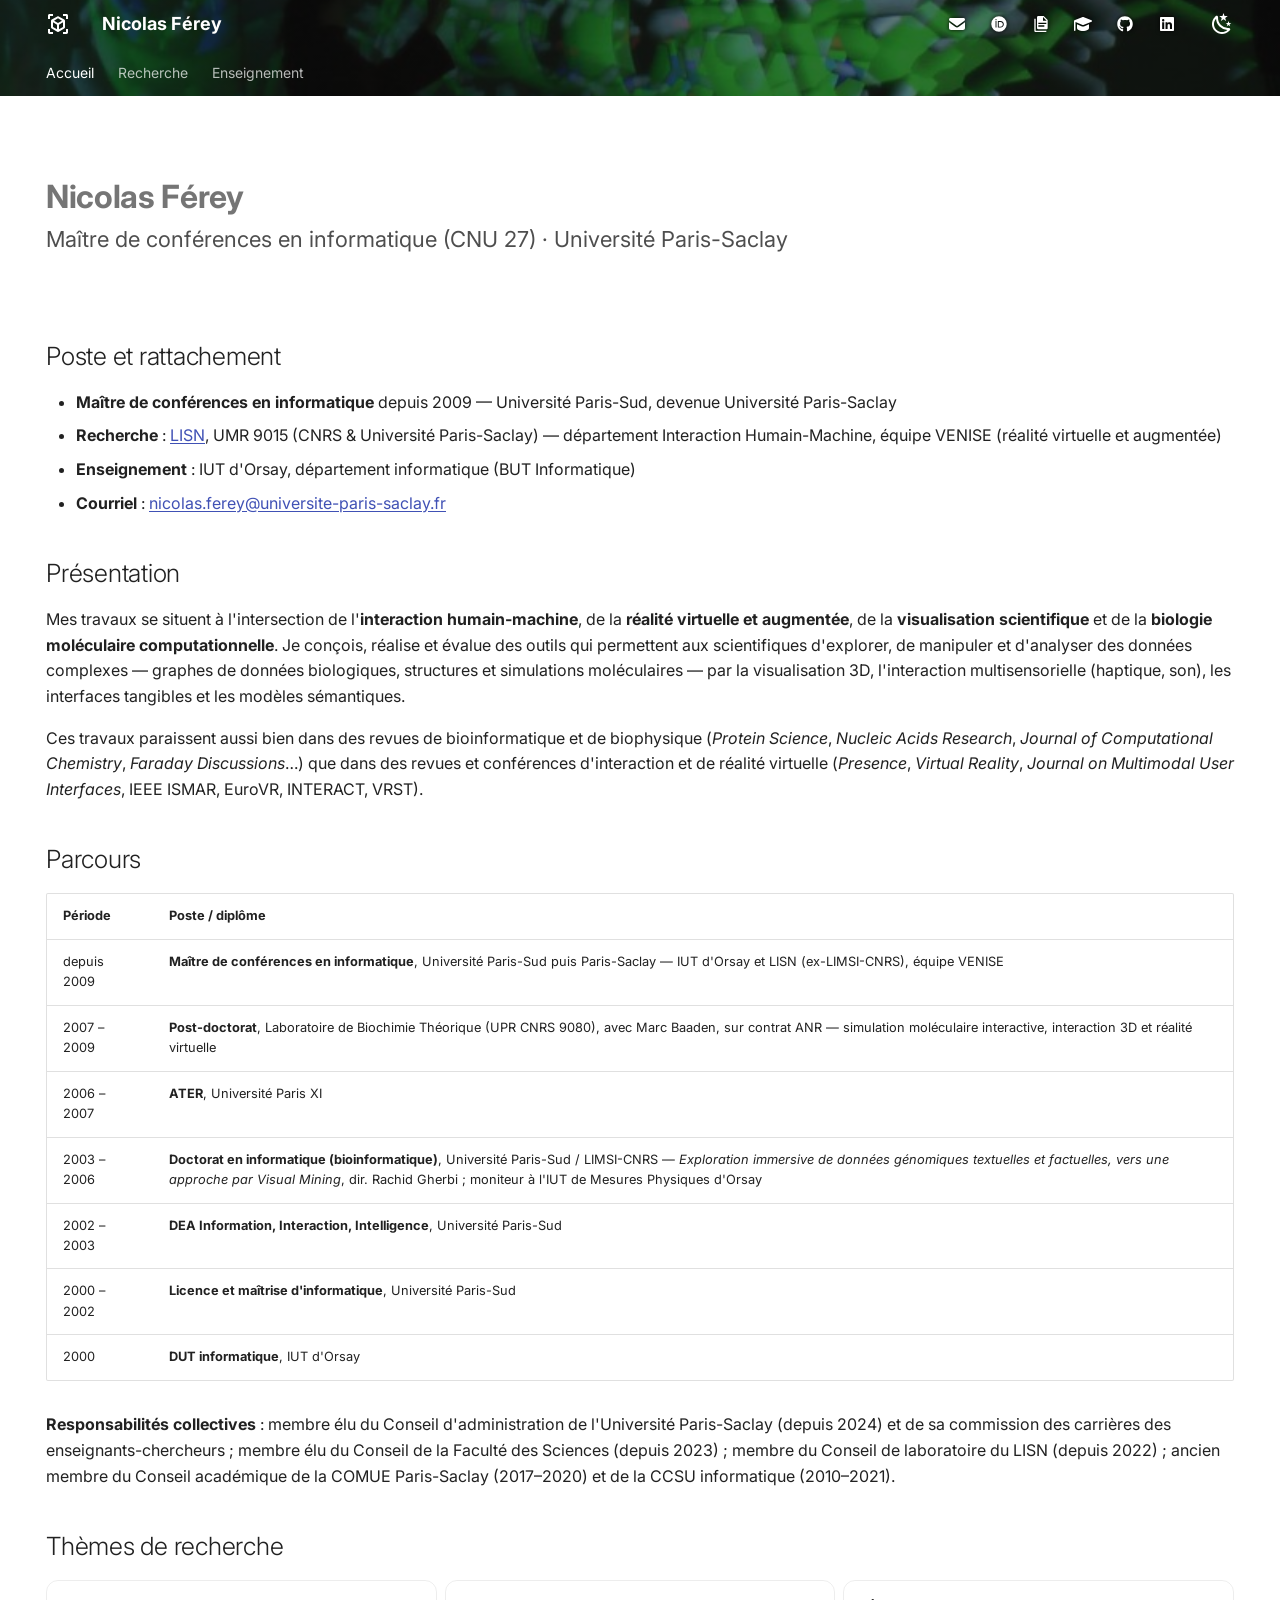
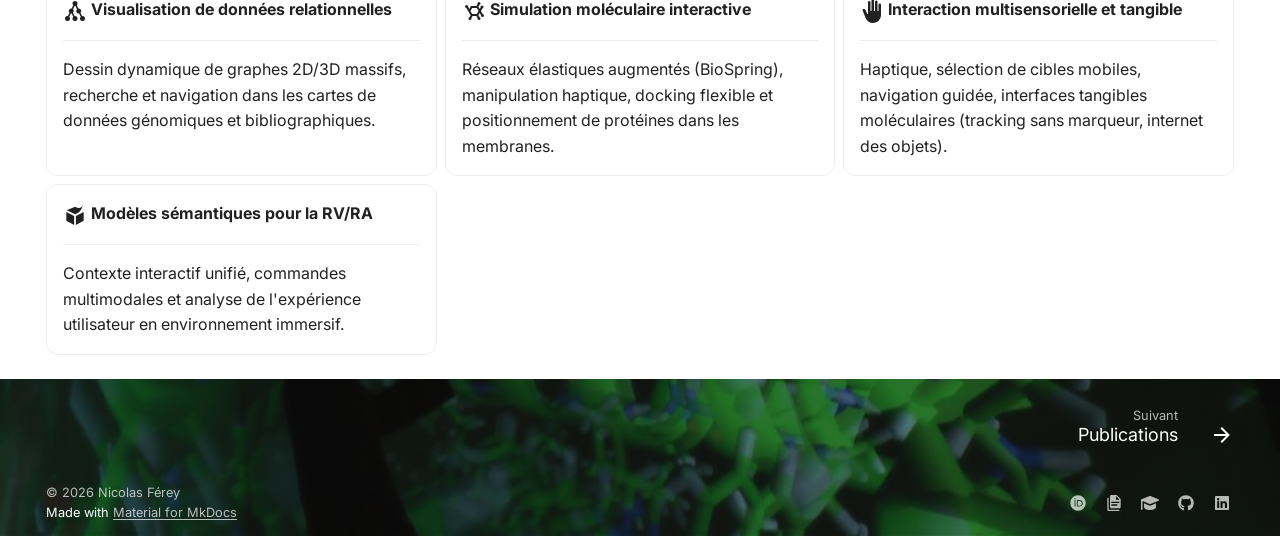
==== commit 20dba12c: "Deployed 1ad650e with MkDocs version: 1.6.1" ====
--- a/index.html
+++ b/index.html
@@ -16,14 +16,14 @@
       
       
       
-        <link rel="next" href="recherche/">
+        <link rel="next" href="publications/">
       
       
         
       
       
       <link rel="icon" href="assets/images/favicon.png">
-      <meta name="generator" content="mkdocs-1.6.1, mkdocs-material-9.8.0">
+      <meta name="generator" content="mkdocs-1.6.1, mkdocs-material-9.8.1">
     
     
       
@@ -152,46 +152,6 @@
     
     
     
-      
-      
-        <label class="md-header__button md-icon" for="__search">
-          
-          <svg xmlns="http://www.w3.org/2000/svg" viewBox="0 0 24 24"><path d="M9.5 3A6.5 6.5 0 0 1 16 9.5c0 1.61-.59 3.09-1.56 4.23l.27.27h.79l5 5-1.5 1.5-5-5v-.79l-.27-.27A6.52 6.52 0 0 1 9.5 16 6.5 6.5 0 0 1 3 9.5 6.5 6.5 0 0 1 9.5 3m0 2C7 5 5 7 5 9.5S7 14 9.5 14 14 12 14 9.5 12 5 9.5 5"/></svg>
-        </label>
-        <div class="md-search" data-md-component="search" role="dialog">
-  <label class="md-search__overlay" for="__search"></label>
-  <div class="md-search__inner" role="search">
-    <form class="md-search__form" name="search">
-      <input type="text" class="md-search__input" name="query" aria-label="Rechercher" placeholder="Rechercher" autocapitalize="off" autocorrect="off" autocomplete="off" spellcheck="false" data-md-component="search-query" required>
-      <label class="md-search__icon md-icon" for="__search">
-        
-        <svg xmlns="http://www.w3.org/2000/svg" viewBox="0 0 24 24"><path d="M9.5 3A6.5 6.5 0 0 1 16 9.5c0 1.61-.59 3.09-1.56 4.23l.27.27h.79l5 5-1.5 1.5-5-5v-.79l-.27-.27A6.52 6.52 0 0 1 9.5 16 6.5 6.5 0 0 1 3 9.5 6.5 6.5 0 0 1 9.5 3m0 2C7 5 5 7 5 9.5S7 14 9.5 14 14 12 14 9.5 12 5 9.5 5"/></svg>
-        
-        <svg xmlns="http://www.w3.org/2000/svg" viewBox="0 0 24 24"><path d="M20 11v2H8l5.5 5.5-1.42 1.42L4.16 12l7.92-7.92L13.5 5.5 8 11z"/></svg>
-      </label>
-      <nav class="md-search__options" aria-label="Recherche">
-        
-        <button type="reset" class="md-search__icon md-icon" title="Effacer" aria-label="Effacer" tabindex="-1">
-          
-          <svg xmlns="http://www.w3.org/2000/svg" viewBox="0 0 24 24"><path d="M19 6.41 17.59 5 12 10.59 6.41 5 5 6.41 10.59 12 5 17.59 6.41 19 12 13.41 17.59 19 19 17.59 13.41 12z"/></svg>
-        </button>
-      </nav>
-      
-    </form>
-    <div class="md-search__output">
-      <div class="md-search__scrollwrap" tabindex="0" data-md-scrollfix>
-        <div class="md-search-result" data-md-component="search-result">
-          <div class="md-search-result__meta">
-            Initialisation de la recherche
-          </div>
-          <ol class="md-search-result__list" role="presentation"></ol>
-        </div>
-      </div>
-    </div>
-  </div>
-</div>
-      
-    
     
   </nav>
   
@@ -233,55 +193,20 @@
   
   
   
-    <li class="md-tabs__item">
-      <a href="recherche/" class="md-tabs__link">
-        
+    
+    
+      <li class="md-tabs__item">
+        <a href="publications/" class="md-tabs__link">
+          
   
   
     
   
   Recherche
 
-      </a>
-    </li>
-  
-
-      
-        
-  
-  
-  
-  
-    <li class="md-tabs__item">
-      <a href="projets/" class="md-tabs__link">
-        
-  
-  
-    
-  
-  Projets
-
-      </a>
-    </li>
-  
-
-      
-        
-  
-  
-  
-  
-    <li class="md-tabs__item">
-      <a href="publications/" class="md-tabs__link">
-        
-  
-  
-    
-  
-  Publications
-
-      </a>
-    </li>
+        </a>
+      </li>
+    
   
 
       
@@ -451,17 +376,6 @@
   
 </li>
       
-        <li class="md-nav__item">
-  <a href="#actualites" class="md-nav__link">
-    <span class="md-ellipsis">
-      
-        Actualités
-      
-    </span>
-  </a>
-  
-</li>
-      
     </ul>
   
 </nav>
@@ -476,9 +390,31 @@
   
   
   
-    <li class="md-nav__item">
-      <a href="recherche/" class="md-nav__link">
-        
+    
+    
+      
+        
+      
+        
+      
+        
+      
+    
+    
+    
+      
+      
+    
+    
+    <li class="md-nav__item md-nav__item--nested">
+      
+        
+        
+        <input class="md-nav__toggle md-toggle " type="checkbox" id="__nav_2" >
+        
+          
+          <label class="md-nav__link" for="__nav_2" id="__nav_2_label" tabindex="0">
+            
   
   
   <span class="md-ellipsis">
@@ -492,40 +428,22 @@
   
   
 
-      </a>
-    </li>
-  
-
-    
-      
-      
-  
-  
-  
-  
-    <li class="md-nav__item">
-      <a href="projets/" class="md-nav__link">
-        
-  
-  
-  <span class="md-ellipsis">
-    
-  
-    Projets
-  
-
-    
-  </span>
-  
-  
-
-      </a>
-    </li>
-  
-
-    
-      
-      
+            <span class="md-nav__icon md-icon"></span>
+          </label>
+        
+        <nav class="md-nav" data-md-level="1" aria-labelledby="__nav_2_label" aria-expanded="false">
+          <label class="md-nav__title" for="__nav_2">
+            <span class="md-nav__icon md-icon"></span>
+            
+  
+    Recherche
+  
+
+          </label>
+          <ul class="md-nav__list" data-md-scrollfix>
+            
+              
+                
   
   
   
@@ -547,6 +465,400 @@
   
 
       </a>
+    </li>
+  
+
+              
+            
+              
+                
+  
+  
+  
+  
+    
+    
+      
+        
+          
+        
+      
+        
+      
+        
+      
+        
+      
+        
+      
+        
+      
+        
+      
+    
+    
+    
+      
+      
+    
+    
+    <li class="md-nav__item md-nav__item--nested">
+      
+        
+        
+        <input class="md-nav__toggle md-toggle " type="checkbox" id="__nav_2_2" >
+        
+          
+          <div class="md-nav__link md-nav__container">
+            <a href="projets/" class="md-nav__link ">
+              
+  
+  
+  <span class="md-ellipsis">
+    
+  
+    Projets
+  
+
+    
+  </span>
+  
+  
+
+            </a>
+            
+              
+              <label class="md-nav__link " for="__nav_2_2" id="__nav_2_2_label" tabindex="0">
+                <span class="md-nav__icon md-icon"></span>
+              </label>
+            
+          </div>
+        
+        <nav class="md-nav" data-md-level="2" aria-labelledby="__nav_2_2_label" aria-expanded="false">
+          <label class="md-nav__title" for="__nav_2_2">
+            <span class="md-nav__icon md-icon"></span>
+            
+  
+    Projets
+  
+
+          </label>
+          <ul class="md-nav__list" data-md-scrollfix>
+            
+              
+            
+              
+                
+  
+  
+  
+  
+    <li class="md-nav__item">
+      <a href="projets/pirate/" class="md-nav__link">
+        
+  
+  
+  <span class="md-ellipsis">
+    
+  
+    ANR PIRATE
+  
+
+    
+  </span>
+  
+  
+
+      </a>
+    </li>
+  
+
+              
+            
+              
+                
+  
+  
+  
+  
+    <li class="md-nav__item">
+      <a href="projets/biotinint/" class="md-nav__link">
+        
+  
+  
+  <span class="md-ellipsis">
+    
+  
+    BioTIN'INT
+  
+
+    
+  </span>
+  
+  
+
+      </a>
+    </li>
+  
+
+              
+            
+              
+                
+  
+  
+  
+  
+    <li class="md-nav__item">
+      <a href="projets/ucb-biopharma/" class="md-nav__link">
+        
+  
+  
+  <span class="md-ellipsis">
+    
+  
+    UCB BioPharma
+  
+
+    
+  </span>
+  
+  
+
+      </a>
+    </li>
+  
+
+              
+            
+              
+                
+  
+  
+  
+  
+    <li class="md-nav__item">
+      <a href="projets/fluidmeat/" class="md-nav__link">
+        
+  
+  
+  <span class="md-ellipsis">
+    
+  
+    FluidMeAT
+  
+
+    
+  </span>
+  
+  
+
+      </a>
+    </li>
+  
+
+              
+            
+              
+                
+  
+  
+  
+  
+    <li class="md-nav__item">
+      <a href="projets/exaviz/" class="md-nav__link">
+        
+  
+  
+  <span class="md-ellipsis">
+    
+  
+    ANR ExaViz
+  
+
+    
+  </span>
+  
+  
+
+      </a>
+    </li>
+  
+
+              
+            
+              
+                
+  
+  
+  
+  
+    <li class="md-nav__item">
+      <a href="projets/corsaire/" class="md-nav__link">
+        
+  
+  
+  <span class="md-ellipsis">
+    
+  
+    ANR CoRSAIRe
+  
+
+    
+  </span>
+  
+  
+
+      </a>
+    </li>
+  
+
+              
+            
+          </ul>
+        </nav>
+      
+    </li>
+  
+
+              
+            
+              
+                
+  
+  
+  
+  
+    
+    
+      
+        
+          
+        
+      
+        
+      
+        
+      
+    
+    
+    
+      
+      
+    
+    
+    <li class="md-nav__item md-nav__item--nested">
+      
+        
+        
+        <input class="md-nav__toggle md-toggle " type="checkbox" id="__nav_2_3" >
+        
+          
+          <div class="md-nav__link md-nav__container">
+            <a href="logiciels/" class="md-nav__link ">
+              
+  
+  
+  <span class="md-ellipsis">
+    
+  
+    Logiciels
+  
+
+    
+  </span>
+  
+  
+
+            </a>
+            
+              
+              <label class="md-nav__link " for="__nav_2_3" id="__nav_2_3_label" tabindex="0">
+                <span class="md-nav__icon md-icon"></span>
+              </label>
+            
+          </div>
+        
+        <nav class="md-nav" data-md-level="2" aria-labelledby="__nav_2_3_label" aria-expanded="false">
+          <label class="md-nav__title" for="__nav_2_3">
+            <span class="md-nav__icon md-icon"></span>
+            
+  
+    Logiciels
+  
+
+          </label>
+          <ul class="md-nav__list" data-md-scrollfix>
+            
+              
+            
+              
+                
+  
+  
+  
+  
+    <li class="md-nav__item">
+      <a href="logiciels/biospring/" class="md-nav__link">
+        
+  
+  
+  <span class="md-ellipsis">
+    
+  
+    BioSpring
+  
+
+    
+  </span>
+  
+  
+
+      </a>
+    </li>
+  
+
+              
+            
+              
+                
+  
+  
+  
+  
+    <li class="md-nav__item">
+      <a href="logiciels/unitymol/" class="md-nav__link">
+        
+  
+  
+  <span class="md-ellipsis">
+    
+  
+    UnityMol
+  
+
+    
+  </span>
+  
+  
+
+      </a>
+    </li>
+  
+
+              
+            
+          </ul>
+        </nav>
+      
+    </li>
+  
+
+              
+            
+          </ul>
+        </nav>
+      
     </li>
   
 
@@ -600,14 +912,6 @@
 <div class="hero">
 <h1 id="nicolas-ferey">Nicolas Férey<a class="headerlink" href="#nicolas-ferey" title="Permanent link">&para;</a></h1>
 <p class="subtitle">Maître de conférences en informatique (CNU 27) · Université Paris-Saclay</p>
-<div class="icon-links">
-<p><a class="js-mail" href="#" data-u="yeref.salocin" data-d="rf.yalcas-sirap-etisrevinu" title="Courriel"><span class="twemoji"><svg xmlns="http://www.w3.org/2000/svg" viewBox="0 0 512 512"><!--! Font Awesome Free 7.1.0 by @fontawesome - https://fontawesome.com License - https://fontawesome.com/license/free (Icons: CC BY 4.0, Fonts: SIL OFL 1.1, Code: MIT License) Copyright 2025 Fonticons, Inc.--><path d="M48 64C21.5 64 0 85.5 0 112c0 15.1 7.1 29.3 19.2 38.4l208 156a48 48 0 0 0 57.6 0l208-156c12.1-9.1 19.2-23.3 19.2-38.4 0-26.5-21.5-48-48-48zM0 196v188c0 35.3 28.7 64 64 64h384c35.3 0 64-28.7 64-64V196L313.6 344.8c-34.1 25.6-81.1 25.6-115.2 0z"/></svg></span></a>
-<a href="https://orcid.org/0000-0002-7713-001X" title="ORCID"><span class="twemoji"><svg xmlns="http://www.w3.org/2000/svg" viewBox="0 0 512 512"><!--! Font Awesome Free 7.1.0 by @fontawesome - https://fontawesome.com License - https://fontawesome.com/license/free (Icons: CC BY 4.0, Fonts: SIL OFL 1.1, Code: MIT License) Copyright 2025 Fonticons, Inc.--><path d="M294.7 188.2h-45.9V342h47.5c67.6 0 83.1-51.3 83.1-76.9 0-41.6-26.5-76.9-84.7-76.9M256 8a248 248 0 1 0 0 496 248 248 0 1 0 0-496m-80.8 360.8h-29.8V161.3h29.8zM160.3 98.5a19.6 19.6 0 1 1 0 39.2 19.6 19.6 0 1 1 0-39.2M300 369h-81V161.3h80.6c76.7 0 110.4 54.8 110.4 103.9 0 53.3-41.7 103.9-110 103.9z"/></svg></span></a>
-<a href="https://cv.hal.science/nicolas-ferey" title="HAL"><span class="twemoji"><svg xmlns="http://www.w3.org/2000/svg" viewBox="0 0 24 24"><path d="M4 4v18h16v2H4c-1.1 0-2-.9-2-2V4zm11 3h5.5L15 1.5zM8 0h8l6 6v12c0 1.11-.89 2-2 2H8a2 2 0 0 1-2-2V2c0-1.11.89-2 2-2m9 16v-2H8v2zm3-4v-2H8v2z"/></svg></span></a>
-<a href="https://scholar.google.com/citations?user=lXethhQAAAAJ" title="Google Scholar"><span class="twemoji"><svg xmlns="http://www.w3.org/2000/svg" viewBox="0 0 576 512"><!--! Font Awesome Free 7.1.0 by @fontawesome - https://fontawesome.com License - https://fontawesome.com/license/free (Icons: CC BY 4.0, Fonts: SIL OFL 1.1, Code: MIT License) Copyright 2025 Fonticons, Inc.--><path d="m48 195.8 209.2 86.1c9.8 4 20.2 6.1 30.8 6.1s21-2.1 30.8-6.1l242.4-99.8c9-3.7 14.8-12.4 14.8-22.1s-5.8-18.4-14.8-22.1L318.8 38.1c-9.8-4-20.2-6.1-30.8-6.1s-21 2.1-30.8 6.1L14.8 137.9C5.8 141.6 0 150.3 0 160v296c0 13.3 10.7 24 24 24s24-10.7 24-24zm48 71.7V384c0 53 86 96 192 96s192-43 192-96V267.4l-142.9 58.9c-15.6 6.4-32.2 9.7-49.1 9.7s-33.5-3.3-49.1-9.7L96 267.4z"/></svg></span></a>
-<a href="https://github.com/nicolasferey" title="GitHub"><span class="twemoji"><svg xmlns="http://www.w3.org/2000/svg" viewBox="0 0 512 512"><!--! Font Awesome Free 7.1.0 by @fontawesome - https://fontawesome.com License - https://fontawesome.com/license/free (Icons: CC BY 4.0, Fonts: SIL OFL 1.1, Code: MIT License) Copyright 2025 Fonticons, Inc.--><path d="M173.9 397.4c0 2-2.3 3.6-5.2 3.6-3.3.3-5.6-1.3-5.6-3.6 0-2 2.3-3.6 5.2-3.6 3-.3 5.6 1.3 5.6 3.6m-31.1-4.5c-.7 2 1.3 4.3 4.3 4.9 2.6 1 5.6 0 6.2-2s-1.3-4.3-4.3-5.2c-2.6-.7-5.5.3-6.2 2.3m44.2-1.7c-2.9.7-4.9 2.6-4.6 4.9.3 2 2.9 3.3 5.9 2.6 2.9-.7 4.9-2.6 4.6-4.6-.3-1.9-3-3.2-5.9-2.9M252.8 8C114.1 8 8 113.3 8 252c0 110.9 69.8 205.8 169.5 239.2 12.8 2.3 17.3-5.6 17.3-12.1 0-6.2-.3-40.4-.3-61.4 0 0-70 15-84.7-29.8 0 0-11.4-29.1-27.8-36.6 0 0-22.9-15.7 1.6-15.4 0 0 24.9 2 38.6 25.8 21.9 38.6 58.6 27.5 72.9 20.9 2.3-16 8.8-27.1 16-33.7-55.9-6.2-112.3-14.3-112.3-110.5 0-27.5 7.6-41.3 23.6-58.9-2.6-6.5-11.1-33.3 2.6-67.9 20.9-6.5 69 27 69 27 20-5.6 41.5-8.5 62.8-8.5s42.8 2.9 62.8 8.5c0 0 48.1-33.6 69-27 13.7 34.7 5.2 61.4 2.6 67.9 16 17.7 25.8 31.5 25.8 58.9 0 96.5-58.9 104.2-114.8 110.5 9.2 7.9 17 22.9 17 46.4 0 33.7-.3 75.4-.3 83.6 0 6.5 4.6 14.4 17.3 12.1C436.2 457.8 504 362.9 504 252 504 113.3 391.5 8 252.8 8M105.2 352.9c-1.3 1-1 3.3.7 5.2 1.6 1.6 3.9 2.3 5.2 1 1.3-1 1-3.3-.7-5.2-1.6-1.6-3.9-2.3-5.2-1m-10.8-8.1c-.7 1.3.3 2.9 2.3 3.9 1.6 1 3.6.7 4.3-.7.7-1.3-.3-2.9-2.3-3.9-2-.6-3.6-.3-4.3.7m32.4 35.6c-1.6 1.3-1 4.3 1.3 6.2 2.3 2.3 5.2 2.6 6.5 1 1.3-1.3.7-4.3-1.3-6.2-2.2-2.3-5.2-2.6-6.5-1m-11.4-14.7c-1.6 1-1.6 3.6 0 5.9s4.3 3.3 5.6 2.3c1.6-1.3 1.6-3.9 0-6.2-1.4-2.3-4-3.3-5.6-2"/></svg></span></a>
-<a href="https://www.linkedin.com/in/nicolas-ferey-67473118/" title="LinkedIn"><span class="twemoji"><svg xmlns="http://www.w3.org/2000/svg" viewBox="0 0 448 512"><!--! Font Awesome Free 7.1.0 by @fontawesome - https://fontawesome.com License - https://fontawesome.com/license/free (Icons: CC BY 4.0, Fonts: SIL OFL 1.1, Code: MIT License) Copyright 2025 Fonticons, Inc.--><path d="M416 32H31.9C14.3 32 0 46.5 0 64.3v383.4C0 465.5 14.3 480 31.9 480H416c17.6 0 32-14.5 32-32.3V64.3c0-17.8-14.4-32.3-32-32.3M135.4 416H69V202.2h66.5V416zM102.2 96a38.5 38.5 0 1 1 0 77 38.5 38.5 0 1 1 0-77m282.1 320h-66.4V312c0-24.8-.5-56.7-34.5-56.7-34.6 0-39.9 27-39.9 54.9V416h-66.4V202.2h63.7v29.2h.9c8.9-16.8 30.6-34.5 62.9-34.5 67.2 0 79.7 44.3 79.7 101.9z"/></svg></span></a></p>
-</div>
 </div>
 <h2 id="poste-et-rattachement">Poste et rattachement<a class="headerlink" href="#poste-et-rattachement" title="Permanent link">&para;</a></h2>
 <ul>
@@ -629,14 +933,6 @@
 Chemistry</em>, <em>Faraday Discussions</em>…) que dans des revues et conférences d'interaction
 et de réalité virtuelle (<em>Presence</em>, <em>Virtual Reality</em>, <em>Journal on Multimodal User
 Interfaces</em>, IEEE ISMAR, EuroVR, INTERACT, VRST).</p>
-<div class="grid cards stats">
-<ul>
-<li><strong>18</strong> articles de revues</li>
-<li><strong>14</strong> conférences internationales</li>
-<li><strong>6</strong> thèses co-encadrées</li>
-<li><strong>6</strong> projets de recherche (ANR, IDEX, industriel)</li>
-</ul>
-</div>
 <h2 id="parcours">Parcours<a class="headerlink" href="#parcours" title="Permanent link">&para;</a></h2>
 <table>
 <thead>
@@ -711,13 +1007,6 @@
 </li>
 </ul>
 </div>
-<h2 id="actualites">Actualités<a class="headerlink" href="#actualites" title="Permanent link">&para;</a></h2>
-<ul>
-<li><strong>2026</strong> — Comité d'organisation de la Journée de l'Association Française de Réalité Étendue (JFXR 2026).</li>
-<li><strong>2025</strong> — <em>BioSpring: an elastic network framework for interactive exploration of macromolecular mechanics</em>, Protein Science.</li>
-<li><strong>2025</strong> — <em>An overview study on the use of Semantics in Immersive Environments</em>, Journal on Multimodal User Interfaces.</li>
-<li><strong>2024</strong> — <em>UnityMol-Lite</em>, collaboration multiplateforme en XR pour la modélisation moléculaire, EuroXR (Athènes).</li>
-</ul>
 
 
 
@@ -763,13 +1052,13 @@
         
         
           
-          <a href="recherche/" class="md-footer__link md-footer__link--next" aria-label="Suivant: Recherche">
+          <a href="publications/" class="md-footer__link md-footer__link--next" aria-label="Suivant: Publications">
             <div class="md-footer__title">
               <span class="md-footer__direction">
                 Suivant
               </span>
               <div class="md-ellipsis">
-                Recherche
+                Publications
               </div>
             </div>
             <div class="md-footer__button md-icon">
@@ -804,10 +1093,7 @@
     
     
     
-      
-      
-    
-    <a href="https://orcid.org/0000-0002-7713-001X" target="_blank" rel="noopener" title="orcid.org" class="md-social__link">
+    <a href="https://orcid.org/0000-0002-7713-001X" target="_blank" rel="noopener" title="ORCID" class="md-social__link">
       <svg xmlns="http://www.w3.org/2000/svg" viewBox="0 0 512 512"><!--! Font Awesome Free 7.1.0 by @fontawesome - https://fontawesome.com License - https://fontawesome.com/license/free (Icons: CC BY 4.0, Fonts: SIL OFL 1.1, Code: MIT License) Copyright 2025 Fonticons, Inc.--><path d="M294.7 188.2h-45.9V342h47.5c67.6 0 83.1-51.3 83.1-76.9 0-41.6-26.5-76.9-84.7-76.9M256 8a248 248 0 1 0 0 496 248 248 0 1 0 0-496m-80.8 360.8h-29.8V161.3h29.8zM160.3 98.5a19.6 19.6 0 1 1 0 39.2 19.6 19.6 0 1 1 0-39.2M300 369h-81V161.3h80.6c76.7 0 110.4 54.8 110.4 103.9 0 53.3-41.7 103.9-110 103.9z"/></svg>
     </a>
   
@@ -815,10 +1101,7 @@
     
     
     
-      
-      
-    
-    <a href="https://cv.hal.science/nicolas-ferey" target="_blank" rel="noopener" title="cv.hal.science" class="md-social__link">
+    <a href="https://cv.hal.science/nicolas-ferey" target="_blank" rel="noopener" title="HAL" class="md-social__link">
       <svg xmlns="http://www.w3.org/2000/svg" viewBox="0 0 24 24"><path d="M4 4v18h16v2H4c-1.1 0-2-.9-2-2V4zm11 3h5.5L15 1.5zM8 0h8l6 6v12c0 1.11-.89 2-2 2H8a2 2 0 0 1-2-2V2c0-1.11.89-2 2-2m9 16v-2H8v2zm3-4v-2H8v2z"/></svg>
     </a>
   
@@ -826,10 +1109,7 @@
     
     
     
-      
-      
-    
-    <a href="https://scholar.google.com/citations?user=lXethhQAAAAJ" target="_blank" rel="noopener" title="scholar.google.com" class="md-social__link">
+    <a href="https://scholar.google.com/citations?user=lXethhQAAAAJ" target="_blank" rel="noopener" title="Google Scholar" class="md-social__link">
       <svg xmlns="http://www.w3.org/2000/svg" viewBox="0 0 576 512"><!--! Font Awesome Free 7.1.0 by @fontawesome - https://fontawesome.com License - https://fontawesome.com/license/free (Icons: CC BY 4.0, Fonts: SIL OFL 1.1, Code: MIT License) Copyright 2025 Fonticons, Inc.--><path d="m48 195.8 209.2 86.1c9.8 4 20.2 6.1 30.8 6.1s21-2.1 30.8-6.1l242.4-99.8c9-3.7 14.8-12.4 14.8-22.1s-5.8-18.4-14.8-22.1L318.8 38.1c-9.8-4-20.2-6.1-30.8-6.1s-21 2.1-30.8 6.1L14.8 137.9C5.8 141.6 0 150.3 0 160v296c0 13.3 10.7 24 24 24s24-10.7 24-24zm48 71.7V384c0 53 86 96 192 96s192-43 192-96V267.4l-142.9 58.9c-15.6 6.4-32.2 9.7-49.1 9.7s-33.5-3.3-49.1-9.7L96 267.4z"/></svg>
     </a>
   
@@ -837,10 +1117,7 @@
     
     
     
-      
-      
-    
-    <a href="https://github.com/nicolasferey" target="_blank" rel="noopener" title="github.com" class="md-social__link">
+    <a href="https://github.com/nicolasferey" target="_blank" rel="noopener" title="GitHub" class="md-social__link">
       <svg xmlns="http://www.w3.org/2000/svg" viewBox="0 0 512 512"><!--! Font Awesome Free 7.1.0 by @fontawesome - https://fontawesome.com License - https://fontawesome.com/license/free (Icons: CC BY 4.0, Fonts: SIL OFL 1.1, Code: MIT License) Copyright 2025 Fonticons, Inc.--><path d="M173.9 397.4c0 2-2.3 3.6-5.2 3.6-3.3.3-5.6-1.3-5.6-3.6 0-2 2.3-3.6 5.2-3.6 3-.3 5.6 1.3 5.6 3.6m-31.1-4.5c-.7 2 1.3 4.3 4.3 4.9 2.6 1 5.6 0 6.2-2s-1.3-4.3-4.3-5.2c-2.6-.7-5.5.3-6.2 2.3m44.2-1.7c-2.9.7-4.9 2.6-4.6 4.9.3 2 2.9 3.3 5.9 2.6 2.9-.7 4.9-2.6 4.6-4.6-.3-1.9-3-3.2-5.9-2.9M252.8 8C114.1 8 8 113.3 8 252c0 110.9 69.8 205.8 169.5 239.2 12.8 2.3 17.3-5.6 17.3-12.1 0-6.2-.3-40.4-.3-61.4 0 0-70 15-84.7-29.8 0 0-11.4-29.1-27.8-36.6 0 0-22.9-15.7 1.6-15.4 0 0 24.9 2 38.6 25.8 21.9 38.6 58.6 27.5 72.9 20.9 2.3-16 8.8-27.1 16-33.7-55.9-6.2-112.3-14.3-112.3-110.5 0-27.5 7.6-41.3 23.6-58.9-2.6-6.5-11.1-33.3 2.6-67.9 20.9-6.5 69 27 69 27 20-5.6 41.5-8.5 62.8-8.5s42.8 2.9 62.8 8.5c0 0 48.1-33.6 69-27 13.7 34.7 5.2 61.4 2.6 67.9 16 17.7 25.8 31.5 25.8 58.9 0 96.5-58.9 104.2-114.8 110.5 9.2 7.9 17 22.9 17 46.4 0 33.7-.3 75.4-.3 83.6 0 6.5 4.6 14.4 17.3 12.1C436.2 457.8 504 362.9 504 252 504 113.3 391.5 8 252.8 8M105.2 352.9c-1.3 1-1 3.3.7 5.2 1.6 1.6 3.9 2.3 5.2 1 1.3-1 1-3.3-.7-5.2-1.6-1.6-3.9-2.3-5.2-1m-10.8-8.1c-.7 1.3.3 2.9 2.3 3.9 1.6 1 3.6.7 4.3-.7.7-1.3-.3-2.9-2.3-3.9-2-.6-3.6-.3-4.3.7m32.4 35.6c-1.6 1.3-1 4.3 1.3 6.2 2.3 2.3 5.2 2.6 6.5 1 1.3-1.3.7-4.3-1.3-6.2-2.2-2.3-5.2-2.6-6.5-1m-11.4-14.7c-1.6 1-1.6 3.6 0 5.9s4.3 3.3 5.6 2.3c1.6-1.3 1.6-3.9 0-6.2-1.4-2.3-4-3.3-5.6-2"/></svg>
     </a>
   
@@ -848,10 +1125,7 @@
     
     
     
-      
-      
-    
-    <a href="https://www.linkedin.com/in/nicolas-ferey-67473118/" target="_blank" rel="noopener" title="www.linkedin.com" class="md-social__link">
+    <a href="https://www.linkedin.com/in/nicolas-ferey-67473118/" target="_blank" rel="noopener" title="LinkedIn" class="md-social__link">
       <svg xmlns="http://www.w3.org/2000/svg" viewBox="0 0 448 512"><!--! Font Awesome Free 7.1.0 by @fontawesome - https://fontawesome.com License - https://fontawesome.com/license/free (Icons: CC BY 4.0, Fonts: SIL OFL 1.1, Code: MIT License) Copyright 2025 Fonticons, Inc.--><path d="M416 32H31.9C14.3 32 0 46.5 0 64.3v383.4C0 465.5 14.3 480 31.9 480H416c17.6 0 32-14.5 32-32.3V64.3c0-17.8-14.4-32.3-32-32.3M135.4 416H69V202.2h66.5V416zM102.2 96a38.5 38.5 0 1 1 0 77 38.5 38.5 0 1 1 0-77m282.1 320h-66.4V312c0-24.8-.5-56.7-34.5-56.7-34.6 0-39.9 27-39.9 54.9V416h-66.4V202.2h63.7v29.2h.9c8.9-16.8 30.6-34.5 62.9-34.5 67.2 0 79.7 44.3 79.7 101.9z"/></svg>
     </a>
   
@@ -870,12 +1144,16 @@
     
       
       
-      <script id="__config" type="application/json">{"annotate": null, "base": ".", "features": ["navigation.tabs", "navigation.top", "navigation.footer", "content.tabs.link", "toc.integrate"], "search": "assets/javascripts/workers/search.a7633da7.min.js", "tags": null, "translations": {"clipboard.copied": "Copi\u00e9 dans le presse-papier", "clipboard.copy": "Copier dans le presse-papier", "search.result.more.one": "1 de plus sur cette page", "search.result.more.other": "# de plus sur cette page", "search.result.none": "Aucun document trouv\u00e9", "search.result.one": "1 document trouv\u00e9", "search.result.other": "# documents trouv\u00e9s", "search.result.placeholder": "Taper pour d\u00e9marrer la recherche", "search.result.term.missing": "Non trouv\u00e9", "select.version": "S\u00e9lectionner la version"}, "version": null}</script>
-    
-    
-      <script src="assets/javascripts/bundle.c21346df.min.js"></script>
+      <script id="__config" type="application/json">{"annotate": null, "base": ".", "features": ["navigation.tabs", "navigation.indexes", "navigation.top", "navigation.footer", "content.tabs.link", "toc.integrate"], "search": "assets/javascripts/workers/search.a7633da7.min.js", "tags": null, "translations": {"clipboard.copied": "Copi\u00e9 dans le presse-papier", "clipboard.copy": "Copier dans le presse-papier", "search.result.more.one": "1 de plus sur cette page", "search.result.more.other": "# de plus sur cette page", "search.result.none": "Aucun document trouv\u00e9", "search.result.one": "1 document trouv\u00e9", "search.result.other": "# documents trouv\u00e9s", "search.result.placeholder": "Taper pour d\u00e9marrer la recherche", "search.result.term.missing": "Non trouv\u00e9", "select.version": "S\u00e9lectionner la version"}, "version": null}</script>
+    
+    
+      <script src="assets/javascripts/bundle.a5f9d56c.min.js"></script>
       
         <script src="javascripts/mail.js"></script>
+      
+        <script src="javascripts/header.js"></script>
+      
+        <script src="javascripts/a11y.js"></script>
       
     
   </body>
--- a/stylesheets/extra.css
+++ b/stylesheets/extra.css
@@ -4,9 +4,61 @@
 .md-typeset .grid.cards > ul > li { border-radius: .6rem; }
 .todo { background: var(--md-accent-fg-color--transparent); padding: 0 .3em; border-radius: .2em; }
 .icon-links { display: flex; gap: 1rem; margin-top: .6rem; font-size: 1.4rem; }
-.icon-links a { color: var(--md-default-fg-color--light); }
+.icon-links a { color: var(--md-default-fg-color); }
 .icon-links a:hover { color: var(--md-accent-fg-color); }
 .md-typeset .grid.cards.stats > ul { grid-template-columns: repeat(auto-fit, minmax(9rem, 1fr)); }
 .md-typeset .grid.cards.stats > ul > li { text-align: center; }
-.md-typeset .grid.cards.stats strong { display: block; font-size: 1.8rem; color: var(--md-primary-fg-color); }
-.pubtype { display: inline-block; min-width: 6.5em; font-size: .7rem; padding: 0 .4em; margin-right: .3em; border-radius: .2em; text-align: center; background: var(--md-accent-fg-color--transparent); color: var(--md-default-fg-color--light); }
+.md-typeset .grid.cards.stats strong { display: block; font-size: 1.8rem; color: var(--md-typeset-a-color); }
+.pubtype { display: inline-block; min-width: 6.5em; font-size: .7rem; padding: 0 .4em; margin-right: .3em; border-radius: .2em; text-align: center; background: var(--md-accent-fg-color--transparent); color: var(--md-default-fg-color); }
+
+/* Image d'illustration des pages projet et logiciel */
+.md-typeset figure img {
+  max-height: 380px;
+  width: auto;
+  border-radius: 6px;
+}
+
+/* Bandeau : image du profil LinkedIn sous l'en-tête et les onglets, raccordée entre les deux */
+.md-header,
+.md-tabs {
+  background-color: #0b1a0f;
+  background-image: linear-gradient(rgba(0, 0, 0, .55), rgba(0, 0, 0, .55)), url("../images/bandeau.jpg");
+  background-size: 100vw auto;
+  background-repeat: no-repeat;
+  /* Fond fixé sur la fenêtre : l'image continue d'un bandeau à l'autre quelles que soient leurs hauteurs */
+  background-attachment: fixed;
+  background-position: center calc(2.4rem - 12.4vw);
+}
+
+/* Accessibilité (WCAG 2.1 AA) */
+/* Liens repérables autrement que par la couleur dans le texte */
+.md-typeset p a, .md-typeset li a, .md-typeset td a, .md-typeset .admonition a, .md-copyright a {
+  text-decoration: underline;
+  text-underline-offset: .15em;
+}
+.md-typeset .icon-links a { text-decoration: none; }
+/* Contraste suffisant du pied de page */
+.md-copyright, .md-copyright a { color: #fff; }
+/* Focus clavier bien visible sur fond clair comme sur fond sombre (anneau noir et blanc) */
+:focus-visible {
+  outline: 2px solid #000 !important;
+  outline-offset: 2px;
+  box-shadow: 0 0 0 4px #fff !important;
+}
+
+/* Pied de page : partie basse de la même photo que le bandeau, contenu conservé */
+.md-footer {
+  background-color: #0b1a0f;
+  background-image: linear-gradient(rgba(0, 0, 0, .55), rgba(0, 0, 0, .55)), url("../images/bandeau.jpg");
+  background-size: cover;
+  background-position: center bottom;
+}
+.md-footer-meta { background-color: transparent; }
+
+/* Icônes de contact dans l'en-tête, à gauche du bouton de mode sombre */
+.header-icons { display: flex; align-items: center; align-self: center; gap: .5rem; margin: 0 .4rem; }
+.header-icons a { color: #fff; display: flex; align-items: center; height: 1.2rem; filter: drop-shadow(0 0 2px #000); }
+.header-icons .twemoji { display: flex; align-items: center; height: 1.2rem; }
+.header-icons svg { width: .9rem; height: .9rem; fill: currentColor; }
+.header-icons a:hover { opacity: .8; }
+@media screen and (max-width: 30em) { .header-icons { display: none; } }
